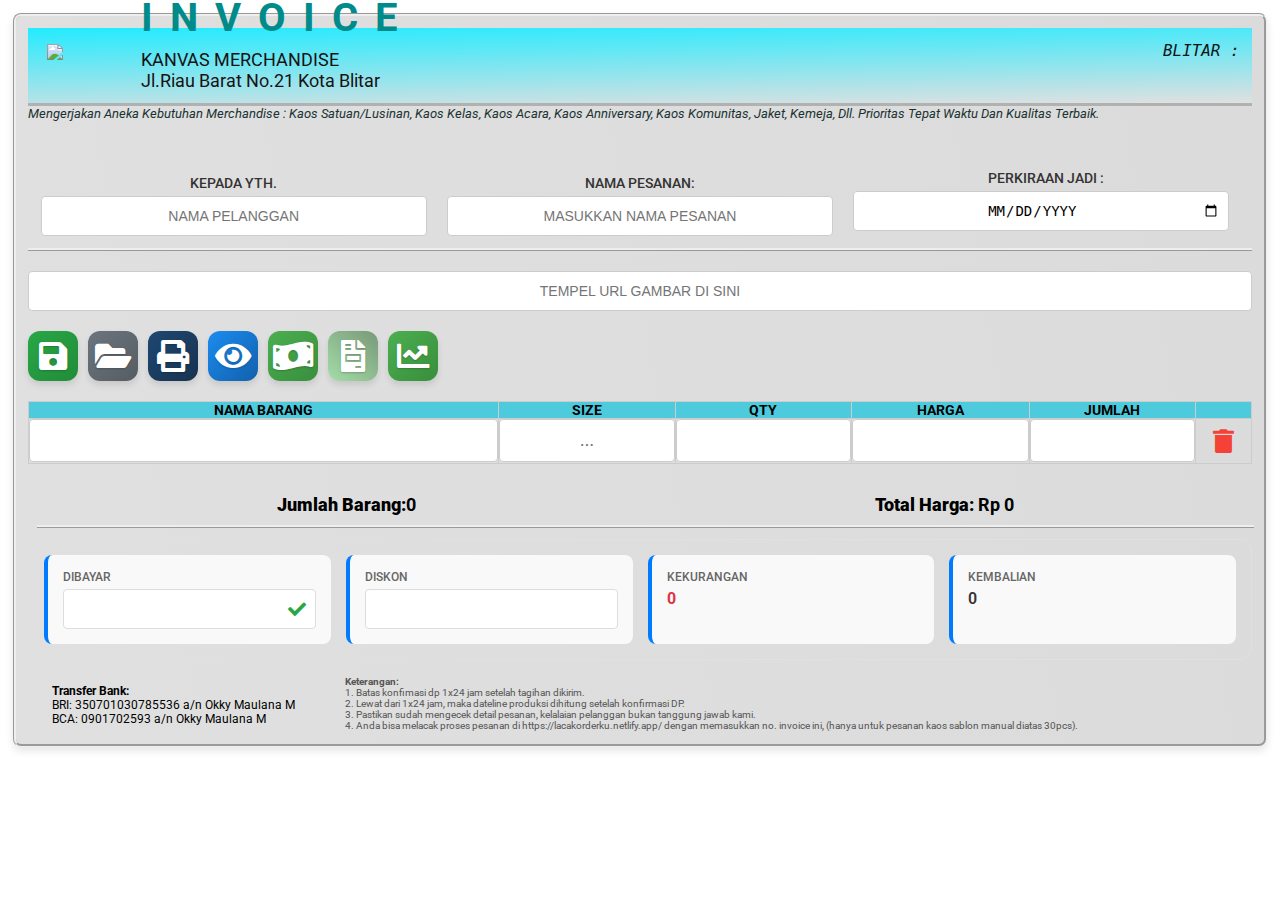
==== index.html @ 2739efda "Update index.html" ====
<!DOCTYPE html>
<html lang="id">
<head>
<meta charset="UTF-8">
<meta name="viewport" content="width=device-width, initial-scale=1.0, maximum-scale=1.0, user-scalable=no">
<title>Nota Pembayaran - KANVAS MERCHANDISE</title>
<link href="https://fonts.googleapis.com/css2?family=Roboto:wght@400;500&display=swap" rel="stylesheet">
<link rel="stylesheet" href="https://cdnjs.cloudflare.com/ajax/libs/font-awesome/4.7.0/css/font-awesome.min.css">
<script src="https://html2canvas.hertzen.com/dist/html2canvas.min.js"></script>
<script src="https://cdnjs.cloudflare.com/ajax/libs/xlsx/0.16.9/xlsx.full.min.js"></script>
<script src="https://cdn.jsdelivr.net/npm/chart.js"></script>
<style>
body {
    font-family: 'Roboto', sans-serif;
    margin: 1%;
    text-transform: uppercase;
    display: block;
}
.invoice {
    width: 100%;
    max-width: -webkit-fill-available;
    margin: 0 auto;
    padding: 1%;
    box-sizing: border-box;
    border: groove;
    background: linear-gradient(260deg, #dbdbdb, #e0e0e0);
    box-shadow: 0 4px 8px rgba(0, 0, 0, 0.1);
    border-radius: 8px;
}
.header {
    display: flex;
    background: linear-gradient(359deg, #E0E0E0, #23ebff);
    color: #b1b1b1;
    PADDING: 1%;
    border-bottom: solid;
}

.logo img {
    width: 111%;
    height: auto;
    margin-top: 4%;
    MARGIN-LEFT: 8%;
}

.company-info {
    flex: 1;
    margin-left: 20px;
}

.company-info .company-name {
    font-size: 18px;
    font-weight: 500;
    margin-top: 8px;
}

.invoice-details {
    text-align: right;
    background: rgba(255, 255, 255, 0.1);
    padding: 12px;
    border-radius: 8px;
    backdrop-filter: blur(5px);
}

.invoice-number {
    color: #4b8dad;
    justify-self: right;
    text-align: right;
    font-family: monospace;
    font-size: 186%;
}

.invoice-note {
    font-size: 12px;
    opacity: 0.8;
    margin-top: 4px;
}

.invoice-date {
    font-size: 122%;
    font-weight: 400;
    opacity: 0.9;
    color: #000000;
    justify-self: right;
    font-style: italic;
    font-family: monospace;
}

.promote-note {
    font-size: 90%;
    color: #1a3332;
    text-align: left;
    font-style: italic;
    margin-bottom: 0%;
    text-transform: capitalize;
}
        

        .order-name-section {
    margin: -19px 0 0px;
    display: flex;
    align-items: center;
    gap: 10px;
    display: inline-block;
    padding-left: 11px;
    position: static;
}
    .order-name-section label {
        font-weight: 500;
        min-width: 120px;
    }
    .order-name-section input {
        flex: 1;
        padding: 8px;
        border: 1px solid #ccc;
        border-radius: 4px;
        font-size: 14px;
        text-transform: uppercase;
    }
    table {
        width: 95%;
        border-collapse: collapse;
        margin-bottom: 20px;
    }
    table, th, td {
    border: 1px solid #ccc;
    table-layout: auto;
    width: fit-content;
}
    th, td {
    padding: 0px;
    text-align: left;
    font-size: 14px;
    text-transform: uppercase;
}
th {
    background-color: #4dcbdd;
    position: relative;
}

    th:first-child span {
        display: none;
    }
    td:first-child, th:first-child {
        width: 40%;
    }
    td:nth-child(2), th:nth-child(2) {
        width: 15%;
    }
    td:nth-child(3), th:nth-child(3) {
        width: 15%;
    }
    td:nth-child(4), th:nth-child(4) {
        width: 15%;
    }
    td:nth-child(5), th:nth-child(5) {
        width: 5%;
    }
    input, select {
        width: 100%;
        padding: 5px;
        box-sizing: border-box;
        border: 1px solid #ccc;
        border-radius: 4px;
        text-transform: uppercase;
    }
    .total {
    text-align: center;
    font-weight: bold;
    margin-bottom: 11px;
    COLUMN-COUNT: 2;
    COLUMN-GAP: 0;
    margin-left: 9px;
    margin-right: -2px;
    border-bottom-style: ridge;
}


    .print-thermal-btn {
        background-color: #1f4772;
        color: white;
    }
    .delete-btn {
    background-color: DodgerBlue;
    border: none;
    color: white;
    padding: 10px 12px;
    font-size: 14px;
    cursor: pointer;
    border-radius: 10px;
}
.delete-btn:hover {
  background-color: RoyalBlue;
}
    .new-btn {
        background-color: #17a2b8;
        color: white;
    }
    .save-btn {
        background-color: #28a745;
        color: white;
    }
    .load-btn {
        background-color: #6c757d;
        color: white;
    }
    .preview-btn {
        background-color: #1b8cf0;
        color: white;
    }
    #lunasText {
    position: fixed;
    top: 200%;
    left: 50%;
    transform: translate(-50%, -50%) rotate(-15deg);
    font-size: 250px;
    color: #050505;
    text-shadow: 3px 3px 5px rgba(59, 59, 59, 0.2);
    opacity: 0.06;
    pointer-events: none;
    display: none;
    animation: lunasPop 1s ease;
    
}


@keyframes lunasPop {
    0% { transform: translate(-50%, -50%) scale(0) rotate(-30deg); }
    50% { transform: translate(-50%, -50%) scale(1.2) rotate(10deg); }
    100% { transform: translate(-50%, -50%) scale(1) rotate(-15deg); }
}
.modal {
            display: none;
            position: fixed;
            z-index: 1000;
            left: 0;
            top: 0;
            width: 100%;
            height: 100%;
            overflow: auto;
            background-color: rgba(0, 0, 0, 0.4);
        }

        .modal-content {
            background-color: #fff;
            margin: 5% auto;
            padding: 20px;
            border: 1px solid #888;
            width: 90%;
            max-width: 800px;
            border-radius: 12px;

        }

        .close {
            color: #aaa;
            float: right;
            font-size: 28px;
            font-weight: bold;
            cursor: pointer;
            transition: color 0.3s ease;
        }

        .close:hover {
            color: #555;
        }
    #savedInvoicesList {
        list-style-type: none;
        padding: 0;
    }
    #savedInvoicesList li {
        padding: 10px;
        border-bottom: 1px solid #ddd;
        display: flex;
        justify-content: space-between;
        align-items: center;
        transition: background-color 0.3s ease;
    }
    #savedInvoicesList li:hover {
    background-color: #f1f1f1;
}
    .invoice-actions button {
        margin-left: 10px;
        padding: 5px 10px;
        min-inline-size: min-content;
    }
    .payment-info {
    column-count: 4;
    text-align-last: left;
    border-bottom-style: double;
    border-top-style: double;
    padding: 5px;
    column-gap: 7%;
    font-size: 100%;
    background-color: #bffb84;
    text-transform:none
}

p {
    line-height: normal;
}
p {
    margin: auto;
    text-transform: none;
}
    .unpaid {
        color: red;
    }
    .paid {
        color: green;
    }
    .bank-info {
    font-size: 12px;
    margin-inline: 2em;
    margin-top: 2em;
    line-height: 1px;
}
.additional-info {
    font-size: 10px;
    margin-top: -50px;
    color: #555;
    margin-left: 317px;
}
.save-jpg-btn {
            background: #2196F3;
            color: white;
            border: none;
            padding: 10px 20px;
            border-radius: 4px;
            cursor: pointer;
            margin: 10px 0;
        }
        .share-buttons {
    text-align: center;
    margin: 14px 0;
    max-width: 98%;
    margin-left: 0%;
}
        .share-btn {
            background: #25D366;
            color: white;
            border: none;
            padding: 12px 25px;
            border-radius: 25px;
            cursor: pointer;
            margin: 0 10px;
            font-weight: 500;
            transition: 0.3s;
            transition: all 0.3s ease;
        }
        .share-btn:hover {
            opacity: 0.9;
            transform: translateY(-3px);
            box-shadow: 0 4px 8px rgba(0, 0, 0, 0.2);
        }
        .share-btn.whatsapp {
            background: #25D366;
        }
        .share-btn.download {
            background: #2196F3;
        }
        body::-webkit-scrollbar {
    width: 10px;
}
body::-webkit-scrollbar-track {
    background: #f1f1f1;
}
body::-webkit-scrollbar-thumb {
    background: #888;
    border-radius: 5px;
}
body::-webkit-scrollbar-thumb:hover {
    background: #555;
}
input:focus, select:focus {
    border-color: #007bff;
    box-shadow: 0 0 5px rgba(0, 123, 255, 0.5);
    transition: all 0.3s ease;
}
/* Style untuk modal preview */
#previewModal .modal-content {
    max-width: 90%;
    background: #fff;
    border-radius: 15px;
    overflow: hidden;
}
#previewContent {
    transform: scale(0.98);
    transition: transform 0.3s;
    display: inline-block;
    margin-left: 8%;
    margin-right: 8%;
}
#previewContent:hover {
    transform: scale(1);
}
#previewContent input,
#previewContent select,
#previewContent button {
    display: none; /* Sembunyikan input dan tombol */
}
/* Sederhanakan tampilan tabel */
#previewContent table {
    width: 100%;
    border-collapse: collapse;
    margin-bottom: 20px;
    border: none; /* Hilangkan border tabel */
}
#previewContent table th,
#previewContent table td {
    border-left: none;
    border-right: none;
    border-top: none;
    border-bottom: 1px solid #000;
    padding: 5px;
    text-align: left;
    font-size: 14px;
    text-align-last: center;
    width: auto;
}
#previewContent table thead tr {
    border-bottom: 2px solid #000; /* Garis header lebih tebal */
}
#previewContent table tbody tr:last-child td {
    border-bottom: none; /* Hilangkan garis bawah di row terakhir */
}

/* Modal Preview */
#previewModal .modal-content {
    max-width: 66% !important;
    margin: 30px auto;
}

.preview-image-container {
    margin: 15px 0;
    text-align: center;
    border: 1px solid #eee;
    padding: 10px;
    border-radius: 8px;
}

.preview-image {
    max-width: 100%;
    height: auto;
    max-height: 400px;
    object-fit: contain;
}

@media (max-width: 600px) {
    #previewModal .modal-content {
        width: 95% !important;
    }
    
    .preview-image {
        max-height: 300px;
    }
}


@media print {
    .thermal-invoice {
        width: 62mm;
        font-family: 'Trebuchet MS', 'Lucida Sans Unicode', 'Lucida Grande', 'Lucida Sans', Arial, sans-serif;
        font-size: 14px;
        text-transform: uppercase;
        margin left: -20px;
        padding: 0;
        line-height: 16px;
    }
    .thermal-invoice .logo img {
        width: 100%;
margin-left: 50px;
    }
    .thermal-invoice .header, .thermal-invoice .footer {
        text-align: center;
        font-size: 12px;
    }
    .thermal-invoice .item-details {
        margin-left: 2px;
    }
    .thermal-invoice .total-section {
        text-align: right;
    }
}
.thermal-invoice .item-details {
    text-align: left;
    margin-left: 10px;
    line-height: 1.4;
}
.thermal-invoice .item-details br {
    display: block;
    content: "";
    margin: 4px 0;
    text-align: center;
}
@media screen and (max-width: 600px) {
    body {
        margin: 10px;
        font-size: 16px;
    }
    .header {
        flex-direction: column;
        align-items: center;
        text-align: center;
    }
    .invoice-date {
        text-align: center;
        margin-top: 10px;
        font-size: 16px;
    }
    

    .order-name-section label {
        margin-bottom: 5px;
    }
    .order-name-section input {
        width: 100%;
    }
    table {
        display: block;
        overflow-x: auto;
        white-space: nowrap;
        -webkit-overflow-scrolling: touch;
    }
    th, td {
        padding: 10px;
        font-size: 14px;
    }
    
    .total {
        column-count: 1;
        text-align: left;
    }
    .payment-info {
        column-count: 1;
    }
    .bank-info {
        margin-inline: 0;
        margin-top: 1em;
        line-height: 1.5;
    }
    .additional-info {
        margin-left: 0;
    text-align: center;
    line-height: 18%;
    display: table-column;
    }
    .modal-content {
        width: 90%;
        margin: 10% auto;
    }
    #previewModal .modal-content {
        width: 90%;
        max-width: none;
    }
}
/* Ensure inputs and buttons are touch-friendly */
input, select, button {
    min-height: 40px;
    padding: 10px;
    font-size: 16px;
    text-align-last: center;
}
/* Disable zoom on input focus */
input, select, textarea {
    font-size: 125%;
}
/* Ensure buttons are easily tappable */
button {
    background: linear-gradient(222deg, #647863 0%, #a4dda7 100%);
    border: hidden;
    text-transform: uppercase;
    BORDER-RADIUS: 20%;
}
/* Adjust logo size for mobile */
.logo {
    width: 80px;
    margin-bottom: 15px;
}
/* Adjust company info for mobile */
.company-info h2 {
    font-size: 250%;
    MARGIN-BOTTOM: 8PX;
    letter-spacing: 17px;
    MARGIN-TOP: -6%;
    COLOR: darkcyan;
}
.company-info p {
    font-size: 112%;
    COLOR: #181212;
}
/* Ensure table headers are readable */
th {
    font-size: 14px;
    text-align-last: center;
}
/* Adjust total section for mobile */
.total {
    font-size: 18px;
    padding: 10px;
}
/* Ensure modal is centered and readable */
.modal-content {
    padding: 15px;
}
/* Ensure preview modal is readable */
#previewModal .modal-content {
    padding: 15px;
}
/* Ensure share buttons are easily tappable */
.share-btn {
    padding: 12px 25px;
    font-size: 16px;
}
/* Ensure save JPG button is easily tappable */
.save-jpg-btn {
    padding: 12px 25px;
    font-size: 16px;
}
/* Tambahan CSS untuk modal yang ditingkatkan */
#invoiceModal .modal-content {
    max-width: 800px;
    background: #fff;
    border-radius: 15px;
    overflow: hidden;

}
#invoiceModal .modal-header {
    background: #1f4772;
    color: white;
    padding: 15px;
    text-align: center;
    font-size: 18px;
    font-weight: bold;
}
#invoiceModal .modal-body {
    padding: 20px;
}
#invoiceModal .search-bar {
    margin-bottom: 20px;
    display: flex;
    gap: 10px;
}
#invoiceModal .search-bar input {
    flex: 1;
    padding: 10px;
    border: 1px solid #ccc;
    border-radius: 4px;
    font-size: 14px;
}
#invoiceModal .search-bar button {
    padding: 10px 20px;
    border: none;
    border-radius: 4px;
    background: #28a745;
    color: white;
    cursor: pointer;
}
#invoiceModal .invoice-list {
    max-height: 400px;
    overflow-y: auto;
}
#invoiceModal .invoice-group {
    margin-bottom: 20px;
}
#invoiceModal .invoice-group h3 {
    margin: 0 0 10px;
    font-size: 16px;
    color: #333;
    border-bottom: 1px solid #ccc;
    padding-bottom: 5px;
}
#invoiceModal .invoice-item {
    display: flex;
    justify-content: space-between;
    align-items: center;
    padding: 1px;
    border-bottom: 1px solid #eee;
    cursor: pointer;
    transition: background 0.3s ease;
}
#invoiceModal .invoice-item:hover {
    background: #f9f9f9;
}
#invoiceModal .invoice-item .invoice-info {
    flex: 1;
}
#invoiceModal .invoice-item .invoice-info .invoice-number {
    font-weight: bold;
    color: #b7c6d7;
    font-size: 12px;
    position: relative;
    text-align: -webkit-left;
}
#invoiceModal .invoice-item .invoice-info .customer-name {
    padding: 1%;
    font-size: 21px;
    color: #1d7ab3;
    font-weight: bold;
    border: solid;
    background-color: rgb(208 230 243);
    width: 124%;
    text-align-last: center;
    font-style: oblique;
}

#invoiceModal .invoice-item .invoice-status {
    font-size: 14px;
    font-weight: bold;
}
#invoiceModal .invoice-item .invoice-status.paid {
    color: #28a745;
}
#invoiceModal .invoice-item .invoice-status.unpaid {
    color: #dc3545;
}
#invoiceModal .invoice-item .invoice-actions {
    display: flex;
    gap: 10px;
}
#invoiceModal .invoice-item .invoice-actions button {
    background: none;
    border: none;
    cursor: pointer;
    color: #1f4772;
    font-size: 16px;
}
@keyframes slideIn {
    from {
        transform: translateY(-50px);
        opacity: 0;
    }
    to {
        transform: translateY(0);
        opacity: 1;
    }
}
/* Tambahan CSS untuk tombol filter unpaid */
#invoiceModal .filter-buttons {
    display: flex;
    gap: 10px;
    margin-bottom: 15px;
    align-content: flex-end;
    flex-direction: column;
}
#invoiceModal .filter-buttons button {
    padding: 10px 20px;
    border: none;
    border-radius: 4px;
    cursor: pointer;
    font-size: 14px;
    transition: background 0.3s ease;
}
#invoiceModal .filter-buttons button.active {
    background: #1f4772;
    color: white;
}
#invoiceModal .filter-buttons button:hover {
    opacity: 0.9;
}
/* Modal Fixed */
#invoiceModal {
    display: none;
    position: fixed;
    z-index: 1000;
    left: 0;
    top: 0;
    width: 100%;
    height: 100%;
    overflow: auto;
    background-color: rgba(0, 0, 0, 0.5);
}
#invoiceModal .modal-content {
    position: fixed;
    top: 42%;
    left: 50%;
    transform: translate(-50%, -50%);
    width: 100%;
    max-width: 630px;
    max-height: 100vh;
    background: #fff;
    border-radius: 15px;
    overflow: hidden;
    display: flex;
    flex-direction: column;
}
#invoiceModal .modal-header {
    background: #1f4772;
    color: white;
    padding: 15px;
    text-align: center;
    font-size: 18px;
    font-weight: bold;
    flex-shrink: 0;
    font-size: 183%;
}
#invoiceModal .modal-body {
    padding: 20px;
    overflow-y: auto;
    flex-grow: 1;
}
/* Scrollbar untuk modal-body */
#invoiceModal .modal-body::-webkit-scrollbar {
    width: 8px;
}
#invoiceModal .modal-body::-webkit-scrollbar-track {
    background: #f1f1f1;
}
#invoiceModal .modal-body::-webkit-scrollbar-thumb {
    background: #888;
    border-radius: 4px;
}
#invoiceModal .modal-body::-webkit-scrollbar-thumb:hover {
    background: #555;
}
/* Tombol Laporan */

.report-btn:hover {
  background-color: #45a049;
  transform: translateY(-2px);
  box-shadow: 0 4px 8px rgba(0,0,0,0.2);
}
.report-btn:active {
  transform: translateY(0);
}
/* Modal Laporan */
#reportModal {
    display: none;
    position: fixed;
    top: 0;
    left: 0;
    width: 100%;
    height: 100%;
    background-color: rgba(0, 0, 0, 0.5);
    z-index: 1000; /* Z-index untuk modal laporan keuangan */
}
/* Modal Edit Pengeluaran */
#expensesModal {
    display: none;
    position: fixed;
    top: 0;
    left: 0;
    width: 100%;
    height: 100%;
    background-color: rgba(0, 0, 0, 0.5);
    z-index: 1001; /* Z-index lebih tinggi dari modal laporan keuangan */
}
@keyframes fadeIn {
  from { opacity: 0; }
  to { opacity: 1; }
}
#reportModal .modal-content {
    background-color: #fff;
    margin: 5% auto;
    padding: 30px;
    max-width: 90%;
    border-radius: 12px;
    box-shadow: 0 10px 30px rgba(0,0,0,0.2);
    transform: translateY(-50px);
    animation: slideDown 0.3s ease-out forwards;
}
@keyframes slideDown {
  to {
    transform: translateY(0);
    opacity: 1;
  }
}
/* Kontainer Filter */
.filter-container {
  display: grid;
  grid-template-columns: repeat(auto-fit, minmax(150px, 1fr));
  gap: 15px;
  margin: 25px 0;
  background: #f8f9fa;
  padding: 20px;
  border-radius: 8px;
}
.filter-container select {
  padding: 10px;
  border: 1px solid #ddd;
  border-radius: 6px;
  font-size: 14px;
  background: white;
  transition: border-color 0.3s ease;
}
.filter-container select:focus {
  border-color: #4CAF50;
  outline: none;
}
/* Ringkasan Laporan */
.report-summary {
  display: grid;
  grid-template-columns: repeat(auto-fit, minmax(250px, 1fr));
  gap: 20px;
  margin: 25px 0;
}
.report-summary h3 {
  background: #fff;
  padding: 20px;
  border-radius: 8px;
  box-shadow: 0 3px 10px rgba(0,0,0,0.1);
  border-left: 4px solid #4CAF50;
}
/* Daftar Piutang */
.debt-list {
  background: #fff;
  border-radius: 8px;
  padding: 20px;
  box-shadow: 0 3px 10px rgba(0,0,0,0.1);
}
.debt-item {
  display: flex;
  justify-content: space-between;
  padding: 15px;
  margin: 10px 0;
  background: #f8f9fa;
  border-radius: 6px;
  transition: transform 0.2s ease;
}
.debt-item:hover {
  transform: translateX(10px);
  background: #fff;
  box-shadow: 0 2px 6px rgba(0,0,0,0.1);
}
.report-summary h3 {
    background-color: #f8f9fa;
    padding: 15px;
    border-radius: 8px;
    margin: 10px 0;
    box-shadow: 0 2px 4px rgba(0, 0, 0, 0.1);
}
#totalIncome {
    color: #28a745; /* Hijau untuk pemasukan */
}
#totalexpenses {
    color: #dc3545; /* Merah untuk pengeluaran */
}
#totalProfit {
    color: #17a2b8; /* Biru untuk SALDO */
}
#totalReceivable {
    color: #ffc107; /* Kuning untuk piutang */
}
.debt-list {
    margin-top: 20px;
}
.table-container {
    overflow-x: auto;
}
#transactionDetails, #receivableDetails {
    width: 100%;
    border-collapse: collapse;
    margin: 20px 0;
}
#transactionDetails th, #transactionDetails td,
#receivableDetails th, #receivableDetails td {
    padding: 12px;
    border: 1px solid #ddd;
    text-align: left;
}
#transactionDetails th {
    background-color: #4dcbdd; /* Warna header tabel transaksi */
    color: #333;
}
#receivableDetails th {
    background-color: #f8d7da; /* Warna header tabel piutang */
    color: #721c24;
}
/* Tombol Aksi Laporan */
.report-actions {
  display: flex;
  gap: 15px;
  margin-top: 25px;
  justify-content: flex-end;
}
.report-actions button {
  padding: 12px 24px;
  border: none;
  border-radius: 6px;
  cursor: pointer;
  font-size: 14px;
  transition: all 0.3s ease;
  display: flex;
  align-items: center;
  gap: 8px;
}
.report-actions button:first-child {
  background-color: #2196F3;
  color: white;
}
.report-actions button:last-child {
  background-color: #4CAF50;
  color: white;
}
.report-actions button:hover {
  opacity: 0.9;
  transform: translateY(-2px);
}


/* Responsive Styles */
@media (max-width: 768px) {
    .invoice {
        width: 95%;
        padding: 10px;
    }

    .header {
        flex-direction: column;
        align-items: center;
        text-align: center;
    }

    .company-info h2 {
        font-size: 36px;
        letter-spacing: 5px;
        margin-left: 0;
    }

    .company-info p {
        font-size: 12px;
        margin-left: 0;
    }

    .invoice-number {
        font-size: 24px;
        margin-top: 0;
        text-align: center;
    }

    .invoice-date {
        font-size: 16px;
        text-align: center;
    }

    .form-group-container {
        flex-direction: column;
        gap: 10px;
    }

    .form-group {
        width: 100%;
    }

    .action-buttons {
        flex-direction: column;
        gap: 10px;
    }

    .action-buttons button {
        width: 100%;
    }

    table {
    font-size: 12px;
    width: auto;
}

    th, td {
        padding: 5px;
    }

    .payment-info-group {
        grid-template-columns: 1fr;
    }

    .bank-info, .additional-info {
        font-size: 12px;
    }
}

@media (max-width: 480px) {
    .company-info h2 {
        font-size: 24px;
        letter-spacing: 3px;
    }

    .invoice-number {
        font-size: 20px;
    }

    .invoice-date {
        font-size: 14px;
    }

    .promote-note {
        font-size: 12px;
    }

    .total {
        column-count: 1;
    }

    .payment-info-item {
        padding: 10px;
    }

    .payment-info-item span {
        font-size: 16px;
    }

    .bank-info, .additional-info {
        font-size: 10px;
    }
}
/* Modal Pengeluaran */
#expensesModal .modal-content {
    max-width: 600px;
    background: #fff;
    border-radius: 15px;
    padding: 20px;
}
#expensesModal .form-group {
    margin-bottom: 15px;
}
#expensesModal label {
    display: block;
    margin-bottom: 5px;
    font-weight: bold;
}
#expensesModal input {
    width: 100%;
    padding: 8px;
    border: 1px solid #ccc;
    border-radius: 4px;
    font-size: 14px;
}
/* Tabel Pengeluaran */
#expensesTable {
    width: 100%;
    border-collapse: collapse;
    margin-top: 20px;
}
#expensesTable th,
#expensesTable td {
    padding: 0px;
    border: 1px solid #ddd;
    text-align: center;
    width: -webkit-fill-available;
}
#expensesTable th {
    background-color: #4dcbdd;
    color: #333;
    font-weight: bold;
    text-transform: uppercase;
}
#expensesTable tbody tr:nth-child(even) {
    background-color: #f9f9f9;
}
#expensesTable tbody tr:hover {
    background-color: #f1f1f1;
}
#saveExpensesButton:disabled {
    background-color: #cccccc;
    cursor: not-allowed;
}
/* Tabel Compact */
.compact-table {
    font-size: 12px;
}
.compact-table th, 
.compact-table td {
    padding: 8px 10px;
}
.compact-table .action-btn {
    padding: 0;
    margin: 0px;
    font-size: 25px;
    display: ruby-text;
    min-width: -webkit-fill-available;
}
/* Tombol Ikon */
.fa-trash {
    color: #f44336;
    font-size: x-large;
}
.fa-trash { color: #f44336; }
#expensesItemsTable {
    width: 100%;
    margin: 10px 0;
    border-collapse: collapse;
}
#expensesItemsTable th, #expensesItemsTable td {
    padding: 8px;
    border: 1px solid #ddd;
}
#expensesItemsTable input {
    width: 100%;
    box-sizing: border-box;
}
.add-item-btn {
    margin: 10px 0;
    padding: 5px 10px;
    background-color: #28a745;
    color: white;
    border: none;
    cursor: pointer;
}
.add-item-btn:hover {
    background-color: #218838;
}

#receivableDetails {
    width: 100%;
    border-collapse: collapse;
    margin: 20px 0;
    font-size: 14px;
}
#receivableDetails th, 
#receivableDetails td {
    padding: 12px;
    border: 1px solid #ddd;
    text-align: left;
}
#receivableDetails th {
    background-color: #f8d7da;
    color: #721c24;
}
details {
    margin-bottom: 10px;
    border: 1px solid #ccc;
    border-radius: 4px;
    padding: 10px;
}
summary {
    font-weight: bold;
    cursor: pointer;
    padding: 5px;
    background-color: #f9f9f9;
    border-radius: 4px;
}
details[open] summary {
    margin-bottom: 10px;
}

/* Style khusus untuk payment info */
.payment-info p {
    font-size: 100%; /* Perbesar font */
    color: #333; /* Warna default */
}

.payment-info p .amountDue,
.payment-info p .changeAmount,
.payment-info p .amountPaid,
.payment-info p .discount {
    font-size: 20px; /* Perbesar font untuk nilai */
    font-weight: bold; /* Tebalkan font */
}

/* Warna merah untuk nilai yang ada */
.payment-info p .amountDue:not(:empty),
.payment-info p .changeAmount:not(:empty),
.payment-info p .amountPaid:not(:empty),
.payment-info p .discount:not(:empty) {
    color: red;
}

/* Warna abu-abu untuk nilai 0 */
.payment-info p .amountDue:empty,
.payment-info p .changeAmount:empty,
.payment-info p .amountPaid:empty,
.payment-info p .discount:empty {
    color: #999; /* Warna abu-abu */
}
/* Container untuk input dan tombol centang */
.input-with-checkmark {
    position: relative;
    display: inline-block;
    width: 100%;
}

/* Input field */
.input-with-checkmark input {
    width: 100%;
    padding-right: 40px; /* Beri ruang untuk tombol centang */
    box-sizing: border-box; /* Pastikan padding tidak melebihi lebar */
    border: 1px solid #ccc;
    border-radius: 4px;
    font-size: 14px;
    height: 40px; /* Tinggi input */
    padding-left: 10px; /* Padding kiri untuk teks */
}

/* Tombol centang */
.checkmark-btn {
    position: absolute;
    right: 5px; /* Jarak dari kanan */
    top: 50%; /* Posisikan di tengah vertikal */
    transform: translateY(-50%); /* Geser ke atas setengah tinggi */
    background: none;
    border: none;
    color: #28a745; /* Warna hijau */
    cursor: pointer;
    font-size: 18px; /* Ukuran ikon */
    padding: 5px; /* Padding untuk area klik */
    transition: color 0.3s ease; /* Animasi perubahan warna */
}

.checkmark-btn:hover {
    color: #218838; /* Warna hijau lebih gelap saat hover */
}

.checkmark-btn:active {
    transform: translateY(-50%) scale(0.9); /* Efek tekan saat diklik */
}

.fa, .fas {
    font-weight: 900;
    float: right;
}

.image-upload-section {
    margin-top: 10px;
}

.preview-image {
    max-width: 200px;
    margin: 10px 0;
    border: 1px solid #ddd;
    padding: 5px;
}

.image-upload-section small {
    color: #666;
    font-size: 0.8em;
}

.preview-image {
    max-width: 200px;
    margin: 10px 0;
    border: 1px solid #ddd;
    padding: 5px;
}

/* Preview Modal */
#previewModal .modal-content {
    padding: 5px;
    display: contents;
    margin-left: 14%;
    align-content: space-between;
}

/* Tambahkan ini di bagian CSS */
.preview-image-container {
    margin: 15px 0;
    text-align: center;
    max-width: 300px;
    margin-left: auto;
    margin-right: auto;
}

.preview-image {
    border: 2px solid;
    border-radius: 8px;
    padding: 1px;
    background: #000000;
    box-shadow: 0 2px 6px rgba(0,0,0,0.1);
    margin-left: -123%;
    position: relative;
    margin-top: -5%;
    max-width: 175%;
}

/* Error handling untuk gambar yang gagal load */
.preview-image:error {
    display: none;
}

/* Nama Pelanggan dan Pesanan */
.preview-text {
    display: block;
    font-weight: bold;
    margin: 5px 0;
    padding: 8px;
    border-bottom: 1px solid #eee;
}

/* Section Gambar */
.image-preview-section {
    margin: 15px 0;
    text-align: center;
    border: 1px solid #eee;
    padding: 10px;
    border-radius: 8px;
}

.mockup-image {
    max-width: 100%;
    height: auto;
    max-height: 400px;
    object-fit: contain;
}

/* Nama Pesanan dan Pelanggan */
.preview-order-info {
    border-bottom: 2px solid #eee;
    color: #000000;
    border: solid;
    padding-block: 9px;
    font-size: medium;
    PADDING-LEFT: 1%;
}

/* Mockup Image */
.preview-mockup-section {
    margin: 20px 0;
    padding: 15px;
    background: #f8f9fa;
    border-radius: 12px;
    text-align: center;
}

.preview-mockup-image {
    max-width: 100%;
    height: auto;
    max-height: 500px;
    object-fit: contain;
    border: 1px solid #ddd;
    border-radius: 8px;
    padding: 5px;
    box-shadow: 0 2px 8px rgba(0,0,0,0.1);
}

/* Tabel Items */
#previewContent #itemsTable {
    width: 100%;
    margin: 15px 0;
    border-collapse: collapse;
}

#previewContent #itemsTable th {
    background: #f5f5f5;
    padding: 12px;
    border-bottom: 2px solid #ddd;
}

#previewContent #itemsTable td {
    padding: 10px;
    border-bottom: 1px solid #eee;
}

.preview-number {
    font-family: 'Courier New', monospace;
    font-weight: bold;
    color: #2c3e50;
}
.invoice-info {
    flex-grow: 1;
    min-width: 200px;
    padding: 1%;
    max-width: max-content;
}

.customer-name {
    font-weight: 500;
    color: #333;
    font-size: 15px;
}

.invoice-status {
    width: 120px; /* Sesuaikan lebar status */
    text-align: center;
}

.invoice-actions {
    width: 60px; /* Sesuaikan lebar tombol aksi */
}



.dateline-section {
    margin: 0px 0;
    DISPLAY: inline-block;
}

.dateline-section label {
    font-weight: 500;
    min-width: 120px;
}

.dateline-section input {
    flex: 1;
    padding: 8px;
    border: 1px solid #ccc;
    border-radius: 4px;
    font-size: 14px;
    text-transform: uppercase;
}



.preview-image-container {
    margin: 15px 0;
    text-align: center;
    border: 1px solid #eee;
    padding: 10px;
    border-radius: 8px;
}

.preview-image {
    max-width: 100%;
    height: auto;
    max-height: 400px;
    object-fit: contain;
}

/* Container untuk form-group */
.form-group-container {
    display: flex;
    gap: 20px;
    margin-bottom: 19px;
    align-items: flex-end;
    PADDING: 1%;
    TEXT-ALIGN-LAST: CENTER;
    margin-top: 3%;
    border-bottom: ridge;
}

/* Style untuk setiap form-group */
.form-group {
    flex: 1; /* Membagi ruang secara merata */
    display: flex;
    flex-direction: column;
    gap: 5px; /* Jarak antara label dan input */
}

.form-group label {
    font-weight: 500;
    font-size: 14px;
    color: #333;
}

.form-group input {
    padding: 8px;
    border: 1px solid #ccc;
    border-radius: 4px;
    font-size: 14px;
    text-transform: uppercase;
    min-width: -webkit-fill-available;
}

/* Style untuk input gambar */
.image-input-section {
    margin-top: 20px; /* Jarak dari form di atas */
}

.image-input-section input {
    width: 100%;
    padding: 8px;
    border: 1px solid #ccc;
    border-radius: 4px;
    font-size: 14px;
}
.formatted-date {
    display: inline-block;
    margin-left: 10px;
    min-width: 200px; /* Mencegah layout bergeser saat kosong */
}
#dateline {
    width: 180px;
    margin-right: 10px;
}

/* Payment Info Section */
/* Payment Info Group Container */
.payment-info-group {
    display: grid;
    grid-template-columns: repeat(auto-fit, minmax(150px, 1fr));
    gap: 15px;
    padding: 15px;
    border-radius: 12px;
    border: 1px solid #e0e0e0;
    transition: all 0.3s ease;
}

.payment-info-group:hover {
    box-shadow: 0 6px 16px rgba(0, 0, 0, 0.15);
    transform: translateY(-2px);
}

/* Payment Info Item */
.payment-info-item {
    padding: 15px;
    background: #f9f9f9;
    border-radius: 8px;
    border-left: 4px solid #007bff;
    transition: all 0.3s ease;
}

.payment-info-item:hover {
    background: #f1f1f1;
    transform: translateY(-3px);
}

/* Label Style */
.payment-info-item label {
    display: block;
    font-size: 12px;
    color: #666;
    margin-bottom: 5px;
    font-weight: 500;
    text-transform: uppercase;
}

/* Input Style */
.payment-info-item input {
    width: 100%;
    padding: 8px;
    border: 1px solid #ddd;
    border-radius: 4px;
    font-size: 14px;
    font-weight: 500;
    color: #333;
    background: #fff;
    transition: all 0.3s ease;
}

.payment-info-item input:focus {
    border-color: #007bff;
    box-shadow: 0 0 5px rgba(0, 123, 255, 0.3);
}

/* Amount Display Style */
.payment-info-item span {
    display: block;
    font-size: 16px;
    font-weight: 600;
    color: #333;
    margin-top: 5px;
}

/* Khusus untuk Kekurangan (Amount Due) */
#amountDue {
    color: #dc3545;
    font-weight: 700;
    animation: pulseWarning 1.5s infinite;
}

@keyframes pulseWarning {
    0% { opacity: 1; }
    50% { opacity: 0.7; }
    100% { opacity: 1; }
}

/* Responsive Design */
@media (max-width: 768px) {
    .payment-info-group {
        grid-template-columns: 1fr;
        padding: 10px;
    }

    .payment-info-item {
        padding: 10px;
    }

    .payment-info-item span {
        font-size: 14px;
    }
}

/* Responsive Design */
@media (max-width: 768px) {
    .action-buttons {
        justify-content: center;
    }

    .action-buttons button {
        width: 40px;
        height: 40px;
        font-size: 14px;
    }

    .action-buttons button::after {
        font-size: 10px;
        bottom: -25px;
    }
}

/* Variabel untuk Customisasi Mudah */
:root {
    --payment-primary-color: #007bff;
    --payment-warning-color: #dc3545;
    --payment-success-color: #28a745;
    --payment-bg-color: #f8f9fa;
}

/* Action Buttons Container */
.action-buttons {
    display: flex;
    justify-content: flex-start;
    gap: 10px;
    margin: 20px 0;
    flex-wrap: wrap;
    flex-direction: row;
}
/* Base Button Style */
.action-buttons button {
    position: relative;
    padding: 15px;
    border: none;
    border-radius: 12px;
    cursor: pointer;
    font-weight: 600;
    font-size: 16px;
    transition: all 0.3s ease;
    overflow: hidden;
    background-size: 200% auto;
    color: white;
    text-shadow: 0 1px 2px rgba(0,0,0,0.2);
    box-shadow: 0 4px 6px rgba(0,0,0,0.1);
    display: flex;
    align-items: center;
    justify-content: center;
    width: 50px; /* Ukuran tetap untuk tombol */
    height: 50px; /* Ukuran tetap untuk tombol */
}

/* Hover Effects */
.action-buttons button:hover {
    transform: translateY(-3px);
    box-shadow: 0 6px 12px rgba(0,0,0,0.2);
    background-position: right center;
}

/* Active State */
.action-buttons button:active {
    transform: translateY(1px);
    box-shadow: 0 2px 4px rgba(0,0,0,0.2);
}

/* Button Shine Effect */
.action-buttons button::after {
    content: attr(data-tooltip);
    position: absolute;
    bottom: -30px;
    left: 50%;
    transform: translateX(-50%);
    background-color: #333;
    color: #fff;
    padding: 5px 10px;
    border-radius: 4px;
    font-size: 12px;
    opacity: 0;
    transition: opacity 0.3s ease;
    white-space: nowrap;
}


.action-buttons button:hover::after {
    opacity: 1;
}

@keyframes shine {
    0% { left: -50%; }
    100% { left: 150%; }
}

/* Individual Button Colors */
.save-btn {
    background: linear-gradient(135deg, #28a745 0%, #1e7e34 100%);
}

.load-btn {
    background: linear-gradient(135deg, #6c757d 0%, #495057 100%);
}

.print-thermal-btn {
    background: linear-gradient(135deg, #1f4772 0%, #12283d 100%);
}

.preview-btn {
    background: linear-gradient(135deg, #1b8cf0 0%, #0d4a8a 100%);
}

.report-btn {
    background: linear-gradient(135deg, #4CAF50 0%, #2E7D32 100%);
}

/* Button Icons */
.action-buttons button i {
    margin-right: 0;
    transition: transform 0.3s ease;
    font-size: 202%;
}

.action-buttons button:hover i {
    transform: scale(1.2);
}


.duplicate-item {
    background-color: #fff3cd !important;
    border-color: #ffdf7e !important;
    color: #b58105 !important;
}

// Tambahkan CSS untuk tooltip
.tooltip {
    position: relative;
    display: inline-block;
}

.tooltip .tooltiptext {
    visibility: hidden;
    width: 120px;
    background-color: #555;
    color: #fff;
    text-align: center;
    border-radius: 6px;
    padding: 5px;
    position: absolute;
    z-index: 1;
    bottom: 125%;
    left: 50%;
    margin-left: -60px;
    opacity: 0;
    transition: opacity 0.3s;
}

.tooltip:hover .tooltiptext {
    visibility: visible;
    opacity: 1;
}

/* Modal Nota Keluar */
#notaKeluarModal .modal-content {
    max-width: 800px;
    background: #fff;
    border-radius: 12px;
    padding: 20px;
    animation: slideIn 0.3s ease;
}

#notaKeluarModal h2 {
    text-align: center;
    margin-bottom: 20px;
    color: #1f4772;
}

#notaKeluarTableContainer {
    max-height: 500px;
    overflow-y: auto;
}

#notaKeluarTableContainer table {
    width: 100%;
    border-collapse: collapse;
    margin-top: 10px;
}

#notaKeluarTableContainer th,
#notaKeluarTableContainer td {
    padding: 10px;
    border: 1px solid #ddd;
    text-align: center;
}

#notaKeluarTableContainer th {
    background-color: #4dcbdd;
    color: #333;
    font-weight: bold;
}

#notaKeluarTableContainer tr:hover {
    background-color: #f1f1f1;
}

button.nota-keluar-btn {
    background: linear-gradient(135deg, #184368 0%, #2E7D32 100%);
}

.error {
            color: #dc3545;
            background: #ffe6e6;
            padding: 10px;
            border-radius: 4px;
            border: 1px solid #ffcccc;
            margin: 10px 0;
        }

        .disabled-form {
    opacity: 0.5;
    pointer-events: none;
}
/* Animasi Modal */
@keyframes slideIn {
    from {
        transform: translateY(-20px);
        opacity: 0;
    }
    to {
        transform: translateY(0);
        opacity: 1;
    }
}
#expenseCategory {
    width: 100%;
    padding: 8px;
    border: 1px solid #ccc;
    border-radius: 4px;
    font-size: 14px;
    margin-bottom: 10px;
}

#customExpenseCategory {
    width: 100%;
    padding: 8px;
    border: 1px solid #ccc;
    border-radius: 4px;
    font-size: 14px;
    margin-top: 10px;
}
#transactionDetails table {
    width: 100%;
    border-collapse: collapse;
    margin-top: 10px;
}

#transactionDetails th, #transactionDetails td {
    padding: 1px;
    border: 1px solid #000000;
    text-align: center;
    width: auto;
}

#transactionDetails th {
    background-color: #10535d;
    color: #ffffff;
    font-weight: 200;
}



.edit-btn, .delete-btn {
    background: none;
    border: none;
    cursor: pointer;
    font-size: 16px;
    margin: 0 5px;
}

.edit-btn {
    color: #1f4772;
}

.delete-btn {
    color: #dc3545;
}


/* Container Tabel */
.table-container {
    width: 100%;
    overflow-x: auto;
}

/* Tabel Utama */
.transaction-table {
    width: 100%;
    border-collapse: collapse;
    font-size: 14px;
}

/* Header Tabel */
.transaction-table th {
    background-color: #4dcbdd; /* Warna header */
    color: #333;
    font-weight: bold;
    padding: 10px;
    text-align: center;
}

/* Baris Tabel */
.transaction-table td {
    padding: 10px;
    text-align: center;
    border-bottom: 1px solid #ddd;
}

/* Warna Pembeda untuk Pemasukan dan Pengeluaran */
.transaction-table .pemasukan {
    background-color: #81e689; /* Hijau muda untuk pemasukan */
}

.transaction-table .pengeluaran {
    background-color: #e49999; /* Merah muda untuk pengeluaran */
}

/* Atur lebar kolom menggunakan class + element selector */
td:first-child, th.col-tanggal {
    width: 5%;
}
td:first-child, th.col-no-nota {
    width: 15%;
}
td:first-child, th.col-deskripsi {
    width: 55%;
}
td:first-child, th.col-masuk {
    width: 10%;
}
td:first-child, th.col-keluar {
    width: 10%;
}
td:first-child, th.col-oleh {
    width: 10%;
}
td:first-child, th.col-aksi {
    width: 10%;
}
/* Chart Container */
.chart-container {
    display: grid;
    grid-template-columns: repeat(auto-fit, minmax(300px, 1fr));
    gap: 2rem;
    margin: 2rem 0;
    padding: 1rem;
    background: #f8f9fa;
    border-radius: 12px;
    box-shadow: 0 2px 15px rgba(0, 0, 0, 0.1);
}

/* Chart Wrapper */
.chart-wrapper {
    position: relative;
    padding: 1.5rem;
    background: white;
    border-radius: 8px;
    box-shadow: 0 2px 8px rgba(0, 0, 0, 0.05);
    transition: transform 0.3s ease;
}

.chart-wrapper:hover {
    transform: translateY(-5px);
}

/* Chart Title */
.chart-title {
    text-align: center;
    margin: 0 0 1.5rem 0;
    color: #2c3e50;
    font-size: 1.2rem;
    font-weight: 600;
    text-transform: uppercase;
    letter-spacing: 0.5px;
}

/* Canvas Styling */
.chart-canvas {
    width: 90% !important;
    height: 300px !important;
    margin: 0 auto;
}

/* No Data Text */
.no-data {
    text-align: center;
    font-style: italic;
    color: #95a5a6;
    font-size: 0.9rem;
    margin-top: 2rem;
}

/* Legend Styling */
.chart-legend {
    list-style: none;
    padding: 0;
    margin: 1rem 0;
    display: flex;
    flex-wrap: wrap;
    gap: 0.5rem;
    justify-content: center;
}

.chart-legend li {
    display: flex;
    align-items: center;
    font-size: 0.8rem;
    padding: 0.25rem 0.5rem;
    border-radius: 4px;
    background: rgba(255, 255, 255, 0.8);
    box-shadow: 0 1px 3px rgba(0, 0, 0, 0.1);
}

.chart-legend li span {
    display: inline-block;
    width: 12px;
    height: 12px;
    margin-right: 0.5rem;
    border-radius: 50%;
}

/* Tooltip Styling */
.chart-tooltip {
    background: rgba(255, 255, 255, 0.95) !important;
    border: 1px solid #eee !important;
    border-radius: 6px !important;
    box-shadow: 0 3px 10px rgba(0, 0, 0, 0.1) !important;
    padding: 0.75rem 1rem !important;
    font-family: 'Roboto', sans-serif !important;
}

.chart-tooltip .tooltip-title {
    color: #2c3e50;
    font-weight: 600;
    margin-bottom: 0.25rem;
    font-size: 0.85rem;
}

.chart-tooltip .tooltip-value {
    color: #3498db;
    font-weight: 500;
    font-size: 0.9rem;
}

/* Responsive Design */
@media (max-width: 768px) {
    .chart-container {
        grid-template-columns: 1fr;
        padding: 0.5rem;
    }
    
    .chart-wrapper {
        padding: 1rem;
    }
    
    .chart-canvas {
        height: 250px !important;
    }
    
    .chart-title {
        font-size: 1rem;
    }
}

/* Color Scheme */
:root {
    --income-color: #3498db;
    --expense-color: #e74c3c;
    --profit-color: #2ecc71;
    --legend-bg: rgba(255, 255, 255, 0.9);
}

.search-container {
    margin: 15px 0;
    display: flex;
    gap: 10px;
}

.search-container input {
    flex: 1;
    padding: 8px;
    border: 1px solid #ddd;
    border-radius: 4px;
}

.search-container button {
    padding: 8px 12px;
    background-color: #4CAF50;
    color: white;
    border: none;
    border-radius: 4px;
    cursor: pointer;
}

.search-container button:hover {
    background-color: #45a049;
}

#transactionDetailsBody td:last-child,
#receivableDetails td:last-child {
    white-space: nowrap;
    text-align: center;
}

.highlight {
    background-color: #FFEB3B;
    color: #000;
    padding: 2px 0;
    border-radius: 3px;
}
</style>
<style>
        .disabled-form input:disabled,
        .disabled-form button:disabled {
            background-color: #f0f0f0;
            cursor: not-allowed;
            opacity: 0.7;
        }


</style>
<!-- Add Firebase SDK -->
<script src="https://www.gstatic.com/firebasejs/10.7.1/firebase-app-compat.js"></script>
<script src="https://www.gstatic.com/firebasejs/10.7.1/firebase-database-compat.js"></script>
</head>
<body>
<datalist id="itemNamesList"></datalist>
<datalist id="sizesList"></datalist>
<datalist id="pricesList"></datalist>
<div class="invoice">
	<div class="header">
		<div class="logo">
			<img src="https://i.imgur.com/75tlt7m.png"/>
		</div>
		<div class="company-info">
            <div class="invoice-number">
                <span id="invoiceNumberDisplay"></span>
</div>

           <div class="invoice-date">
                Blitar : <span id="invoiceDateDisplay"></span>
           </div>
			<h2>INVOICE</h2>
			<p>
				 KANVAS MERCHANDISE
			</p>
			<p>
				 Jl.Riau Barat No.21 Kota Blitar
			</p>
			
		</div>
	</div>

    <div class="promote-note">
        <span id="promotenoteDisplay"></span>
<div class="promote-note">mengerjakan aneka kebutuhan merchandise : kaos satuan/lusinan, kaos kelas, kaos acara, kaos anniversary, kaos komunitas, jaket, kemeja, dll. Prioritas tepat waktu dan kualitas terbaik.</div>
</div>

	<div class="form-group-container">
        <div class="form-group">
            <label>Kepada Yth.</label>
            <input type="text" id="customerName" placeholder="Nama Pelanggan">
        </div>
        <div class="form-group">
            <label for="orderName">Nama Pesanan:</label>
            <input type="text" id="orderName" placeholder="Masukkan nama pesanan">
        </div>
        <div class="form-group">
            <label for="dateline">PERKIRAAN JADI :</label>
            <input type="date" id="dateline">
            <span id="datelineDisplay" class="formatted-date"></span> <!-- Pastikan ini ada -->
        </div>
    </div>
    <div class="image-input-section">
        <input type="url" id="imageUrl" placeholder="Tempel URL gambar di sini">
    </div>


	<div class="action-buttons">
        <!-- Tombol yang sudah ada -->
        <button class="save-btn" onclick="saveInvoice()">
            <i class="fas fa-save"></i>
        </button>
        <button class="load-btn" onclick="showSavedInvoices()">
            <i class="fas fa-folder-open"></i>
        </button>
        <button class="print-thermal-btn" onclick="printThermalInvoice()">
            <i class="fas fa-print"></i>
        </button>
        <button class="preview-btn" onclick="showPreview()">
            <i class="fas fa-eye"></i>
        </button>
        <button class="report-btn" onclick="openexpensesModal()">
            <i class="fas fa-money-bill-wave"></i>
        </button>
        <button onclick="showNotaKeluar()">
            <i class="fa fa-file-invoice"></i>
        </button>
        <button class="report-btn" onclick="showFinancialReport()">
            <i class="fas fa-chart-line"></i>
        </button>
    </div>
    

    <!-- Modal Nota Keluar -->

<div id="notaKeluarModal" class="modal">
    <div class="modal-content">
        <span class="close" onclick="closeNotaKeluarModal()">&times;</span>
        <h2>📅 Nota Pengeluaran Tersimpan</h2>
        <div id="notaKeluarTableContainer"></div>
    </div>
</div>


	<table id="itemsTable">
	<thead>
	<tr>
		<th>Nama Barang</th>
		<th>Size</th>
		<th>Qty</th>
		<th>Harga</th>
		<th style=" width: 14%; ">Jumlah</th>
		<th class="delete-btn-cell" style=" width: 3%;"></th>
	</tr>
	</thead>
	<tbody>
	<tr>
		<td>
			<input type="text" class="itemName"></td>
		<td>
			<input type="text" class="itemSize" placeholder="..."></td>
		<td>
			<input type="number" class="itemQty"></td>
		<td>
			<input type="text" class="itemPrice"></td>
		<td>
			<input type="text" class="itemTotal" readonly></td>
		<td class="delete-btn-cell">
			<button class="delete-btn" onclick="deleteRow(this)"><i class="fa fa-trash"></i></button>
		</td>
	</tr>
	</tbody>
	</table>
	<div class="total">
		<p>
			<strong>Jumlah Barang:</strong><span id="totalQty">0</span>
		</p>
		<p>
			<strong>Total Harga:</strong> Rp <span id="totalPrice">0</span>
		</p>
	</div>
    <div class="payment-info-group">
        <div class="payment-info-item">
            <label>Dibayar</label>
            <div class="input-with-checkmark">
                <input type="text" id="amountPaid">
                <button class="checkmark-btn" onclick="markAsPaid()">
                    <i class="fas fa-check"></i>
                </button>
            </div>
        </div>
    
        <div class="payment-info-item">
            <label>Diskon</label>
            <input type="text" id="discount">
        </div>
    
        <div class="payment-info-item">
            <label>Kekurangan</label>
            <span id="amountDue">0</span>
        </div>
    
        <div class="payment-info-item">
            <label>Kembalian</label>
            <span id="changeAmount">0</span>
        </div>
<p id="lunasText">LUNAS</p>
    </div>
        
	<div class="bank-info">
		<p>
			<strong>Transfer Bank:</strong>
		</p>
		<p>
			 BRI: 350701030785536 a/n Okky Maulana M
		</p>
		<p>
			 BCA: 0901702593 a/n Okky Maulana M
		</p>
	</div>
	<div class="additional-info">
		<p>
			<strong>Keterangan:</strong>
		</p>
		<p>
			 1. Batas konfimasi dp 1x24 jam setelah tagihan dikirim.
		</p>
		<p>
			 2. Lewat dari 1x24 jam, maka dateline produksi dihitung setelah konfirmasi DP.
		</p>
		<p>
			 3. Pastikan sudah mengecek detail pesanan, kelalaian pelanggan bukan tanggung jawab kami.
		</p>
        <p>
             4. Anda bisa melacak proses pesanan di https://lacakorderku.netlify.app/ dengan memasukkan no. invoice ini, (hanya untuk pesanan kaos sablon manual diatas 30pcs).
       </p>
	</div>
</div>
<div id="expensesModal" class="modal">
	<div class="modal-content">
        <span class="close" onclick="closeexpensesModal()">&times;</span>
        <h2 id="expensesModalTitle">Tambah Pengeluaran</h2>
		<form id="expensesForm">
			<div class="form-group">
				<label>No. Nota Pengeluaran:</label>
				<input type="text" id="expensesNumber" readonly></div>
			<div class="form-group">
				<label>Nama Supplier:</label>
				<input type="text" id="expensesupplier" required></div>
                <div class="form-group">
                    <label>Nama Pengeluaran:</label>
                    <select id="expenseCategory" onchange="handleExpenseCategoryChange()">
                        <option value="">Pilih Kategori</option>
                        <option value="Iuran Wajib">Iuran Wajib</option>
                        <option value="Bayar Gaji">Bayar Gaji</option>
                        <option value="Belanja Bahan Kain">Belanja Bahan Kain</option>
                        <option value="Belanja Kaos Polos">Belanja Kaos Polos</option>
                        <option value="Belanja Bahan Sablon">Belanja Bahan Sablon</option>
                        <option value="Bayar Ongkir">Bayar Ongkir</option>
                        <option value="Bayar Jahit">Bayar Jahit</option>
                        <option value="Bayar Cetak DTF">Bayar Cetak DTF</option>
                        <option value="Lain-lain">Lain-lain (Custom)</option>
                    </select>
                    <input type="text" id="customExpenseCategory" style="display: none;" placeholder="Masukkan Nama Pengeluaran">
                </div>
			<div class="form-group">
				<label>Tanggal:</label>
				<input type="date" id="expensesDate" required></div>
			<!-- Tabel untuk input barang -->
			<table id="expensesItemsTable">
			<thead>
			<tr>
				<th>Nama Barang</th>
				<th>Qty</th>
				<th>Harga Satuan</th>
				<th>Total</th>
				<th>Aksi</th>
			</tr>
			</thead>
			<tbody>
			<!-- Baris pertama akan diisi oleh JavaScript --></tbody>
			</table>
			<button type="button" onclick="addexpensesItemRow()" class="add-item-btn">
			<i class="fas fa-plus"></i> Tambah Barang </button>
			<div class="form-group">
				<label>Keterangan:</label>
				<input type="text" id="expensesDescription"></div>
			<div class="total-section">
				<strong>Total Pengeluaran:</strong> Rp <span id="expensesGrandTotal">0</span>
			</div>
			<button type="button" onclick="saveexpenses()" class="save-btn">Simpan Pengeluaran</button>
			<button type="button" onclick="clearexpensesForm()" class="reset-btn">Reset</button>
		</form>
	</div>
</div>

<div id="reportModal" class="modal">
	<div class="modal-content">
		<span class="close" onclick="closeReportModal()">&times;</span>
		<h2>Laporan Keuangan</h2>
		<!-- Filter Bulan dan Tahun -->
		<div class="filter-container">
			<select id="reportMonth" onchange="generateFinancialReport()">
				<!-- Options bulan akan diisi oleh JavaScript --></select>
			<select id="reportYear" onchange="generateFinancialReport()">
				<!-- Options tahun akan diisi oleh JavaScript --></select>
		</div>
		<!-- Ringkasan Laporan -->
		<div class="report-summary">
			<h3>Total Pemasukan: <span id="totalIncome">Rp 0</span></h3>
			<h3>Total Pengeluaran: <span id="totalexpenses">Rp 0</span></h3>
			<h3>SALDO : <span id="totalProfit">Rp 0</span></h3>
			<h3>Total Piutang: <span id="totalReceivable">Rp 0</span></h3>
		</div>
        <div class="chart-container">
            <div class="chart-wrapper">
                <h3 class="chart-title">Pemasukan</h3>
                <canvas class="chart-canvas" id="incomeChart"></canvas>
                <div class="no-data" id="incomeNoData" style="display: none;">Tidak ada data pemasukan</div>
            </div>
            
            <div class="chart-wrapper">
                <h3 class="chart-title">Pengeluaran</h3>
                <canvas class="chart-canvas" id="expenseChart"></canvas>
                <div class="no-data" id="expenseNoData" style="display: none;">Tidak ada data pengeluaran</div>
            </div>
        </div>
        <div class="search-container">
            <input type="text" id="reportSearchInput" placeholder="Cari (pelanggan/supplier/pesanan/pengeluaran)...">
            <button onclick="searchFinancialReport()"><i class="fa fa-search"></i></button>
            <button onclick="clearFinancialReportSearch()"><i class="fa fa-times"></i> Reset</button>
        </div>
		<!-- Tombol Lihat Detail -->
		<div class="detail-buttons">
			<button onclick="toggleDetail('transactionDetails')" class="detail-btn">
			<i class="fas fa-list"></i> Lihat Detail Transaksi </button>
			<button onclick="toggleDetail('receivableDetails')" class="detail-btn">
			<i class="fas fa-file-invoice-dollar"></i> Lihat Detail Piutang </button>
		</div>
		<!-- Tabel Detail Transaksi (Awalnya Disembunyikan) -->
		<div id="transactionDetails" class="detail-table" style="display: none;">
            <h3>Detail Transaksi</h3>
            <div class="table-container">
                <table class="transaction-table">
                    <thead>
                        <tr>
                            <th class="col-tanggal">Tanggal</th>
                            <th class="col-no-nota">No Nota</th>
                            <th class="col-deskripsi">Deskripsi</th>
                            <th class="col-masuk">Masuk</th>
                            <th class="col-keluar">Keluar</th>
                            <th class="col-oleh">Oleh</th>
                            <th class="col-aksi">Aksi</th>
                        </tr>
                    </thead>
                    <tbody id="transactionDetailsBody">
                        <!-- Data akan diisi oleh JavaScript -->
                    </tbody>
                </table>
            </div>
        </div>
		<!-- Tabel Detail Piutang (Awalnya Disembunyikan) -->
		<div id="receivableDetails" class="detail-table" style="display: none;">
			<h3>Detail Piutang</h3>
			<div class="table-container">
				<table>
				<thead>
				<tr>
					<th>Nama Pelanggan</th>
					<th>No. Invoice</th>
					<th>Tanggal</th>
					<th>Jumlah Piutang</th>
				</tr>
				</thead>
				<tbody>
				<!-- Data piutang akan diisi oleh JavaScript --></tbody>
				</table>
			</div>
		</div>
	</div>
</div>
<!-- Bagian tabel dan tombol aksi lainnya -->
<!-- ... --></div>
<!-- Modal untuk Preview -->
<div id="previewModal" class="modal">
<div class="modal-content">
	<span class="close" onclick="closePreviewModal()">&times;</span>
	<div class="share-buttons">
		<button class="share-btn whatsapp" onclick="shareToWhatsApp()">
		<i class="fab fa-whatsapp"></i> Share ke WA </button>
		<button class="share-btn download" onclick="downloadJPG()">
		<i class="fas fa-download"></i> Download </button>
	</div>
	<div id="previewContent"></div>
</div>
</div>
<script>
    let incomeChart = null;
    let expenseChart = null;
        let currentCanvas = null;
        async function capturePreview() {
    const previewContent = document.getElementById('previewContent');
    const options = {
        scale: 2,
        logging: true,
        useCORS: true, // Aktifkan CORS
        allowTaint: false,
        backgroundColor: '#ffffff',
        imageTimeout: 15000, // Timeout 15 detik untuk gambar
        onclone: (clonedDoc) => {
            // Handle gambar yang diblokir CORS
            clonedDoc.querySelectorAll('img').forEach(img => {
                if(!img.complete || img.naturalWidth === 0) {
                    img.style.display = 'none';
                }
            });
        }
    };

    try {
        // Tambahkan proxy untuk gambar yang bermasalah
        if(html2canvas.proxy) {
            options.proxy = html2canvas.proxy;
        }

        const canvas = await html2canvas(previewContent, options);
        return canvas;
    } catch (error) {
        console.error('Gagal membuat preview:', error);
        alert('Gagal membuat gambar, pastikan URL gambar valid dan bisa diakses!');
        throw error;
    }
}

async function downloadJPG() {
    try {
        // Ambil elemen previewContent
        const previewContent = document.getElementById('previewContent');
        
        // Gunakan html2canvas untuk mengambil gambar dari previewContent
        const canvas = await html2canvas(previewContent, {
            scale: 2, // Tingkatkan skala untuk kualitas gambar yang lebih baik
            useCORS: true, // Izinkan gambar dari sumber eksternal (jika ada)
            logging: true, // Aktifkan logging untuk debugging
            allowTaint: true, // Izinkan gambar yang "tainted" (jika diperlukan)
            backgroundColor: null // Hapus latar belakang putih
        });

        // Handle gambar yang gagal dimuat
        const images = previewContent.querySelectorAll('img');
        images.forEach(img => {
            if (img.naturalWidth === 0) {
                console.warn('Gambar gagal dimuat:', img.src);
            }
        });

        // Buat link untuk mengunduh gambar
        const link = document.createElement('a');
        link.download = `INVOICE-${document.getElementById('invoiceNumberDisplay').textContent}.jpg`;
        link.href = canvas.toDataURL('image/jpeg', 0.9); // Format JPEG dengan kualitas 90%
        link.click();
    } catch (error) {
        console.error('Download gagal:', error);
    }
}

async function shareToWhatsApp() {
    const canvas = await capturePreview();
    canvas.toBlob(blob => {
        const file = new File([blob], 'invoice.jpg', { type: 'image/jpeg' });
        
        if(navigator.share) {
            navigator.share({
                files: [file],
                title: 'Invoice Pembayaran',
                text: `Pelanggan: ${document.getElementById('customerName').value}\nTotal: Rp ${document.getElementById('totalPrice').textContent}`
            });
        } else {
            const url = URL.createObjectURL(blob);
            window.open(`https://web.whatsapp.com/send?text=${encodeURIComponent('Invoice Pembayaran: ' + url)}`, '_blank');
        }
    }, 'image/jpeg');
}
    </script>
<!-- Tambahkan Font Awesome untuk ikon -->
<link rel="stylesheet" href="https://cdnjs.cloudflare.com/ajax/libs/font-awesome/5.15.4/css/all.min.css">
<!-- Modal untuk menampilkan nota tersimpan -->
<div id="invoiceModal" class="modal">
<div class="modal-content">
	<div class="modal-header">
		<span class="close" onclick="closeModal()">&times;</span>
		<h3>Nota Tersimpan</h3>
	</div>
	<div class="modal-body">
		<div class="search-bar">
			<input type="text" id="searchCustomerName" oninput="searchInvoices()" placeholder="Cari berdasarkan nama pelanggan...">
			<button onclick="searchInvoices()"><i class="fa fa-search"></i> Cari</button>
		</div>
		<div class="filter-buttons">
			<button onclick="showAllInvoices()">Semua Nota</button>
			<button onclick="showUnpaidInvoices()">Nota Belum Lunas</button>
		</div>
		<div class="invoice-list" id="savedInvoicesList"></div>
	</div>
</div>
</div>
<script>
        // Firebase configuration and initialization
        const firebaseConfig = {
            apiKey: "AIzaSyDkUgsmEytdSix4d5lvT7bUrhr9sVQlqyY",
            authDomain: "invoices-kanvasmerch.firebaseapp.com",
            databaseURL: "https://invoices-kanvasmerch-default-rtdb.asia-southeast1.firebasedatabase.app",
            projectId: "invoices-kanvasmerch",
            storageBucket: "invoices-kanvasmerch.firebasestorage.app",
            messagingSenderId: "439292206643",
            appId: "1:439292206643:web:8458a829217583c546cd46"
        };
        const app = firebase.initializeApp(firebaseConfig);
        const database = firebase.database();
        function generateInvoiceNumber() {
    const now = new Date();
    const datePart = `${now.getFullYear()}${String(now.getMonth()+1).padStart(2,'0')}${String(now.getDate()).padStart(2,'0')}`;
    // Cari nomor terakhir dari database
    database.ref('invoices').orderByKey().limitToLast(1).once('value', (snapshot) => {
        let lastNumber = 0;
        snapshot.forEach((childSnapshot) => {
            const lastInvoiceNumber = childSnapshot.key;
            const lastNumberPart = lastInvoiceNumber.split('-')[2];
            lastNumber = parseInt(lastNumberPart);
        });
        // Jika tidak ada invoice sebelumnya, mulai dari 1
        if (lastNumber === 0) {
            lastNumber = 1;
        } else {
            lastNumber += 1;
        }
        const newNumber = `INV-${datePart}-${String(lastNumber).padStart(3,'0')}`;
        document.getElementById('invoiceNumberDisplay').textContent = newNumber;
    });
}

function toggleForm(isEnabled) {
    const formElements = document.querySelectorAll('.invoice input, .invoice select, .invoice button');
    formElements.forEach(element => {
        element.disabled = !isEnabled;
    });
}


function mergeDuplicateCells(table) {
    const rows = table.querySelectorAll('tbody tr');
    let previousValue = null;
    let startIndex = 0;
    rows.forEach((row, index) => {
        const currentCell = row.querySelector('td:first-child');
        const currentValue = currentCell.textContent.trim();
        if (currentValue === previousValue) {
            // Gabungkan sel jika nilai sama dengan sebelumnya
            rows[startIndex].querySelector('td:first-child').rowSpan = (index - startIndex + 1);
            currentCell.remove(); // Hapus sel yang digabungkan
        } else {
            // Mulai rentang baru
            previousValue = currentValue;
            startIndex = index;
        }
    });
}
function showPreview() {
    const originalInvoice = document.querySelector('.invoice');
    const previewClone = originalInvoice.cloneNode(true);

    // Handle dateline di preview
    const rawDateline = document.getElementById('dateline').value;
    const datelineInput = previewClone.querySelector('#dateline');
    const datelineDisplay = previewClone.querySelector('#datelineDisplay');
    
    if(rawDateline) {
        datelineDisplay.textContent = formatDateline(rawDateline);
        datelineInput.style.display = 'none';
        datelineDisplay.style.display = 'inline';
    } else {
        datelineInput.style.display = 'none';
        datelineDisplay.style.display = 'none';
    }

    // Konversi input ke text
    const convertToText = (selector) => {
        previewClone.querySelectorAll(selector).forEach(input => {
            const span = document.createElement('span');
            span.textContent = input.value || '-';
            span.className = input.className.replace('input', 'preview-text');
            input.replaceWith(span);
        });
    };

    convertToText('#customerName');
    convertToText('#orderName');
    convertToText('#amountPaid');
    convertToText('#discount');

    // Proses items dan gambar
    const items = {};
    previewClone.querySelectorAll('#itemsTable tbody tr').forEach(row => {
        const name = row.querySelector('.itemName').value;
        if (!items[name]) items[name] = [];
        items[name].push({
            size: row.querySelector('.itemSize').value,
            qty: row.querySelector('.itemQty').value,
            price: row.querySelector('.itemPrice').value,
            total: row.querySelector('.itemTotal').value
        });
    });

    const tbody = previewClone.querySelector('#itemsTable tbody');
    tbody.innerHTML = '';
    
    Object.entries(items).forEach(([name, entries]) => {
        const firstRow = document.createElement('tr');
        
        const nameCell = document.createElement('td');
        nameCell.rowSpan = entries.length;
        nameCell.textContent = name;
        nameCell.className = 'merged-cell';
        firstRow.appendChild(nameCell);

        const firstEntry = entries[0];
        firstRow.innerHTML += `
            <td>${firstEntry.size}</td>
            <td>${firstEntry.qty}</td>
            <td>${formatRupiah(firstEntry.price.replace(/\./g, ''))}</td>
            <td>${formatRupiah(firstEntry.total.replace(/\./g, ''))}</td>
        `;
        tbody.appendChild(firstRow);

        for (let i = 1; i < entries.length; i++) {
            const entry = entries[i];
            const row = document.createElement('tr');
            row.innerHTML = `
                <td>${entry.size}</td>
                <td>${entry.qty}</td>
                <td>${formatRupiah(entry.price.replace(/\./g, ''))}</td>
                <td>${formatRupiah(entry.total.replace(/\./g, ''))}</td>
            `;
            tbody.appendChild(row);
        }
    });

    // Hapus elemen yang tidak diperlukan
    previewClone.querySelector('.action-buttons').remove();
    previewClone.querySelector('#imageUrl').remove();

    // Tambahkan gambar mockup
    const imageUrl = document.getElementById('imageUrl').value;
    if(imageUrl) {
        const imgContainer = document.createElement('div');
        imgContainer.className = 'image-preview-section';
        imgContainer.innerHTML = `
            <img src="${imageUrl}" 
                 class="mockup-image"
                 onerror="this.remove()"
                 alt="Mockup Pesanan">
        `;
        previewClone.querySelector('.form-group-container').after(imgContainer);
    }

    // Tampilkan preview
    const previewContent = document.getElementById('previewContent');
    previewContent.innerHTML = '';
    previewContent.appendChild(previewClone);

    // Tambahkan CSS khusus untuk preview
    const style = document.createElement('style');
    style.innerHTML = `
        #previewContent .form-group-container {
            display: flex;
            gap: 20px;
            margin-bottom: 20px;
            align-items: flex-end;
        }
        #previewContent .form-group {
            flex: 1;
            display: flex;
            flex-direction: column;
            gap: 5px;
        }
        #previewContent .form-group label {
            font-weight: 500;
            font-size: 14px;
            color: #333;
        }
        #previewContent .form-group span {
            font-size: 14px;
            color: #c90b0b;
            font-weight: 500;
            border-style: groove;
        }
        #previewContent .image-preview-section {
            margin-top: 20px;
            text-align: center;
        }
        #previewContent .mockup-image {
            max-width: 100%;
            height: auto;
            max-height: 471px;
            object-fit: contain;
        }
        #previewContent #datelineDisplay {
            display: inline!important;
            font-weight: bold;
            margin-left: 10px;
        }
        #previewContent #itemsTable {
            width: 100%;
            border-collapse: collapse;
            margin-bottom: 20px;
        }
        #previewContent #itemsTable th,
        #previewContent #itemsTable td {
            border: 1px solid #ccc;
            padding: 8px;
            text-align: left;
        }
        #previewContent #itemsTable th {
            background-color: #4dcbdd;
            color: #333;
            font-weight: bold;
        }
        #previewContent #itemsTable .merged-cell {
            background-color: #f9f9f9;
            font-weight: bold;
        }
                #receivableDetails .edit-btn {
        background-color: #4CAF50;
        color: white;
        border: none;
        padding: 5px 10px;
        border-radius: 3px;
        cursor: pointer;
    }
    
    #receivableDetails .edit-btn:hover {
        background-color: #45a049;
    }
    
    #receivableDetails .edit-btn i {
        font-size: 14px;
    }
    `;
    previewContent.appendChild(style);

    document.getElementById('previewModal').style.display = 'block';
}
// Fungsi format dateline baru
function formatDateline(dateString) {
    if(!dateString) return '';
    
    const days = ['Minggu', 'Senin', 'Selasa', 'Rabu', 'Kamis', 'Jumat', 'Sabtu'];
    const months = ['Januari', 'Februari', 'Maret', 'April', 'Mei', 'Juni', 
                   'Juli', 'Agustus', 'September', 'Oktober', 'November', 'Desember'];
    
    try {
        const date = new Date(dateString);
        if(isNaN(date.getTime())) throw new Error('Invalid date');
        
        return `${days[date.getDay()]}, ${date.getDate()} - ${months[date.getMonth()]} - ${date.getFullYear()}`;
    } catch(e) {
        console.error('Error formatting date:', e);
        return 'Tanggal tidak valid';
    }
}
// Tambahkan event listener untuk validasi URL
document.getElementById('imageUrl').addEventListener('change', function(e) {
    try {
        new URL(this.value); // Validasi format URL
    } catch {
        alert('URL tidak valid! Pastikan menggunakan format http:// atau https://');
        this.value = '';
    }
});

function closePreviewModal() {
    document.getElementById('previewModal').style.display = 'none';
}

// Fungsi format Rupiah
function formatRupiah(angka) {
    return 'Rp ' + angka.toLocaleString('id-ID');
}
// Tutup modal jika klik di luar modal
window.onclick = function(event) {
    const modal = document.getElementById('previewModal');
    if (event.target == modal) {
        closePreviewModal();
    }
                // Tambahkan tombol save di dalam preview content
                const saveBtn = document.createElement('button');
            saveBtn.className = 'save-jpg-btn';
            saveBtn.textContent = 'Simpan sebagai JPG';
            saveBtn.onclick = saveAsJPG;
            // Sisipkan sebelum preview content
            previewClone.insertBefore(saveBtn, previewClone.firstChild);
        }
        function displayDate() {
            const now = new Date();
            const options = { day: 'numeric', month: 'long', year: 'numeric' };
            const formattedDate = now.toLocaleDateString('id-ID', options);
            document.getElementById('invoiceDateDisplay').textContent = formattedDate;
        }
        // Fungsi calculateTotal yang diperbarui
        function calculateTotal() {
            let totalQty = 0, totalPrice = 0;
    document.querySelectorAll('#itemsTable tbody tr').forEach(row => {
        const qty = Math.abs(parseFloat(row.querySelector('.itemQty').value)) || 0;
        const price = parseFloat(row.querySelector('.itemPrice').value.replace(/\./g, '')) || 0;
        const total = qty * price;
        row.querySelector('.itemTotal').value = formatRupiah(total);
        totalQty += qty;
        totalPrice += total;
    });

    document.getElementById('totalQty').textContent = totalQty;
    document.getElementById('totalPrice').textContent = formatRupiah(totalPrice);

    const paid = parseFloat(document.getElementById('amountPaid').value.replace(/\./g, '')) || 0;
    const discount = parseFloat(document.getElementById('discount').value.replace(/\./g, '')) || 0;
    
    // Hitung kekurangan dengan memperhitungkan DP sebagai bagian dari pembayaran
    const due = totalPrice - paid - discount;
    const change = Math.max(paid - (totalPrice - discount), 0);

    document.getElementById('amountDue').textContent = formatRupiah(due);
    document.getElementById('changeAmount').textContent = formatRupiah(change);
    document.getElementById('lunasText').style.display = due <= 0 ? 'block' : 'none';
}

        // Event listener untuk kolom harga
        document.querySelectorAll('#itemsTable tbody tr').forEach(row => {
            const priceInput = row.querySelector('.itemPrice');
            priceInput.addEventListener('input', function (e) {
                this.value = this.value.replace(/[^0-9-]/g, ''); // Hanya izinkan angka dan minus
                this.value = this.value.replace(/(?!^-)-/g, ''); // Hanya satu minus di awal
                this.value = formatRupiahInput(this.value); // Format nilai
                calculateTotal(); // Perbarui total
            });
        });
        function addItem() {
    const newRow = document.createElement('tr');
    newRow.innerHTML = ` 
        <td><input type="text" class="itemName" list="itemNamesList"></td>
        <td><input type="text" class="itemSize" list="sizesList" placeholder="..."></td>
        <td><input type="number" class="itemQty"></td>
        <td><input type="text" class="itemPrice" list="pricesList"></td>
        <td><input type="text" class="itemTotal" readonly></td>
        <td class="delete-btn-cell"><button class="delete-btn" onclick="deleteRow(this)"><i class="fa fa-trash"></i></button></td>
    `;
    
    // Tambahkan event listeners untuk row baru
    addEventListenersToRow(newRow);
    
    document.querySelector('#itemsTable tbody').appendChild(newRow);
    newRow.querySelector('.itemName').focus();
}
        function deleteRow(button) {
            button.closest('tr').remove();
            calculateTotal();
}
function removeEmptyRows() {
    const rows = document.querySelectorAll('#itemsTable tbody tr');
    rows.forEach(row => {
        const itemName = row.querySelector('.itemName').value.trim();
        if (!itemName) {
            row.remove(); // Hapus baris tanpa nama item
        }
    });
}
function saveInvoice() {
    const customerName = document.getElementById('customerName').value;
    if (!customerName) {
        alert('Harap isi nama pelanggan!');
        return;
    }

    const items = document.querySelectorAll('#itemsTable tbody tr');
    if (items.length === 0) {
        alert('Harap tambahkan minimal 1 item!');
        return;
    }

    const invoiceData = {
        customerName: customerName,
        invoiceNumber: document.getElementById('invoiceNumberDisplay').textContent,
        orderName: document.getElementById('orderName').value || '-',
        items: [],
        totalQty: document.getElementById('totalQty').textContent,
        totalPrice: document.getElementById('totalPrice').textContent,
        amountPaid: document.getElementById('amountPaid').value || '0',
        discount: document.getElementById('discount').value || '0',
        amountDue: document.getElementById('amountDue').textContent,
        lunas: document.getElementById('lunasText').style.display === 'block',
        date: document.getElementById('invoiceDateDisplay').textContent,
        imageUrl: document.getElementById('imageUrl').value || '',
        rawDateline: document.getElementById('dateline').value || '',
        dateline: formatDateline(document.getElementById('dateline').value) || ''
    };

    // Validasi dan simpan item
    document.querySelectorAll('#itemsTable tbody tr').forEach(row => {
        const itemNameInput = row.querySelector('.itemName');
        const itemSizeInput = row.querySelector('.itemSize');
        const itemQtyInput = row.querySelector('.itemQty');
        const itemPriceInput = row.querySelector('.itemPrice');
        const itemTotalInput = row.querySelector('.itemTotal');

        // Pastikan elemen input ada
        if (!itemNameInput || !itemSizeInput || !itemQtyInput || !itemPriceInput || !itemTotalInput) {
            console.error('Elemen input tidak ditemukan pada baris:', row);
            return; // Lewati baris ini
        }

        const itemName = itemNameInput.value.trim();
        const itemSize = itemSizeInput.value.trim();
        const itemQty = itemQtyInput.value.trim();
        const itemPrice = itemPriceInput.value.trim();
        const itemTotal = itemTotalInput.value.trim();

        // Skip baris tanpa nama item
        if (!itemName) return;

        // Pastikan semua nilai valid
        invoiceData.items.push({
            name: itemName || '-',
            size: itemSize || '-',
            qty: itemQty ? parseFloat(itemQty) : 0,
            price: itemPrice ? parseFloat(itemPrice.replace(/\./g, '')) : 0,
            total: itemTotal ? parseFloat(itemTotal.replace(/\./g, '')) : 0
        });
    });

    // Validasi setidaknya ada 1 item
    if (invoiceData.items.length === 0) {
        alert('Harap tambahkan minimal 1 item dengan nama yang valid!');
        return;
    }

    // Simpan ke Firebase
    database.ref('invoices/' + invoiceData.invoiceNumber).set(invoiceData)
        .then(() => {
            alert('Nota berhasil disimpan!');
            updateInvoiceList();
        })
        .catch((error) => {
            console.error('Error saving invoice: ', error);
            alert('Gagal menyimpan nota: ' + error.message);
        });
}
        function showSavedInvoices() {
            const modal = document.getElementById('invoiceModal');
            modal.style.display = 'block';
            updateInvoiceList();
        }
        function searchInvoices() {
    const searchQuery = document.getElementById('searchCustomerName').value.toLowerCase();
    const invoices = document.querySelectorAll('#savedInvoicesList .invoice-item');
    const invoiceGroups = document.querySelectorAll('.invoice-group');
    invoices.forEach(invoice => {
        const customerName = invoice.querySelector('.customer-name').textContent.toLowerCase();
        const shouldShow = customerName.includes(searchQuery);
        invoice.style.display = shouldShow ? 'flex' : 'none';
    });
    invoiceGroups.forEach(group => {
        const visibleInvoices = Array.from(group.querySelectorAll('.invoice-item'))
            .filter(invoice => invoice.style.display !== 'none');
        group.style.display = visibleInvoices.length > 0 ? 'block' : 'none';
    });
}
function showUnpaidInvoices() {
    const invoices = document.querySelectorAll('#savedInvoicesList .invoice-item');
    invoices.forEach(invoice => {
        const isLunas = invoice.getAttribute('data-lunas') === 'true';
        invoice.style.display = isLunas ? 'none' : 'flex';
    });
}
function showAllInvoices() {
    const invoiceGroups = document.querySelectorAll('#savedInvoicesList .invoice-group');
    invoiceGroups.forEach(group => {
        group.style.display = 'block';
        const invoices = group.querySelectorAll('.invoice-item');
        invoices.forEach(invoice => {
            invoice.style.display = 'flex';
        });
    });
}
function closeSavedInvoicesModal() {
    document.getElementById('savedInvoicesModal').style.display = 'none';
}
function openSavedInvoicesModal() {
    document.getElementById('savedInvoicesModal').style.display = 'block';
}
function updateInvoiceList() {
    const list = document.getElementById('savedInvoicesList');
    list.innerHTML = '';
    database.ref('invoices').once('value', (snapshot) => {
        const invoices = [];
        snapshot.forEach((childSnapshot) => {
            const invoice = childSnapshot.val();
            // Pastikan status lunas disimpan sebagai boolean
            if(typeof invoice.lunas === 'undefined') {
                invoice.lunas = false; // Default ke unpaid jika tidak ada data
            }
            invoices.push(invoice);
        });
        // Sort invoices by date
        invoices.sort((a, b) => new Date(b.date) - new Date(a.date));
        // Group invoices by date
        const groupedInvoices = {};
        invoices.forEach(invoice => {
            const date = invoice.date;
            if (!groupedInvoices[date]) {
                groupedInvoices[date] = [];
            }
            groupedInvoices[date].push(invoice);
        });
        // Display grouped invoices
        Object.keys(groupedInvoices).forEach(date => {
            const dateHeader = document.createElement('div');
            dateHeader.className = 'invoice-group';
            dateHeader.innerHTML = `<h3>${date}</h3>`;
            list.appendChild(dateHeader);
            groupedInvoices[date].forEach(invoice => {
        const li = document.createElement('div');
        li.className = 'invoice-item';
        li.innerHTML = `
            <div class="invoice-info">
                <!-- Hapus bagian ini -->
                <!-- <div class="invoice-number">${invoice.invoiceNumber}</div> -->
                <div class="customer-name">${invoice.customerName || 'Tanpa Nama'}</div>
            </div>
            <div class="invoice-status ${invoice.lunas ? 'paid' : 'unpaid'}">
                ${invoice.lunas ? 'LUNAS' : 'BELUM LUNAS'}
            </div>
            <div class="invoice-actions">
                <button onclick="deleteSavedInvoice('${invoice.invoiceNumber}')">
                    <i class="fa fa-trash"></i>
                </button>
            </div>
        `;
                // Tambahkan data attribute untuk status lunas
        li.setAttribute('data-lunas', invoice.lunas);
        // Tampilkan status dengan format yang konsisten
        const statusText = invoice.lunas ? 'LUNAS' : 'BELUM LUNAS';
        li.querySelector('.invoice-status').textContent = statusText;
                li.addEventListener('click', () => loadInvoice(invoice.invoiceNumber));
                list.appendChild(li);
            });
        });
    });
}
function loadInvoice(invoiceNumber) {
    database.ref('invoices/' + invoiceNumber).once('value', (snapshot) => {
        const invoiceData = snapshot.val();

        // Set default values jika data tidak ada
        const datelineDisplay = document.getElementById('datelineDisplay');
        if (datelineDisplay) {
            datelineDisplay.textContent = invoiceData.dateline || '';
        }

        document.getElementById('customerName').value = invoiceData.customerName || '';
        document.getElementById('invoiceNumberDisplay').textContent = invoiceData.invoiceNumber || '';
        document.getElementById('orderName').value = invoiceData.orderName || '';
        document.getElementById('amountPaid').value = invoiceData.amountPaid || '0';
        document.getElementById('discount').value = invoiceData.discount || '0';
        document.getElementById('invoiceDateDisplay').textContent = invoiceData.date || '';
        document.getElementById('imageUrl').value = invoiceData.imageUrl || '';
        document.getElementById('dateline').value = invoiceData.rawDateline || '';
        document.getElementById('datelineDisplay').textContent = invoiceData.dateline || '';

        // Load items
        const tbody = document.querySelector('#itemsTable tbody');
        tbody.innerHTML = '';
        invoiceData.items.forEach(item => {
            // Skip item tanpa nama
            if (!item.name) return;

            const row = document.createElement('tr');
            row.innerHTML = `
                <td><input type="text" class="itemName" value="${item.name || '-'}"></td>
                <td><input type="text" class="itemSize" value="${item.size || '-'}"></td>
                <td><input type="number" class="itemQty" value="${item.qty || 0}"></td>
                <td><input type="text" class="itemPrice" value="${formatRupiahInput(String(item.price || 0))}"></td>
                <td><input type="text" class="itemTotal" readonly value="${formatRupiahInput(String(item.total || 0))}"></td>
                <td class="delete-btn-cell"><button class="delete-btn" onclick="deleteRow(this)"><i class="fa fa-trash"></i></button></td>
            `;
            tbody.appendChild(row);
            addEventListenersToRow(row);
        });

        calculateTotal();
        closeModal();
    });
}
        function deleteSavedInvoice(invoiceNumber) {
            if (confirm(`Apakah Anda yakin ingin menghapus ${invoiceNumber}?`)) {
                database.ref('invoices/' + invoiceNumber).remove()
                    .then(() => {
                        updateInvoiceList();
                    })
                    .catch((error) => {
                        console.error('Error deleting invoice: ', error);
                    });
            }
        }
        function closeModal() {
            document.getElementById('invoiceModal').style.display = 'none';
        }
        function formatRupiah(angka) {
    const isNegative = angka < 0;
    const absoluteValue = Math.abs(angka);
    return (isNegative ? '-' : '') + absoluteValue.toLocaleString('id-ID');
    return 'Rp ' + angka.toLocaleString('id-ID');
}
function formatRupiahInput(value) {
    const stringValue = String(value || '');
    const isNegative = stringValue.includes('-');
    const num = stringValue.replace(/[^0-9-]/g, '');
    return num.replace(/\B(?=(\d{3})+(?!\d))/g, ".");
}
function addEventListenersToRow(row) {
    row.querySelector('.itemQty').addEventListener('input', calculateTotal);
    const priceInput = row.querySelector('.itemPrice');
    priceInput.addEventListener('input', function(e) {
        this.value = formatRupiahInput(this.value);
        calculateTotal();
    });
}
document.getElementById('amountPaid').addEventListener('input', function(e) {
    this.value = formatRupiahInput(this.value);
    calculateTotal(); // Panggil fungsi calculateTotal untuk memperbarui total
});
document.getElementById('discount').addEventListener('input', function(e) {
    this.value = formatRupiahInput(this.value);
    calculateTotal(); // Panggil fungsi calculateTotal untuk memperbarui total
});
document.querySelectorAll('#itemsTable tbody tr').forEach(row => addEventListenersToRow(row));
        document.getElementById('invoiceNumberDisplay').textContent = generateInvoiceNumber();
        displayDate();
        document.getElementById('amountPaid').addEventListener('input', calculateTotal);
        document.getElementById('discount').addEventListener('input', calculateTotal);
        document.querySelectorAll('#itemsTable tbody tr').forEach(row => addEventListenersToRow(row));
        document.querySelector('.print-thermal-btn').addEventListener('click', printThermalInvoice);
        window.onclick = function(event) {
            const modal = document.getElementById('invoiceModal');
            if (event.target == modal) {
                closeModal();
            }
        }



// Fungsi untuk cek item duplikat
function checkDuplicateItems(currentInput) {
    const currentValue = currentInput.value.trim().toLowerCase();
    const allItemInputs = document.querySelectorAll('.itemName');
    
    allItemInputs.forEach(input => {
        if (input !== currentInput) {
            const inputValue = input.value.trim().toLowerCase();
            if (inputValue === currentValue && currentValue !== '') {
                input.classList.add('duplicate-item');
                currentInput.classList.add('duplicate-item');
            } else {
                input.classList.remove('duplicate-item');
                currentInput.classList.remove('duplicate-item');
            }
        }
    });

if (currentInput.classList.contains('duplicate-item')) {
        currentInput.parentElement.classList.add('tooltip');
        currentInput.insertAdjacentHTML('afterend', 
            '<span class="tooltiptext">Item sudah ada di tabel!</span>');
    } else {
        currentInput.parentElement.classList.remove('tooltip');
        const tooltip = currentInput.nextElementSibling;
        if (tooltip && tooltip.classList.contains('tooltiptext')) {
            tooltip.remove();
        }
    }
}
// Panggil fungsi ini setiap kali ada perubahan pada tabel
document.addEventListener('input', function(e) {
    if (e.target.classList.contains('itemName')) {
        checkDuplicateItems(e.target);
    }
});

        window.onload = function() {
    document.getElementById('invoiceNumberDisplay').textContent = generateInvoiceNumber();
    displayDate();
};
        document.addEventListener('keydown', function(event) {
            if (event.key === 'Enter') {
                const activeElement = document.activeElement;
                const currentRow = activeElement.closest('tr');
                if(activeElement.classList.contains('itemPrice') || 
                  (currentRow && currentRow === document.querySelector('#itemsTable tbody tr:last-child'))) {
                    addItem();
                }
            }
        });
        document.addEventListener('focusin', function(event) {
    const target = event.target;
    if (target.classList.contains('itemName')) {
        updateDatalistForColumn('.itemName', 'itemNamesList', target);
    } else if (target.classList.contains('itemSize')) {
        updateDatalistForColumn('.itemSize', 'sizesList', target);
    } else if (target.classList.contains('itemPrice')) {
        updateDatalistForColumn('.itemPrice', 'pricesList', target);
    }
});
function updateDatalistForColumn(selector, datalistId, currentInput) {
    const inputs = Array.from(document.querySelectorAll(selector))
        .filter(input => input !== currentInput);
    const values = inputs.map(input => input.value.trim()).filter(v => v);
    const uniqueValues = [...new Set(values)];
    const datalist = document.getElementById(datalistId);
    datalist.innerHTML = uniqueValues.map(value => `<option value="${value}">`).join('');
}

function printThermalInvoice() {
    const invoiceElement = document.querySelector('.invoice');
    const printClone = invoiceElement.cloneNode(true);
    // Create thermal invoice content
    const thermalContent = document.createElement('div');
    thermalContent.className = 'thermal-invoice';
    // Add logo
    const logo = document.createElement('div');
    logo.className = 'logo';
    logo.innerHTML = '<img src="https://i.imgur.com/75tlt7m.png" />';
    thermalContent.appendChild(logo);
    // Add company info
    const companyInfo = document.createElement('div');
    companyInfo.className = 'header';
    companyInfo.innerHTML = `
        Jl. Riau Barat No.21 Kota Blitar<br>
        Telp/wa. 082257423324<br>
        -----------------------------------------------------<br>
    `;
    thermalContent.appendChild(companyInfo);
    // Format tanggal menjadi 10/2/2025
    const now = new Date();
    const formattedDate = `${now.getDate()}/${now.getMonth() + 1}/${now.getFullYear()}`;
    // Add invoice details
    const invoiceDetails = document.createElement('div');
    invoiceDetails.innerHTML = `
        ${formattedDate}  ${document.getElementById('invoiceNumberDisplay').textContent}<br>
        ---------------------------------------------<br>
        ${document.getElementById('customerName').value}<br>
        ${document.getElementById('orderName').value}<br>
        ---------------------------------------------<br>
    `;
    thermalContent.appendChild(invoiceDetails);
    // Group items by name
    const groupedItems = {};
    document.querySelectorAll('#itemsTable tbody tr').forEach(row => {
        const name = row.querySelector('.itemName').value;
        if (!groupedItems[name]) groupedItems[name] = [];
        groupedItems[name].push({
            size: row.querySelector('.itemSize').value,
            qty: row.querySelector('.itemQty').value,
            price: row.querySelector('.itemPrice').value,
            total: row.querySelector('.itemTotal').value
        });
    });
    // Add items dengan grouping
    const itemsList = document.createElement('div');
    itemsList.className = 'item-details';
    let itemCounter = 1;
    Object.entries(groupedItems).forEach(([name, items]) => {
        itemsList.innerHTML += `
            ${itemCounter}) ${name}<br>
        `;
        items.forEach(item => {
            itemsList.innerHTML += `
                &nbsp;&nbsp;${item.size} - ${item.qty} x ${item.price} = ${item.total}<br>
            `;
        });
        itemCounter++;
    });
    thermalContent.appendChild(itemsList);
    // Add total section
    const totalSection = document.createElement('div');
    totalSection.className = 'total-section';
    totalSection.innerHTML = `
        ---------------------------------------------<br>
        Total Qty       : ${document.getElementById('totalQty').textContent} Pcs<br>
        Total Harga   : ${document.getElementById('totalPrice').textContent}<br>
        Bayar            : ${document.getElementById('amountPaid').value}<br>
        Diskon          : ${document.getElementById('discount').value}<br>
        Kurang         : ${document.getElementById('amountDue').textContent}<br>
        Kembali        : ${document.getElementById('changeAmount').textContent}<br>
        ---------------------------------------------<br>
        <div style="text-align: center;">
            Terimakasih sudah berbagi rezeki<br>
            bersama kami :)<br></div>
    `;
    thermalContent.appendChild(totalSection);
    // Open print window
    const printWindow = window.open('', '_blank');
    printWindow.document.write(`
        <html>
            <head>
                <title>Cetak Struk Thermal</title>
                <style>
                    ${document.querySelector('style').innerHTML}
                    .thermal-invoice {
                        width: 62mm;
                        font-family: 'Trebuchet MS', 'Lucida Sans Unicode', 'Lucida Grande', 'Lucida Sans', Arial, sans-serif;
                        font-size: 14px;
                        margin-left: 0px;
                        text-transform: uppercase;
                        line-height: 16px;
                        text-align: center;
                    }
                    .thermal-invoice .logo img {
                        width: 100%;
                        margin-left: 50px;
                    }
                    .thermal-invoice .header, .thermal-invoice .footer {
                        text-align: center;
                        font-size: 12px;
                    }
                    .thermal-invoice .item-details {
                        text-align: left;
                        margin-left: 10px;
                        line-height: 1.4;
                    }
                    .thermal-invoice .item-details br {
                        display: block;
                        content: "";
                        margin: 4px 0;
                        text-align: center;
                    }
                    .thermal-invoice .total-section {
                        text-align: left;
                    }
                    .thermal-invoice .total-section div {
                        text-align: center;
                    }
                </style>
            </head>
            <body>${thermalContent.outerHTML}</body>
        </html>
    `);
    printWindow.document.close();
    printWindow.print();
}
// Fungsi untuk menampilkan modal laporan
function showFinancialReport() {
  initializeDateFilters();
  generateFinancialReport();
  document.getElementById('reportModal').style.display = 'block';
  document.addEventListener('DOMContentLoaded', () => {
    loadExpenses();
    generateFinancialReport();
});
}
// Inisialisasi filter tanggal
function initializeDateFilters() {
  const monthSelect = document.getElementById('reportMonth');
  const yearSelect = document.getElementById('reportYear');
  const currentYear = new Date().getFullYear();
  // Isi bulan
  const months = [
    'Januari', 'Februari', 'Maret', 'April', 'Mei', 'Juni',
    'Juli', 'Agustus', 'September', 'Oktober', 'November', 'Desember'
  ];
  monthSelect.innerHTML = months.map((m, i) => 
    `<option value="${i + 1}" ${new Date().getMonth() === i ? 'selected' : ''}>${m}</option>`
  ).join('');
  // Isi tahun (5 tahun terakhir)
  yearSelect.innerHTML = Array.from({length: 5}, (_, i) => 
    `<option value="${currentYear - i}" ${i === 0 ? 'selected' : ''}>${currentYear - i}</option>`
  ).join('');
}
// Fungsi untuk menampilkan atau menyembunyikan tabel detail
function toggleDetail(tableId) {
    const detailTable = document.getElementById(tableId);
    if (detailTable.style.display === 'none') {
        detailTable.style.display = 'block';
    } else {
        detailTable.style.display = 'none';
    }
}
// Generate laporan
async function generateFinancialReport() {
    try {
        // Validasi elemen laporan
        const totalIncomeElem = document.getElementById('totalIncome');
        const totalexpensesElem = document.getElementById('totalexpenses');
        const totalProfitElem = document.getElementById('totalProfit');
        const totalReceivableElem = document.getElementById('totalReceivable');
        if (!totalIncomeElem || !totalexpensesElem || !totalProfitElem || !totalReceivableElem) {
            throw new Error('Elemen laporan tidak ditemukan');
        }

        // Ambil data dari Firebase
        const [invoicesSnapshot, expensesSnapshot] = await Promise.all([
            database.ref('invoices').once('value'),
            database.ref('expenses').once('value')
        ]);

        // Inisialisasi data
        const invoices = invoicesSnapshot.val() || {};
        const expenses = expensesSnapshot.val() || {};
        const selectedMonth = document.getElementById('reportMonth').value;
        const selectedYear = document.getElementById('reportYear').value;
        let totalIncome = 0;
        let totalexpenses = 0;
        let totalReceivable = 0;
        const allTransactions = [];
        const receivableDetails = [];
        const incomeTransactions = [];
        const expenseTransactions = [];

        // Validasi periode
        if (!selectedMonth || !selectedYear) {
            throw new Error('Pilih bulan dan tahun terlebih dahulu');
        }

        // Proses data invoice (pemasukan)
        Object.values(invoices).forEach(invoice => {
            try {
                const invoiceDate = new Date(invoice.date);
                if (invoiceDate.getMonth() + 1 == selectedMonth && invoiceDate.getFullYear() == selectedYear) {
                    // Hitung nilai
                    const total = parseInt(invoice.totalPrice?.replace(/[^0-9]/g, '')) || 0;
                    const paid = parseInt(invoice.amountPaid?.replace(/[^0-9]/g, '')) || 0;
                    const discount = parseInt(invoice.discount?.replace(/[^0-9]/g, '')) || 0;
                    const netIncome = paid - discount;

                    // Update total pemasukan
                    totalIncome += netIncome;

                    // Hitung piutang
                    const dueAmount = total - paid - discount;
                    if (!invoice.lunas && dueAmount > 0) {
                        totalReceivable += dueAmount;
                        receivableDetails.push({
                            customer: invoice.customerName || 'Tanpa Nama',
                            number: invoice.invoiceNumber,
                            date: invoice.date,
                            amount: dueAmount
                        });
                    }

                    // Tambahkan data ke tabel transaksi
                    allTransactions.push({
                        date: invoiceDate,
                        noNota: invoice.invoiceNumber,
                        deskripsi: invoice.orderName || 'Tanpa Nama Pesanan',
                        masuk: netIncome,
                        keluar: 0,
                        oleh: invoice.customerName || 'Tanpa Nama Pelanggan',
                        jenis: 'PEMASUKAN',
                        id: invoice.invoiceNumber
                    });

                    // Tambahkan data untuk chart pemasukan
                    if (netIncome > 0) {
                        incomeTransactions.push({
                            label: invoice.customerName || 'Tanpa Nama',
                            amount: netIncome,
                            invoiceNumber: invoice.invoiceNumber
                        });
                    }
                }
            } catch (error) {
                console.error('Error processing invoice:', error);
            }
        });

        // Proses data pengeluaran
        Object.entries(expenses).forEach(([firebaseKey, expense]) => {
            try {
                const expenseDate = new Date(expense.date);
                if (expenseDate.getMonth() + 1 == selectedMonth && expenseDate.getFullYear() == selectedYear) {
                    // Hitung nilai
                    const total = expense.grandTotal || 0;
                    totalexpenses += total;

                    // Tambahkan data ke tabel transaksi
                    allTransactions.push({
                        date: expenseDate,
                        noNota: expense.expensesNumber,
                        deskripsi: expense.expenseCategory || 'Tanpa Kategori',
                        masuk: 0,
                        keluar: total,
                        oleh: expense.supplier || 'Tanpa Supplier',
                        jenis: 'PENGELUARAN',
                        firebaseKey: firebaseKey
                    });

                    // Tambahkan data untuk chart pengeluaran
                    if (total > 0) {
                        expenseTransactions.push({
                            label: expense.expenseCategory || 'Tanpa Kategori',
                            amount: total,
                            expenseNumber: expense.expensesNumber
                        });
                    }
                }
            } catch (error) {
                console.error('Error processing expense:', error);
            }
        });

        // Urutkan transaksi dari TERBARU ke TERLAMA
        allTransactions.sort((a, b) => b.date - a.date);

        // Update tabel transaksi
        const transactionDetailsBody = document.querySelector('#transactionDetailsBody');
        transactionDetailsBody.innerHTML = allTransactions.map(t => `
            <tr class="${t.jenis === 'PEMASUKAN' ? 'pemasukan' : 'pengeluaran'}">
                <td>${t.date.toLocaleDateString('id-ID')}</td>
                <td>${t.noNota}</td>
                <td>${t.deskripsi}</td>
                <td>${t.masuk > 0 ? formatRupiah(t.masuk) : '-'}</td>
                <td>${t.keluar > 0 ? formatRupiah(t.keluar) : '-'}</td>
                <td>${t.oleh}</td>
                <td>
                    <button onclick="${t.jenis === 'PEMASUKAN' ? `editPemasukan('${t.noNota}')` : `editexpenses('${t.firebaseKey}')`}" class="edit-btn">
                        <i class="fas fa-edit"></i>
                    </button>
                    <button onclick="${t.jenis === 'PEMASUKAN' ? `deletePemasukan('${t.noNota}')` : `deleteExpense('${t.firebaseKey}')`}" class="delete-btn">
                        <i class="fas fa-trash"></i>
                    </button>
                </td>
            </tr>
        `).join('');

        allTransactions.map(t => `
    <tr class="${t.jenis === 'PEMASUKAN' ? 'pemasukan' : 'pengeluaran'}" 
        data-customer="${t.oleh}" 
        data-deskripsi="${t.deskripsi}">
        ...
    </tr>
`).join('')

        // Update ringkasan
        const totalProfit = totalIncome - totalexpenses;
        totalIncomeElem.textContent = formatRupiah(totalIncome);
        totalexpensesElem.textContent = formatRupiah(totalexpenses);
        totalProfitElem.textContent = formatRupiah(totalProfit);
        totalReceivableElem.textContent = formatRupiah(totalReceivable);

        // Update tabel piutang
        const receivableTableBody = document.querySelector('#receivableDetails tbody');
        if (receivableTableBody) {
            receivableTableBody.innerHTML = receivableDetails.map(receivable => `
                <tr>
                    <td>${receivable.customer}</td>
                    <td>${receivable.number}</td>
                    <td>${new Date(receivable.date).toLocaleDateString('id-ID')}</td>
                    <td>${formatRupiah(receivable.amount)}</td>
                    <td>
                        <button onclick="editPemasukan('${receivable.number}')" class="edit-btn">
                            <i class="fas fa-edit"></i>
                        </button>
                    </td>
                </tr>
            `).join('');
        }

        // Generate charts
        generateCharts(incomeTransactions, expenseTransactions);

    } catch (error) {
        console.error("Gagal membuat laporan:", error);
        alert("Terjadi kesalahan: " + error.message);
    }
}

function generateCharts(incomeData, expenseData) {
    // Hapus chart yang sudah ada jika ada
    if (incomeChart instanceof Chart) {
        incomeChart.destroy();
        incomeChart = null;
    }
    if (expenseChart instanceof Chart) {
        expenseChart.destroy();
        expenseChart = null;
    }

    // Sort data dari terbesar ke terkecil
    const sortedIncome = [...incomeData].sort((a, b) => b.amount - a.amount);
    const sortedExpense = [...expenseData].sort((a, b) => b.amount - a.amount);

    // Ambil 5 teratas untuk masing-masing kategori
    const topIncome = sortedIncome.slice(0, 5);
    const topExpense = sortedExpense.slice(0, 5);

    // Siapkan canvas
    const incomeCtx = document.getElementById('incomeChart');
    const expenseCtx = document.getElementById('expenseChart');

    // Bersihkan canvas jika tidak ada data
    if (topIncome.length === 0) {
        incomeCtx.getContext('2d').fillText('Tidak ada data pemasukan', 10, 20);
    } else {

        // Update tampilan no data
    document.getElementById('incomeNoData').style.display = topIncome.length === 0 ? 'block' : 'none';
    document.getElementById('expenseNoData').style.display = topExpense.length === 0 ? 'block' : 'none';


        // Buat chart pemasukan
        incomeChart = new Chart(incomeCtx, {
            type: 'doughnut',
            data: {
                labels: topIncome.map(item => {
                    const shortName = item.label.length > 15 ? item.label.substring(0, 15) + '...' : item.label;
                    return `${shortName} (${item.invoiceNumber})`;
                }),
                datasets: [{
                    data: topIncome.map(item => item.amount),
                    backgroundColor: [
                        'rgba(54, 162, 235, 0.7)',
                        'rgba(75, 192, 192, 0.7)',
                        'rgba(255, 206, 86, 0.7)',
                        'rgba(153, 102, 255, 0.7)',
                        'rgba(255, 159, 64, 0.7)'
                    ],
                    borderColor: [
                        'rgba(54, 162, 235, 1)',
                        'rgba(75, 192, 192, 1)',
                        'rgba(255, 206, 86, 1)',
                        'rgba(153, 102, 255, 1)',
                        'rgba(255, 159, 64, 1)'
                    ],
                    borderWidth: 1
                }]
            },
            options: {
                responsive: true,
                maintainAspectRatio: false,
                plugins: {
                    legend: {
                        position: 'right',
                    },
                    tooltip: {
                        callbacks: {
                            label: function(context) {
                                const label = context.label || '';
                                const value = context.raw || 0;
                                const total = context.dataset.data.reduce((a, b) => a + b, 0);
                                const percentage = Math.round((value / total) * 100);
                                return `${label}: ${formatRupiah(value)} (${percentage}%)`;
                            }
                        }
                    },

                },
                cutout: '60%'
            }
        });
    }

    if (topExpense.length === 0) {
        expenseCtx.getContext('2d').fillText('Tidak ada data pengeluaran', 10, 20);
    } else {
        // Buat chart pengeluaran
        expenseChart = new Chart(expenseCtx, {
            type: 'doughnut',
            data: {
                labels: topExpense.map(item => {
                    const shortName = item.label.length > 15 ? item.label.substring(0, 15) + '...' : item.label;
                    return `${shortName} (${item.expenseNumber})`;
                }),
                datasets: [{
                    data: topExpense.map(item => item.amount),
                    backgroundColor: [
                        'rgba(255, 99, 132, 0.7)',
                        'rgba(255, 159, 64, 0.7)',
                        'rgba(255, 206, 86, 0.7)',
                        'rgba(153, 102, 255, 0.7)',
                        'rgba(75, 192, 192, 0.7)'
                    ],
                    borderColor: [
                        'rgba(255, 99, 132, 1)',
                        'rgba(255, 159, 64, 1)',
                        'rgba(255, 206, 86, 1)',
                        'rgba(153, 102, 255, 1)',
                        'rgba(75, 192, 192, 1)'
                    ],
                    borderWidth: 1
                }]
            },
            options: {
                responsive: true,
                maintainAspectRatio: false,
                plugins: {
                    legend: {
                        position: 'right',
                    },
                    tooltip: {
                        callbacks: {
                            label: function(context) {
                                const label = context.label || '';
                                const value = context.raw || 0;
                                const total = context.dataset.data.reduce((a, b) => a + b, 0);
                                const percentage = Math.round((value / total) * 100);
                                return `${label}: ${formatRupiah(value)} (${percentage}%)`;
                            }
                        }
                    },

                },
                cutout: '60%'
            }
        });
    }
}

function editPemasukan(invoiceNumber) {
    // Panggil fungsi loadInvoice untuk memuat data pemasukan
    loadInvoice(invoiceNumber);
    // Tutup modal laporan keuangan
    closeReportModal();
}

function deletePemasukan(invoiceNumber) {
    if (confirm("Apakah Anda yakin ingin menghapus pemasukan ini?")) {
        database.ref(`invoices/${invoiceNumber}`).remove()
            .then(() => {
                alert("Pemasukan berhasil dihapus!");
                generateFinancialReport(); // Refresh laporan
            })
            .catch((error) => {
                console.error("Gagal menghapus pemasukan:", error);
            });
    }
}

function editexpenses(firebaseKey) {
    database.ref(`expenses/${firebaseKey}`).once('value').then((snapshot) => {
        const expense = snapshot.val();
        // Buka modal edit pengeluaran
        openexpensesModal(false);
        // Isi data ke form
        document.getElementById('expensesNumber').value = expense.expensesNumber;
        document.getElementById('expensesupplier').value = expense.supplier || '';
        document.getElementById('expenseCategory').value = expense.expenseCategory || '';
        document.getElementById('expensesDate').value = expense.date;
        document.getElementById('expensesDescription').value = expense.description || '';
        // Isi tabel barang
        const tbody = document.querySelector('#expensesItemsTable tbody');
        tbody.innerHTML = '';
        if (expense.items && expense.items.length > 0) {
            expense.items.forEach(item => {
                const newRow = document.createElement('tr');
                newRow.innerHTML = `
                    <td><input type="text" class="expensesItemName" value="${item.name}"></td>
                    <td><input type="number" class="expensesQty" min="1" value="${item.qty}"></td>
                    <td><input type="text" class="expensesUnitPrice" value="${formatRupiah(item.unitPrice)}"></td>
                    <td><input type="text" class="expensesItemTotal" readonly value="${formatRupiah(item.total)}"></td>
                    <td><button type="button" onclick="removeexpensesItemRow(this)" class="delete-btn">
                        <i class="fas fa-trash"></i>
                    </button></td>
                `;
                tbody.appendChild(newRow);
                // Tambahkan event listener untuk hitung total otomatis
                newRow.querySelector('.expensesQty').addEventListener('input', calculateexpensesItemTotal);
                newRow.querySelector('.expensesUnitPrice').addEventListener('input', calculateexpensesItemTotal);
            });
        } else {
            // Jika tidak ada data barang, tambahkan baris kosong
            addexpensesItemRow();
        }
        // Isi total keseluruhan
        document.getElementById('expensesGrandTotal').textContent = formatRupiah(expense.grandTotal || 0);
        // Set ID yang sedang diedit
        currentexpensesId = firebaseKey;
        document.getElementById('expensesModalTitle').textContent = 'Edit Pengeluaran';
    }).catch((error) => {
        console.error("Gagal memuat pengeluaran:", error);
        alert("Terjadi kesalahan saat memuat data pengeluaran!");
    });
}


function deleteExpense(firebaseKey) {
    if (confirm("Apakah Anda yakin ingin menghapus pengeluaran ini?")) {
        database.ref(`expenses/${firebaseKey}`).remove()
            .then(() => {
                alert("Pengeluaran berhasil dihapus!");
                generateFinancialReport(); // Refresh laporan
            })
            .catch((error) => {
                console.error("Gagal menghapus pengeluaran:", error);
            });
    }
}



function closeReportModal() {
    document.getElementById('reportModal').style.display = 'none';
}
let currentexpensesId = null; // Untuk menyimpan ID pengeluaran yang sedang diedit
// Buka modal pengeluaran
function openexpensesModal() {
    openexpensesModal(true); // Panggil dengan mode baru
}
// Fungsi clear form
function clearexpensesForm() {
    document.getElementById("expensesForm").reset();
    document.getElementById("expensesNumber").value = generateexpensesNumber();
    document.querySelector("#expensesItemsTable tbody").innerHTML = ''; // Kosongkan tabel barang
    document.getElementById("expensesGrandTotal").textContent = '0';
    document.getElementById("customExpenseCategory").style.display = "none"; // Sembunyikan input custom
    currentexpensesId = null;
    addexpensesItemRow(); // Tambahkan baris pertama secara otomatis
}
// Tutup modal pengeluaran
function closeexpensesModal() {
    document.getElementById('expensesModal').style.display = 'none';
}
// Generate nomor nota pengeluaran
function generateexpensesNumber() {
    const now = new Date();
    const datePart = `${now.getFullYear()}${String(now.getMonth()+1).padStart(2,'0')}${String(now.getDate()).padStart(2,'0')}`;
    const randomPart = Math.floor(Math.random() * 900) + 100; // 3 digit acak
    return `EXP-${datePart}-${randomPart}`;
}
function calculateexpensesTotal() {
    const qty = parseInt(document.getElementById('expensesQty').value) || 0;
    const unitPrice = parseInt(
        document.getElementById('expensesUnitPrice').value.replace(/[^0-9]/g, '')
    ) || 0;
    document.getElementById('expensesTotalPrice').value = (qty * unitPrice).toLocaleString('id-ID');
}
// Simpan pengeluaran ke Firebase
function addexpenses() {
    const expensesData = {
        itemName: document.getElementById('expensesItemName').value,
        qty: parseFloat(document.getElementById('expensesQty').value),
        size: document.getElementById('expensesize').value,
        unitPrice: parseFloat(document.getElementById('expensesUnitPrice').value.replace(/\./g, '')),
        totalPrice: parseFloat(document.getElementById('expensesTotalPrice').value.replace(/\./g, '')),
        description: document.getElementById('expensesDescription').value,
        date: new Date().toISOString() // Simpan tanggal dalam format ISO
    };
    database.ref('expenses').push(expensesData)
        .then(() => {
            alert('Pengeluaran berhasil disimpan!');
            closeexpensesModal();
            document.getElementById('expensesForm').reset();
        })
        .catch((error) => {
            console.error('Gagal menyimpan pengeluaran:', error);
        });
}
function saveexpenses() {
    const expensesData = {
        expensesNumber: document.getElementById("expensesNumber").value,
        supplier: document.getElementById("expensesupplier").value,
        expenseCategory: document.getElementById("expenseCategory").value,
        customExpenseCategory: document.getElementById("customExpenseCategory").value,
        date: document.getElementById("expensesDate").value,
        description: document.getElementById("expensesDescription").value,
        items: [], // Array untuk menyimpan semua barang
        grandTotal: parseFloat(document.getElementById("expensesGrandTotal").textContent.replace(/\./g, '')) || 0
    };

    // Jika kategori "Lain-lain" dipilih, gunakan nilai dari input custom
    if (expensesData.expenseCategory === "Lain-lain") {
        expensesData.expenseCategory = expensesData.customExpenseCategory;
    }

    // Ambil data semua barang
    document.querySelectorAll("#expensesItemsTable tbody tr").forEach(row => {
        const item = {
            name: row.querySelector(".expensesItemName").value,
            qty: parseFloat(row.querySelector(".expensesQty").value) || 0,
            unitPrice: parseFloat(row.querySelector(".expensesUnitPrice").value.replace(/\./g, '')) || 0,
            total: parseFloat(row.querySelector(".expensesItemTotal").value.replace(/\./g, '')) || 0
        };
        expensesData.items.push(item);
    });

    // Simpan ke Firebase
    const expenseRef = currentexpensesId ? 
        database.ref('expenses/' + currentexpensesId) : 
        database.ref('expenses').push();
    expenseRef.set(expensesData)
        .then(() => {
            alert('Data berhasil disimpan!');
            clearexpensesForm();
            loadexpenses();
            closeexpensesModal();
        })
        .catch((error) => {
            console.error("Gagal menyimpan:", error);
        });
}
    function addexpensesItemRow() {
    const tbody = document.querySelector('#expensesItemsTable tbody');
    const newRow = document.createElement('tr');
    newRow.innerHTML = `
        <td><input type="text" class="expensesItemName"></td>
        <td><input type="number" class="expensesQty" min="1" value="1"></td>
        <td><input type="text" class="expensesUnitPrice"></td>
        <td><input type="text" class="expensesItemTotal" readonly></td>
        <td><button type="button" onclick="removeexpensesItemRow(this)" class="delete-btn">
            <i class="fas fa-trash"></i>
        </button></td>
    `;
    tbody.appendChild(newRow);
    // Tambahkan event listener untuk hitung total otomatis
    newRow.querySelector('.expensesQty').addEventListener('input', calculateexpensesItemTotal);
    newRow.querySelector('.expensesUnitPrice').addEventListener('input', calculateexpensesItemTotal);
}
function removeexpensesItemRow(button) {
    const row = button.closest('tr');
    row.remove();
    calculateGrandTotal();
}
function calculateexpensesItemTotal(event) {
    const row = event.target.closest('tr');
    const qty = parseFloat(row.querySelector('.expensesQty').value) || 0;
    const unitPrice = parseFloat(row.querySelector('.expensesUnitPrice').value.replace(/\./g, '')) || 0;
    const total = qty * unitPrice;
    row.querySelector('.expensesItemTotal').value = formatRupiah(total);
    calculateGrandTotal();
}
function calculateGrandTotal() {
    let grandTotal = 0;
    document.querySelectorAll('#expensesItemsTable tbody tr').forEach(row => {
        const total = parseFloat(row.querySelector('.expensesItemTotal').value.replace(/\./g, '')) || 0;
        grandTotal += total;
    });
    document.getElementById('expensesGrandTotal').textContent = formatRupiah(grandTotal);
}
function handleExpenseCategoryChange() {
    const expenseCategory = document.getElementById("expenseCategory");
    const customExpenseCategory = document.getElementById("customExpenseCategory");

    if (expenseCategory.value === "Lain-lain") {
        customExpenseCategory.style.display = "block";
        customExpenseCategory.required = true;
    } else {
        customExpenseCategory.style.display = "none";
        customExpenseCategory.required = false;
    }
}

// Panggil fungsi ini saat halaman dimuat
document.addEventListener('DOMContentLoaded', function() {
    loadexpenses();
    generateInvoiceNumber(); // Pastikan nomor invoice juga ter-generate
});
// Fungsi untuk memuat data pengeluaran
function loadexpenses() {
    database.ref('expenses').once('value', (snapshot) => {
        const expenses = snapshot.val() || {};
        const expensesTableContainer = document.getElementById('expensesTableContainer');
 
        // Kelompokkan pengeluaran berdasarkan bulan
        const groupedExpenses = {};
        Object.entries(expenses).forEach(([id, expense]) => {
            const date = new Date(expense.date);
            const monthYear = `${date.getFullYear()}-${String(date.getMonth() + 1).padStart(2, '0')}`;
            if (!groupedExpenses[monthYear]) {
                groupedExpenses[monthYear] = [];
            }
            groupedExpenses[monthYear].push({ id, ...expense });
        });
        // Buat elemen details untuk setiap bulan
        Object.entries(groupedExpenses).forEach(([monthYear, expensesList]) => {
            const details = document.createElement('details');
            const summary = document.createElement('summary');
            const [year, month] = monthYear.split('-');
            const monthName = new Date(year, month - 1).toLocaleString('id-ID', { month: 'long' });
            summary.textContent = `${monthName} ${year}`;
            details.appendChild(summary);
            const table = document.createElement('table');
            table.className = 'compact-table';
            table.innerHTML = `
                <thead>
                    <tr>
                        <th>No. Nota</th>
                        <th>Supplier</th>
                        <th>Total</th>
                        <th>Tanggal</th>
                        <th width="80">Aksi</th>
                    </tr>
                </thead>
                <tbody>
                    ${expensesList.map(expense => `
                        <tr>
                            <td>${expense.expensesNumber}</td>
                            <td>${expense.supplier}</td>
                            <td>${formatRupiah(expense.grandTotal)}</td>
                            <td>${expense.date.split('-').reverse().join('/')}</td>
                            <td>
                                <button onclick="editexpenses('${expense.id}')" class="action-btn">
                                    <i class="fas fa-edit"></i>
                                </button>
                                <button onclick="deleteexpenses('${expense.id}')" class="action-btn">
                                    <i class="fas fa-trash"></i>
                                </button>
                            </td>
                        </tr>
                    `).join('')}
                </tbody>
            `;
            details.appendChild(table);

        });
    }).catch((error) => {
        console.error("Error loading expenses:", error);
        alert("Gagal memuat data pengeluaran!");
    });
}

// Modifikasi fungsi openexpensesModal
function openexpensesModal(isNew = true) {
    const modal = document.getElementById("expensesModal");
    if (isNew) {
        clearexpensesForm(); // Hanya reset form untuk data baru
    }
    modal.style.display = "block";
    handleExpenseCategoryChange(); // Atur tampilan input custom
}
// Hapus pengeluaran
function deleteexpenses(id) {
    if (confirm('Apakah Anda yakin ingin menghapus pengeluaran ini?')) {
        database.ref(`expenses/${id}`).remove()
            .then(() => {
                alert('Pengeluaran berhasil dihapus!');
                loadexpenses();
                generateFinancialReport(); // Perbarui laporan keuangan
            })
            .catch((error) => {
                console.error("Gagal menghapus:", error);
            });
    }
}

function markAsPaid() {
    const totalPrice = parseFloat(document.getElementById('totalPrice').textContent.replace(/\./g, '')) || 0;
    const discount = parseFloat(document.getElementById('discount').value.replace(/\./g, '')) || 0;
    const amountToPay = totalPrice - discount;

    // Isi nilai "Dibayar" dengan total harga setelah diskon
    document.getElementById('amountPaid').value = formatRupiah(amountToPay);

    // Hitung ulang total
    calculateTotal();

    // Tampilkan teks "LUNAS"
    document.getElementById('lunasText').style.display = 'block';
}

function showNotaKeluar() {
    database.ref("expenses").once("value", (snapshot) => {
        const expenses = snapshot.val() || {};
        const container = document.getElementById("notaKeluarTableContainer");
        container.innerHTML = "";
        
        // 1. Kelompokkan data berdasarkan tanggal
        const groupedExpenses = Object.entries(expenses).reduce((acc, [id, expense]) => {
            const date = new Date(expense.date).toISOString().split('T')[0];
            if (!acc[date]) acc[date] = [];
            acc[date].push({ id, ...expense });
            return acc;
        }, {});

        // 2. Urutkan tanggal dari terbaru ke terlama
        const sortedDates = Object.keys(groupedExpenses).sort((a, b) => new Date(b) - new Date(a));

        // 3. Buat elemen HTML untuk setiap kelompok tanggal
        sortedDates.forEach(date => {
            const dateHeader = document.createElement("div");
            dateHeader.className = "date-group";
            dateHeader.innerHTML = `
                <h3>${formatTanggalIndo(date)}</h3>
                <table>
                    <thead>
                        <tr>
                            <th>No. Nota</th>
                            <th>Supplier</th>
                            <th>Total</th>
                            <th>Aksi</th>
                        </tr>
                    </thead>
                    <tbody>
                        ${groupedExpenses[date].map(expense => `
                            <tr>
                                <td>${expense.expensesNumber}</td>
                                <td>${expense.supplier}</td>
                                <td>${formatRupiah(expense.grandTotal)}</td>
                                <td>
                                    <button onclick="editexpenses('${expense.id}')" class="edit-btn">
                                        <i class="fas fa-edit"></i>
                                    </button>
                                    <button onclick="deleteNotaKeluar('${expense.id}')" class="delete-btn">
                                        <i class="fas fa-trash"></i>
                                    </button>
                                </td>
                            </tr>
                        `).join('')}
                    </tbody>
                </table>
            `;
            container.appendChild(dateHeader);
        });
    });
    
    document.getElementById("notaKeluarModal").style.display = "block";
}

// Fungsi untuk mengubah format tanggal ke Bahasa Indonesia
function formatTanggalIndo(dateString) {
    const date = new Date(dateString);
    const options = { weekday: 'long', year: 'numeric', month: 'long', day: 'numeric' };
    return date.toLocaleDateString('id-ID', options);
}

// Fungsi Edit (Update fungsi yang sudah ada)
function editexpenses(id) {
    database.ref(`expenses/${id}`).once("value").then((snapshot) => {
        const expense = snapshot.val();
        
        // Isi form dengan data yang ada
        document.getElementById("expensesNumber").value = expense.expensesNumber;
        document.getElementById("expensesupplier").value = expense.supplier;
        document.getElementById("expensesDate").value = expense.date;
        document.getElementById("expensesDescription").value = expense.description || '';
        
        // Isi items
        const tbody = document.querySelector("#expensesItemsTable tbody");
        tbody.innerHTML = "";
        expense.items.forEach(item => {
            const newRow = document.createElement("tr");
            newRow.innerHTML = `
                <td><input type="text" class="expensesItemName" value="${item.name}"></td>
                <td><input type="number" class="expensesQty" value="${item.qty}"></td>
                <td><input type="text" class="expensesUnitPrice" value="${formatRupiah(item.unitPrice)}"></td>
                <td><input type="text" class="expensesItemTotal" readonly value="${formatRupiah(item.total)}"></td>
                <td><button type="button" onclick="removeexpensesItemRow(this)" class="delete-btn">
                    <i class="fas fa-trash"></i>
                </button></td>
            `;
            tbody.appendChild(newRow);
            newRow.querySelector(".expensesQty").addEventListener("input", calculateexpensesItemTotal);
            newRow.querySelector(".expensesUnitPrice").addEventListener("input", calculateexpensesItemTotal);
        });
        
        calculateGrandTotal();
        currentexpensesId = id; // Set ID untuk update
        document.getElementById("expensesModalTitle").textContent = "Edit Pengeluaran";
        document.getElementById("expensesModal").style.display = "block";
    });
}


// Fungsi untuk menutup modal Nota Keluar
function closeNotaKeluarModal() {
    document.getElementById("notaKeluarModal").style.display = "none";
}

// Fungsi untuk memuat data pengeluaran
function loadNotaKeluar() {
    database.ref("expenses").once("value", (snapshot) => {
        const expenses = snapshot.val() || {};
        const container = document.getElementById("notaKeluarTableContainer");
        container.innerHTML = "";

        // Buat tabel untuk menampilkan data
        const table = document.createElement("table");
        table.innerHTML = `
            <thead>
                <tr>
                    <th>No. Nota</th>
                    <th>Supplier</th>
                    <th>Total</th>
                    <th>Tanggal</th>
                    <th>Aksi</th>
                </tr>
            </thead>
            <tbody>
                ${Object.entries(expenses)
                    .map(
                        ([id, expense]) => `
                    <tr>
                        <td>${expense.expensesNumber}</td>
                        <td>${expense.supplier}</td>
                        <td>${formatRupiah(expense.grandTotal)}</td>
                        <td>${expense.date}</td>
                        <td>
                            <button onclick="deleteNotaKeluar('${id}')" class="delete-btn">
                                <i class="fas fa-trash"></i>
                            </button>
                        </td>
                    </tr>
                `
                    )
                    .join("")}
            </tbody>
        `;
        container.appendChild(table);
    });
}

// Fungsi untuk menghapus nota keluar
function deleteNotaKeluar(id) {
    if (confirm("Apakah Anda yakin ingin menghapus nota ini?")) {
        database.ref(`expenses/${id}`)
            .remove()
            .then(() => {
                alert("Nota berhasil dihapus!");
                loadNotaKeluar(); // Muat ulang data setelah penghapusan
            })
            .catch((error) => {
                console.error("Gagal menghapus nota:", error);
            });
    }
}
document.addEventListener('DOMContentLoaded', function() {
    const expensesDateInput = document.getElementById('expensesDate');
    const expensesForm = document.getElementById('expensesForm');
    const formElements = expensesForm.querySelectorAll('input, select, button');

    // Nonaktifkan form lainnya secara default
    formElements.forEach(element => {
        if (element !== expensesDateInput) {
            element.disabled = true;
            element.classList.add('disabled-form');
        }
    });

    // Event listener untuk input tanggal
    expensesDateInput.addEventListener('input', function() {
        if (this.value) {
            // Aktifkan form lainnya jika tanggal diisi
            formElements.forEach(element => {
                if (element !== expensesDateInput) {
                    element.disabled = false;
                    element.classList.remove('disabled-form');
                }
            });
        } else {
            // Nonaktifkan form lainnya jika tanggal kosong
            formElements.forEach(element => {
                if (element !== expensesDateInput) {
                    element.disabled = true;
                    element.classList.add('disabled-form');
                }
            });
        }
    });
});

// Variabel global untuk menyimpan indeks baris yang sedang diedit
let currentEditIndex = null;

// Fungsi untuk membuka modal
function openInputModal(index = null) {
    const modal = document.getElementById("inputModal");
    modal.style.display = "block";

    // Jika index diberikan, artinya sedang mengedit baris
    if (index !== null) {
        currentEditIndex = index;
        const row = document.querySelectorAll("#itemsTable tbody tr")[index];
        document.getElementById("modalItemName").value = row.querySelector(".itemName").value;
        document.getElementById("modalItemSize").value = row.querySelector(".itemSize").value;
        document.getElementById("modalItemQty").value = row.querySelector(".itemQty").value;
        document.getElementById("modalItemPrice").value = row.querySelector(".itemPrice").value;
    } else {
        currentEditIndex = null;
        document.getElementById("inputForm").reset();
    }
}

// Fungsi untuk menutup modal
function closeInputModal() {
    const modal = document.getElementById("inputModal");
    modal.style.display = "none";
}

// Fungsi untuk menyimpan data dari modal ke tabel
function saveModalData() {
    const itemName = document.getElementById("modalItemName").value;
    const itemSize = document.getElementById("modalItemSize").value;
    const itemQty = document.getElementById("modalItemQty").value;
    const itemPrice = document.getElementById("modalItemPrice").value;

    if (!itemName || !itemQty || !itemPrice) {
        alert("Nama barang, qty, dan harga wajib diisi!");
        return;
    }

    const tableBody = document.querySelector("#itemsTable tbody");

    if (currentEditIndex !== null) {
        // Edit baris yang sudah ada
        const row = tableBody.querySelectorAll("tr")[currentEditIndex];
        row.querySelector(".itemName").value = itemName;
        row.querySelector(".itemSize").value = itemSize;
        row.querySelector(".itemQty").value = itemQty;
        row.querySelector(".itemPrice").value = itemPrice;
        updateRowTotal(row);
    } else {
        // Tambahkan baris baru
        const newRow = document.createElement("tr");
        newRow.innerHTML = `
            <td><input type="text" class="itemName" value="${itemName}" readonly></td>
            <td><input type="text" class="itemSize" value="${itemSize}" readonly></td>
            <td><input type="number" class="itemQty" value="${itemQty}" readonly></td>
            <td><input type="text" class="itemPrice" value="${itemPrice}" readonly></td>
            <td><input type="text" class="itemTotal" readonly></td>
            <td>
                <button class="delete-btn" onclick="deleteRow(this)"><i class="fa fa-trash"></i></button>
                <button class="edit-btn" onclick="openInputModal(${tableBody.querySelectorAll('tr').length})"><i class="fa fa-edit"></i></button>
            </td>
        `;
        tableBody.appendChild(newRow);
        updateRowTotal(newRow);
    }

    closeInputModal();
    updateTotals();
}

// Fungsi untuk menghapus baris
function deleteRow(button) {
    const row = button.closest("tr");
    row.remove();
    updateTotals();
}

// Fungsi untuk mengupdate total per baris
function updateRowTotal(row) {
    const qty = parseFloat(row.querySelector(".itemQty").value) || 0;
    const price = parseFloat(row.querySelector(".itemPrice").value.replace(/[^0-9]/g, "")) || 0;
    const total = qty * price;
    row.querySelector(".itemTotal").value = total.toLocaleString("id-ID");
}

// Fungsi untuk mengupdate total keseluruhan
function updateTotals() {
    const rows = document.querySelectorAll("#itemsTable tbody tr");
    let totalQty = 0;
    let totalPrice = 0;

    rows.forEach(row => {
        totalQty += parseFloat(row.querySelector(".itemQty").value) || 0;
        totalPrice += parseFloat(row.querySelector(".itemTotal").value.replace(/[^0-9]/g, "")) || 0;
    });

    document.getElementById("totalQty").textContent = totalQty;
    document.getElementById("totalPrice").textContent = totalPrice.toLocaleString("id-ID");
}
function searchFinancialReport() {
    const searchQuery = document.getElementById('reportSearchInput').value.toLowerCase().trim();
    if (!searchQuery) return;
    
    let anyFound = false;
    
    // Search in transaction details
    const transactionRows = document.querySelectorAll('#transactionDetailsBody tr');
    transactionRows.forEach(row => {
        const rowText = row.textContent.toLowerCase();
        const isMatch = rowText.includes(searchQuery);
        
        if (isMatch) {
            anyFound = true;
            row.style.display = '';
            // Show action buttons
            const actionCell = row.querySelector('td:last-child');
            if (actionCell) actionCell.style.display = 'table-cell';
            
            // Highlight matches
            Array.from(row.cells).forEach((cell, index) => {
                // Skip highlighting for action cell
                if (index === row.cells.length - 1) return;
                
                const cellText = cell.textContent.toLowerCase();
                if (cellText.includes(searchQuery)) {
                    cell.innerHTML = cell.textContent.replace(
                        new RegExp(searchQuery, 'gi'),
                        match => `<span class="highlight">${match}</span>`
                    );
                }
            });
        } else {
            row.style.display = 'none';
            // Hide action buttons for non-matching rows
            const actionCell = row.querySelector('td:last-child');
            if (actionCell) actionCell.style.display = 'none';
        }
    });
    
    // Search in receivable details
    const receivableRows = document.querySelectorAll('#receivableDetails tbody tr');
    receivableRows.forEach(row => {
        const rowText = row.textContent.toLowerCase();
        const isMatch = rowText.includes(searchQuery);
        
        if (isMatch) {
            anyFound = true;
            row.style.display = '';
            // Show action buttons (assuming last cell is actions)
            const actionCell = row.querySelector('td:last-child');
            if (actionCell) actionCell.style.display = 'table-cell';
            
            Array.from(row.cells).forEach((cell, index) => {
                // Skip highlighting for action cell
                if (index === row.cells.length - 1) return;
                
                const cellText = cell.textContent.toLowerCase();
                if (cellText.includes(searchQuery)) {
                    cell.innerHTML = cell.textContent.replace(
                        new RegExp(searchQuery, 'gi'),
                        match => `<span class="highlight">${match}</span>`
                    );
                }
            });
        } else {
            row.style.display = 'none';
            // Hide action buttons for non-matching rows
            const actionCell = row.querySelector('td:last-child');
            if (actionCell) actionCell.style.display = 'none';
        }
    });
    
    // Update no results message
    const noResultsMsg = document.getElementById('noResultsMessage');
    if (noResultsMsg) {
        noResultsMsg.style.display = anyFound ? 'none' : 'block';
    }
}

// Update the clearFinancialReportSearch function
function clearFinancialReportSearch() {
    document.getElementById('reportSearchInput').value = '';
    
    // Show all rows and action buttons
    document.querySelectorAll('#transactionDetailsBody tr, #receivableDetails tbody tr').forEach(row => {
        row.style.display = '';
        const actionCell = row.querySelector('td:last-child');
        if (actionCell) actionCell.style.display = 'table-cell';
        
        // Remove highlights
        Array.from(row.cells).forEach(cell => {
            cell.innerHTML = cell.textContent;
        });
    });
    
    // Hide no results message
    const noResultsMsg = document.getElementById('noResultsMessage');
    if (noResultsMsg) noResultsMsg.style.display = 'none';
}

</script>
</body>
</html>
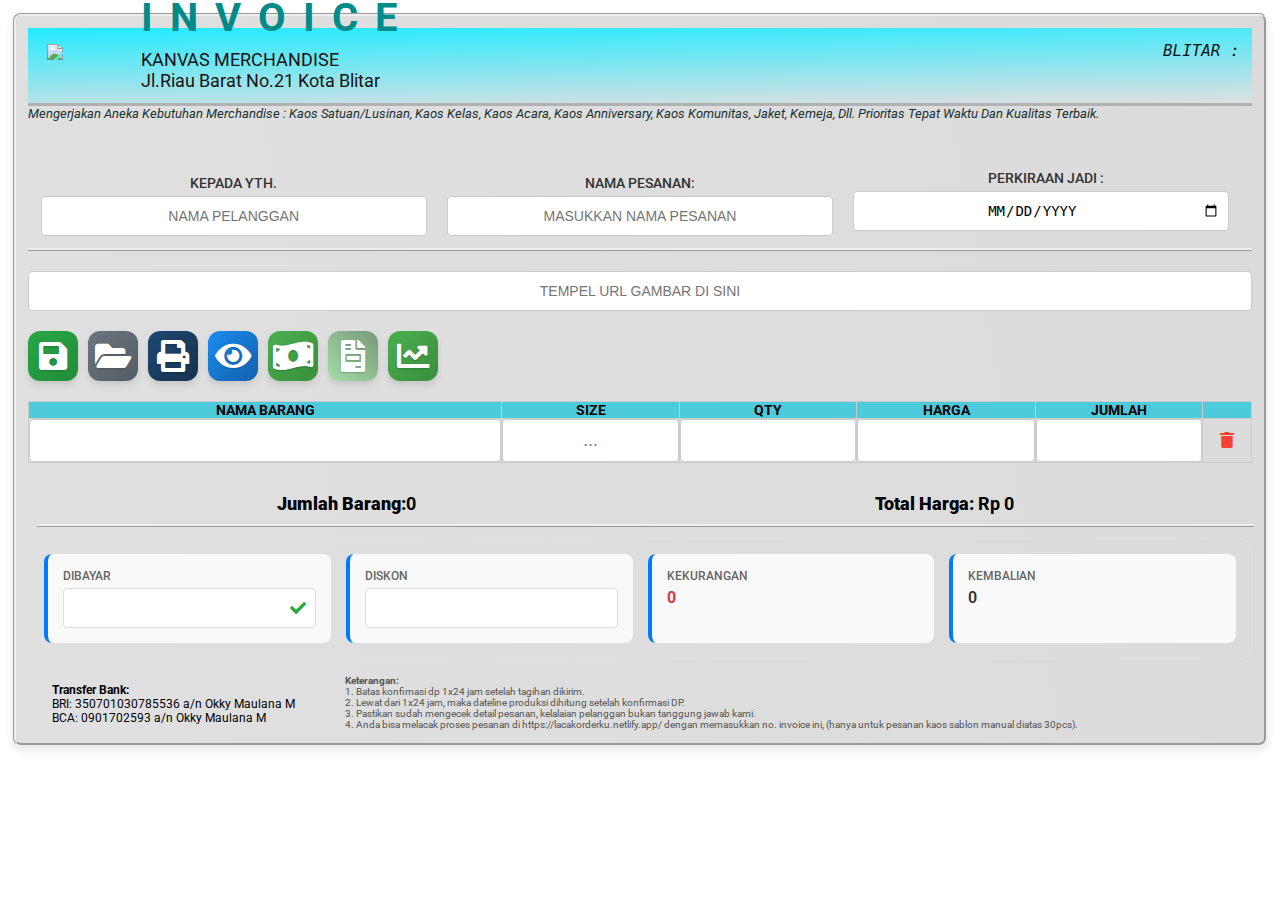
==== commit 7c36aa97: "Update index.html" ====
--- a/index.html
+++ b/index.html
@@ -929,16 +929,16 @@
     box-shadow: 0 2px 4px rgba(0, 0, 0, 0.1);
 }
 #totalIncome {
-    color: #28a745; /* Hijau untuk pemasukan */
+    color: #ffffff; /* Hijau untuk pemasukan */
 }
 #totalexpenses {
-    color: #dc3545; /* Merah untuk pengeluaran */
+    color: #ffffff; /* Merah untuk pengeluaran */
 }
 #totalProfit {
-    color: #17a2b8; /* Biru untuk SALDO */
+    color: #ffffff; /* Biru untuk SALDO */
 }
 #totalReceivable {
-    color: #ffc107; /* Kuning untuk piutang */
+    color: #ffffff; /* Kuning untuk piutang */
 }
 .debt-list {
     margin-top: 20px;
@@ -1306,6 +1306,7 @@
 .fa, .fas {
     font-weight: 900;
     float: right;
+    font-size: medium;
 }
 
 .image-upload-section {
@@ -1957,33 +1958,24 @@
 .transaction-table {
     width: 100%;
     border-collapse: collapse;
-    font-size: 14px;
+    font-size: 13px;
+    table-layout: auto;
 }
 
 /* Header Tabel */
-.transaction-table th {
-    background-color: #4dcbdd; /* Warna header */
-    color: #333;
-    font-weight: bold;
-    padding: 10px;
-    text-align: center;
-}
 
 /* Baris Tabel */
 .transaction-table td {
-    padding: 10px;
+    padding: 6px 4px;
+    border-bottom: 1px solid #eee;
     text-align: center;
-    border-bottom: 1px solid #ddd;
-}
-
-/* Warna Pembeda untuk Pemasukan dan Pengeluaran */
-.transaction-table .pemasukan {
-    background-color: #81e689; /* Hijau muda untuk pemasukan */
-}
-
-.transaction-table .pengeluaran {
-    background-color: #e49999; /* Merah muda untuk pengeluaran */
-}
+    max-width: 150px;
+    overflow: hidden;
+    text-overflow: ellipsis;
+    white-space: nowrap;
+}
+
+
 
 /* Atur lebar kolom menggunakan class + element selector */
 td:first-child, th.col-tanggal {
@@ -2007,130 +1999,7 @@
 td:first-child, th.col-aksi {
     width: 10%;
 }
-/* Chart Container */
-.chart-container {
-    display: grid;
-    grid-template-columns: repeat(auto-fit, minmax(300px, 1fr));
-    gap: 2rem;
-    margin: 2rem 0;
-    padding: 1rem;
-    background: #f8f9fa;
-    border-radius: 12px;
-    box-shadow: 0 2px 15px rgba(0, 0, 0, 0.1);
-}
-
-/* Chart Wrapper */
-.chart-wrapper {
-    position: relative;
-    padding: 1.5rem;
-    background: white;
-    border-radius: 8px;
-    box-shadow: 0 2px 8px rgba(0, 0, 0, 0.05);
-    transition: transform 0.3s ease;
-}
-
-.chart-wrapper:hover {
-    transform: translateY(-5px);
-}
-
-/* Chart Title */
-.chart-title {
-    text-align: center;
-    margin: 0 0 1.5rem 0;
-    color: #2c3e50;
-    font-size: 1.2rem;
-    font-weight: 600;
-    text-transform: uppercase;
-    letter-spacing: 0.5px;
-}
-
-/* Canvas Styling */
-.chart-canvas {
-    width: 90% !important;
-    height: 300px !important;
-    margin: 0 auto;
-}
-
-/* No Data Text */
-.no-data {
-    text-align: center;
-    font-style: italic;
-    color: #95a5a6;
-    font-size: 0.9rem;
-    margin-top: 2rem;
-}
-
-/* Legend Styling */
-.chart-legend {
-    list-style: none;
-    padding: 0;
-    margin: 1rem 0;
-    display: flex;
-    flex-wrap: wrap;
-    gap: 0.5rem;
-    justify-content: center;
-}
-
-.chart-legend li {
-    display: flex;
-    align-items: center;
-    font-size: 0.8rem;
-    padding: 0.25rem 0.5rem;
-    border-radius: 4px;
-    background: rgba(255, 255, 255, 0.8);
-    box-shadow: 0 1px 3px rgba(0, 0, 0, 0.1);
-}
-
-.chart-legend li span {
-    display: inline-block;
-    width: 12px;
-    height: 12px;
-    margin-right: 0.5rem;
-    border-radius: 50%;
-}
-
-/* Tooltip Styling */
-.chart-tooltip {
-    background: rgba(255, 255, 255, 0.95) !important;
-    border: 1px solid #eee !important;
-    border-radius: 6px !important;
-    box-shadow: 0 3px 10px rgba(0, 0, 0, 0.1) !important;
-    padding: 0.75rem 1rem !important;
-    font-family: 'Roboto', sans-serif !important;
-}
-
-.chart-tooltip .tooltip-title {
-    color: #2c3e50;
-    font-weight: 600;
-    margin-bottom: 0.25rem;
-    font-size: 0.85rem;
-}
-
-.chart-tooltip .tooltip-value {
-    color: #3498db;
-    font-weight: 500;
-    font-size: 0.9rem;
-}
-
-/* Responsive Design */
-@media (max-width: 768px) {
-    .chart-container {
-        grid-template-columns: 1fr;
-        padding: 0.5rem;
-    }
-    
-    .chart-wrapper {
-        padding: 1rem;
-    }
-    
-    .chart-canvas {
-        height: 250px !important;
-    }
-    
-    .chart-title {
-        font-size: 1rem;
-    }
-}
+
 
 /* Color Scheme */
 :root {
@@ -2154,7 +2023,7 @@
 }
 
 .search-container button {
-    padding: 8px 12px;
+    padding: 9px 19px;
     background-color: #4CAF50;
     color: white;
     border: none;
@@ -2178,6 +2047,345 @@
     padding: 2px 0;
     border-radius: 3px;
 }
+
+
+
+
+
+.chart-container {
+    width: 100%;
+    height: 300px;
+    margin-bottom: 20px;
+    background: white;
+    padding: 15px;
+    border-radius: 8px;
+    box-shadow: 0 2px 4px rgba(0,0,0,0.1);
+}
+
+.chart-period-filter {
+    display: flex;
+    justify-content: center;
+    gap: 10px;
+    margin-bottom: 15px;
+}
+
+.chart-period-filter button {
+    padding: 8px 15px;
+    border: none;
+    border-radius: 4px;
+    background: #e0e0e0;
+    cursor: pointer;
+    transition: all 0.3s;
+}
+
+.chart-period-filter button.active {
+    background: #1f4772;
+    color: white;
+}
+
+.chart-period-filter button:hover {
+    background: #d0d0d0;
+}
+
+/* Modal Laporan Keuangan */
+
+
+#reportModal h2 {
+    color: #1f4772;
+    margin-bottom: 20px;
+    display: flex;
+    align-items: center;
+    gap: 10px;
+}
+
+/* Kontrol Laporan */
+.report-controls {
+    display: flex;
+    justify-content: space-between;
+    align-items: center;
+    flex-wrap: wrap;
+    gap: 15px;
+    margin-bottom: 20px;
+}
+
+.filter-container {
+    display: flex;
+    gap: 10px;
+}
+
+.filter-container select {
+    padding: 8px 12px;
+    border: 1px solid #ddd;
+    border-radius: 6px;
+    background-color: white;
+    font-size: 14px;
+    min-width: 120px;
+}
+
+/* Tombol Periode Grafik */
+.chart-period-filter {
+    display: flex;
+    gap: 8px;
+}
+
+.chart-period-btn {
+    padding: 8px 15px;
+    border: none;
+    border-radius: 6px;
+    background: #e0e0e0;
+    color: #333;
+    cursor: pointer;
+    transition: all 0.3s;
+    display: flex;
+    align-items: center;
+    gap: 6px;
+    font-size: 14px;
+}
+
+.chart-period-btn:hover {
+    background: #d0d0d0;
+}
+
+.chart-period-btn.active {
+    background: #1f4772;
+    color: white;
+}
+
+.chart-period-btn i {
+    font-size: 14px;
+}
+
+/* Ringkasan Laporan */
+.report-summary {
+    display: grid;
+    grid-template-columns: repeat(auto-fit, minmax(220px, 1fr));
+    gap: 15px;
+    margin: 20px 0;
+}
+
+.summary-card {
+    padding: 15px;
+    border-radius: 8px;
+    display: flex;
+    align-items: center;
+    gap: 15px;
+    color: white;
+    box-shadow: 0 3px 6px rgba(0,0,0,0.1);
+}
+
+.summary-card i {
+    font-size: 24px;
+    background: rgba(255,255,255,0.2);
+    width: 50px;
+    height: 50px;
+    display: flex;
+    align-items: center;
+    justify-content: center;
+    border-radius: 50%;
+}
+
+.summary-label {
+    display: block;
+    font-size: 14px;
+    opacity: 0.9;
+}
+
+.summary-value {
+    display: block;
+    font-size: 18px;
+    font-weight: bold;
+    margin-top: 5px;
+}
+
+.summary-card.income {
+    background: linear-gradient(135deg, #28a745, #218838);
+}
+
+.summary-card.expense {
+    background: linear-gradient(135deg, #dc3545, #c82333);
+}
+
+.summary-card.profit {
+    background: linear-gradient(135deg, #17a2b8, #138496);
+}
+
+.summary-card.receivable {
+    background: linear-gradient(135deg, #ffc107, #e0a800);
+}
+
+/* Pencarian */
+.search-container {
+    margin: 20px 0;
+}
+
+.search-box {
+    position: relative;
+    max-width: 500px;
+}
+
+.search-box i {
+    position: absolute;
+    left: 12px;
+    top: 50%;
+    transform: translateY(-50%);
+    color: #777;
+}
+
+.search-box input {
+    width: 100%;
+    padding: 10px 15px 10px 40px;
+    border: 1px solid #ddd;
+    border-radius: 6px;
+    font-size: 14px;
+    transition: all 0.3s;
+}
+
+.search-box input:focus {
+    border-color: #1f4772;
+    box-shadow: 0 0 0 3px rgba(31, 71, 114, 0.1);
+}
+
+.clear-search-btn {
+    position: absolute;
+    right: -1px;
+    top: 51%;
+    transform: translateY(-50%);
+    background: none;
+    border: none;
+    color: #777;
+    cursor: pointer;
+    padding: 6px;
+}
+
+.clear-search-btn:hover {
+    color: #333;
+}
+
+/* Section Detail */
+.detail-section {
+    margin: 3px 0;
+    border-radius: 6px;
+    padding: 1px;
+    box-shadow: 0 2px 4px rgba(0,0,0,0.05);
+}
+
+.detail-section h3 {
+    color: #1f4772;
+    margin-top: 0;
+    margin-bottom: 15px;
+    display: flex;
+    align-items: center;
+    gap: 10px;
+}
+
+/* Tabel */
+.table-container {
+    overflow-x: auto;
+    margin-top: 15px;
+}
+.transaction-table th {
+    background-color: #1f4772;
+    color: white;
+    font-weight: 500;
+    padding: 8px 6px;
+    text-align: center;
+    position: sticky;
+    top: 0;
+    white-space: nowrap;
+}
+
+
+
+.transaction-table tr:hover {
+    background-color: #f8f9fa62;
+}
+
+.transaction-table .pemasukan {
+    background-color: rgba(45, 212, 84, 0.767);
+}
+
+.transaction-table .pengeluaran {
+    background-color: rgba(233, 67, 83, 0.562);
+}
+
+/* Tombol Aksi */
+.action-btn {
+    background: none;
+    border: none;
+    cursor: pointer;
+    padding: 5px;
+    font-size: 16px;
+    color: #6c757d;
+    transition: all 0.2s;
+}
+
+.action-btn:hover {
+    color: #1f4772;
+    transform: scale(1.1);
+}
+
+.action-btn.delete {
+    color: #dc3545;
+}
+
+.action-btn.delete:hover {
+    color: #c82333;
+}
+
+/* Highlight Pencarian */
+.highlight {
+    background-color: #FFEB3B;
+    color: #000;
+    padding: 2px 0;
+    border-radius: 3px;
+    font-weight: bold;
+}
+
+/* Responsive */
+@media (max-width: 768px) {
+    .report-summary {
+        grid-template-columns: 1fr 1fr;
+    }
+    
+    .summary-card {
+        padding: 12px;
+    }
+    
+    .transaction-table {
+        font-size: 13px;
+    }
+    
+    .transaction-table th, 
+    .transaction-table td {
+        padding: 8px 6px;
+    }
+}
+
+@media (max-width: 480px) {
+    .report-summary {
+        grid-template-columns: 1fr;
+    }
+    
+    .filter-container {
+        flex-direction: column;
+        width: 100%;
+    }
+    
+    .filter-container select {
+        width: 100%;
+    }
+    
+    .chart-period-filter {
+        width: 100%;
+        justify-content: space-between;
+    }
+    
+    .chart-period-btn {
+        flex: 1;
+        justify-content: center;
+    }
+}
+
 </style>
 <style>
         .disabled-form input:disabled,
@@ -2269,6 +2477,7 @@
         <button class="report-btn" onclick="showFinancialReport()">
             <i class="fas fa-chart-line"></i>
         </button>
+
     </div>
     
 
@@ -2436,51 +2645,89 @@
 </div>
 
 <div id="reportModal" class="modal">
-	<div class="modal-content">
-		<span class="close" onclick="closeReportModal()">&times;</span>
-		<h2>Laporan Keuangan</h2>
-		<!-- Filter Bulan dan Tahun -->
-		<div class="filter-container">
-			<select id="reportMonth" onchange="generateFinancialReport()">
-				<!-- Options bulan akan diisi oleh JavaScript --></select>
-			<select id="reportYear" onchange="generateFinancialReport()">
-				<!-- Options tahun akan diisi oleh JavaScript --></select>
-		</div>
-		<!-- Ringkasan Laporan -->
-		<div class="report-summary">
-			<h3>Total Pemasukan: <span id="totalIncome">Rp 0</span></h3>
-			<h3>Total Pengeluaran: <span id="totalexpenses">Rp 0</span></h3>
-			<h3>SALDO : <span id="totalProfit">Rp 0</span></h3>
-			<h3>Total Piutang: <span id="totalReceivable">Rp 0</span></h3>
-		</div>
-        <div class="chart-container">
-            <div class="chart-wrapper">
-                <h3 class="chart-title">Pemasukan</h3>
-                <canvas class="chart-canvas" id="incomeChart"></canvas>
-                <div class="no-data" id="incomeNoData" style="display: none;">Tidak ada data pemasukan</div>
+    <div class="modal-content">
+        <span class="close" onclick="closeReportModal()">&times;</span>
+        <h2><i class="fas fa-chart-line"></i> Laporan Keuangan</h2>
+        
+        <!-- Filter dan Grafik -->
+        <div class="report-controls">
+            <div class="filter-container">
+                <select id="reportMonth" onchange="generateFinancialReport()">
+                    <!-- Options bulan akan diisi oleh JavaScript -->
+                </select>
+                <select id="reportYear" onchange="generateFinancialReport()">
+                    <!-- Options tahun akan diisi oleh JavaScript -->
+                </select>
             </div>
             
-            <div class="chart-wrapper">
-                <h3 class="chart-title">Pengeluaran</h3>
-                <canvas class="chart-canvas" id="expenseChart"></canvas>
-                <div class="no-data" id="expenseNoData" style="display: none;">Tidak ada data pengeluaran</div>
+            <div class="chart-period-filter">
+                <button class="chart-period-btn active" data-period="daily">
+                    <i class="fas fa-calendar-day"></i> Harian
+                </button>
+                <button class="chart-period-btn" data-period="weekly">
+                    <i class="fas fa-calendar-week"></i> Mingguan
+                </button>
+                <button class="chart-period-btn" data-period="monthly">
+                    <i class="fas fa-calendar-alt"></i> Bulanan
+                </button>
             </div>
         </div>
+        
+        <!-- Grafik Profit -->
+        <div class="chart-container">
+            <canvas id="profitChart"></canvas>
+        </div>
+        
+        <!-- Ringkasan Laporan -->
+        <div class="report-summary">
+            <div class="summary-card income">
+                <i class="fas fa-coins"></i>
+                <div>
+                    <span class="summary-label">Pemasukan</span>
+                    <span id="totalIncome" class="summary-value">Rp 0</span>
+                </div>
+            </div>
+            <div class="summary-card expense">
+                <i class="fas fa-receipt"></i>
+                <div>
+                    <span class="summary-label">Pengeluaran</span>
+                    <span id="totalexpenses" class="summary-value">Rp 0</span>
+                </div>
+            </div>
+            <div class="summary-card profit">
+                <i class="fas fa-piggy-bank"></i>
+                <div>
+                    <span class="summary-label">Profit</span>
+                    <span id="totalProfit" class="summary-value">Rp 0</span>
+                </div>
+            </div>
+            <div class="summary-card receivable">
+                <i class="fas fa-file-invoice-dollar"></i>
+                <div>
+                    <span class="summary-label">Piutang</span>
+                    <span id="totalReceivable" class="summary-value">Rp 0</span>
+                </div>
+            </div>
+        </div>
+        
+        <!-- Pencarian -->
         <div class="search-container">
-            <input type="text" id="reportSearchInput" placeholder="Cari (pelanggan/supplier/pesanan/pengeluaran)...">
-            <button onclick="searchFinancialReport()"><i class="fa fa-search"></i></button>
-            <button onclick="clearFinancialReportSearch()"><i class="fa fa-times"></i> Reset</button>
+            <div class="search-box">
+                <i class="fas fa-search"></i>
+                <input type="text" id="reportSearchInput" placeholder="Cari transaksi..." 
+                       oninput="searchFinancialReport()">
+                <button class="clear-search-btn" onclick="clearFinancialReportSearch()">
+                    <i class="fas fa-times"></i>
+                </button>
+            </div>
         </div>
-		<!-- Tombol Lihat Detail -->
-		<div class="detail-buttons">
-			<button onclick="toggleDetail('transactionDetails')" class="detail-btn">
-			<i class="fas fa-list"></i> Lihat Detail Transaksi </button>
-			<button onclick="toggleDetail('receivableDetails')" class="detail-btn">
-			<i class="fas fa-file-invoice-dollar"></i> Lihat Detail Piutang </button>
-		</div>
-		<!-- Tabel Detail Transaksi (Awalnya Disembunyikan) -->
-		<div id="transactionDetails" class="detail-table" style="display: none;">
-            <h3>Detail Transaksi</h3>
+        
+        <!-- Tabel Detail Transaksi (Selalu Tampil) -->
+        <details class="detail-section" open>
+            <summary>
+                <h3><i class="fas fa-list"></i> Detail Transaksi</h3>
+                <span class="collapse-icon"></span>
+            </summary>
             <div class="table-container">
                 <table class="transaction-table">
                     <thead>
@@ -2499,27 +2746,34 @@
                     </tbody>
                 </table>
             </div>
-        </div>
-		<!-- Tabel Detail Piutang (Awalnya Disembunyikan) -->
-		<div id="receivableDetails" class="detail-table" style="display: none;">
-			<h3>Detail Piutang</h3>
-			<div class="table-container">
-				<table>
-				<thead>
-				<tr>
-					<th>Nama Pelanggan</th>
-					<th>No. Invoice</th>
-					<th>Tanggal</th>
-					<th>Jumlah Piutang</th>
-				</tr>
-				</thead>
-				<tbody>
-				<!-- Data piutang akan diisi oleh JavaScript --></tbody>
-				</table>
-			</div>
-		</div>
-	</div>
+        </details>
+        
+        <!-- Tabel Detail Piutang (Expandable) -->
+        <details class="detail-section">
+            <summary>
+                <h3><i class="fas fa-file-invoice-dollar"></i> Detail Piutang</h3>
+            </summary>
+            <div class="table-container">
+                <table id="receivableDetails">
+                    <thead>
+                        <tr>
+                            <th>Pelanggan</th>
+                            <th>No. Invoice</th>
+                            <th>Tanggal</th>
+                            <th>Jumlah</th>
+                            <th>Aksi</th>
+                        </tr>
+                    </thead>
+                    <tbody>
+                        <!-- Data piutang akan diisi oleh JavaScript -->
+                    </tbody>
+                </table>
+            </div>
+        </details>
+    </div>
 </div>
+        
+ 
 <!-- Bagian tabel dan tombol aksi lainnya -->
 <!-- ... --></div>
 <!-- Modal untuk Preview -->
@@ -2536,8 +2790,8 @@
 </div>
 </div>
 <script>
-    let incomeChart = null;
-    let expenseChart = null;
+    let profitChart = null;
+    let chartData = {};
         let currentCanvas = null;
         async function capturePreview() {
     const previewContent = document.getElementById('previewContent');
@@ -2575,52 +2829,111 @@
 
 async function downloadJPG() {
     try {
+        const previewContent = document.getElementById('previewContent');
+        const customerName = document.getElementById('customerName').value.replace(/\s+/g, '_');
+        const invoiceNumber = document.getElementById('invoiceNumberDisplay').textContent.replace(/\s+/g, '_');
+        
+        // Gunakan html2canvas dengan timeout lebih panjang
+        const canvas = await html2canvas(previewContent, {
+            scale: 2,
+            useCORS: true,
+            allowTaint: true,
+            logging: true,
+            backgroundColor: '#ffffff',
+            imageTimeout: 30000, // 30 detik timeout untuk gambar
+            onclone: (clonedDoc) => {
+                // Handle gambar yang gagal load
+                clonedDoc.querySelectorAll('img').forEach(img => {
+                    if (!img.complete || img.naturalWidth === 0) {
+                        img.style.display = 'none';
+                    }
+                });
+            }
+        });
+
+        // Buat nama file yang lebih baik
+        const fileName = `Invoice_${customerName || 'Tanpa_Nama'}_${invoiceNumber || 'Tanpa_No'}.jpg`;
+        
+        // Konversi ke blob untuk handling yang lebih baik
+        canvas.toBlob(function(blob) {
+            const url = URL.createObjectURL(blob);
+            const link = document.createElement('a');
+            link.download = fileName;
+            link.href = url;
+            
+            // Trigger download
+            document.body.appendChild(link);
+            link.click();
+            
+            // Cleanup
+            setTimeout(() => {
+                document.body.removeChild(link);
+                URL.revokeObjectURL(url);
+            }, 100);
+        }, 'image/jpeg', 0.92); // Kualitas 92%
+
+    } catch (error) {
+        console.error('Download error:', error);
+        
+        // Fallback jika html2canvas gagal
+        if (error.message.includes('timed out')) {
+            alert('Gagal memuat gambar. Silakan cek URL gambar atau coba lagi.');
+        } else {
+            alert('Gagal mengunduh invoice: ' + error.message);
+        }
+    }
+}
+
+async function shareToWhatsApp() {
+    try {
         // Ambil elemen previewContent
         const previewContent = document.getElementById('previewContent');
         
         // Gunakan html2canvas untuk mengambil gambar dari previewContent
         const canvas = await html2canvas(previewContent, {
-            scale: 2, // Tingkatkan skala untuk kualitas gambar yang lebih baik
-            useCORS: true, // Izinkan gambar dari sumber eksternal (jika ada)
-            logging: true, // Aktifkan logging untuk debugging
-            allowTaint: true, // Izinkan gambar yang "tainted" (jika diperlukan)
-            backgroundColor: null // Hapus latar belakang putih
+            scale: 2,
+            useCORS: true,
+            logging: true,
+            allowTaint: true,
+            backgroundColor: null
         });
 
-        // Handle gambar yang gagal dimuat
-        const images = previewContent.querySelectorAll('img');
-        images.forEach(img => {
-            if (img.naturalWidth === 0) {
-                console.warn('Gambar gagal dimuat:', img.src);
+        // Konversi canvas ke blob
+        canvas.toBlob(async function(blob) {
+            try {
+                // Buat file dari blob
+                const file = new File([blob], 'invoice.jpg', { type: 'image/jpeg' });
+                
+                // Cek apakah Web Share API didukung
+                if (navigator.share && navigator.canShare({ files: [file] })) {
+                    // Share via Web Share API (untuk mobile)
+                    await navigator.share({
+                        files: [file],
+                        title: 'Invoice Pembayaran',
+                        text: `Invoice: ${document.getElementById('invoiceNumberDisplay').textContent}\nPelanggan: ${document.getElementById('customerName').value}\nTotal: Rp ${document.getElementById('totalPrice').textContent}`
+                    });
+                } else {
+                    // Fallback untuk desktop atau browser yang tidak mendukung
+                    const url = canvas.toDataURL('image/jpeg');
+                    const whatsappUrl = `https://wa.me/?text=${encodeURIComponent(
+                        `Invoice Pembayaran\n` +
+                        `No. Invoice: ${document.getElementById('invoiceNumberDisplay').textContent}\n` +
+                        `Pelanggan: ${document.getElementById('customerName').value}\n` +
+                        `Total: Rp ${document.getElementById('totalPrice').textContent}\n` +
+                        `Lihat Invoice: ${url}`
+                    )}`;
+                    
+                    window.open(whatsappUrl, '_blank');
+                }
+            } catch (error) {
+                console.error('Error sharing:', error);
+                alert('Gagal membuka WhatsApp. Pastikan aplikasi WhatsApp terinstall.');
             }
-        });
-
-        // Buat link untuk mengunduh gambar
-        const link = document.createElement('a');
-        link.download = `INVOICE-${document.getElementById('invoiceNumberDisplay').textContent}.jpg`;
-        link.href = canvas.toDataURL('image/jpeg', 0.9); // Format JPEG dengan kualitas 90%
-        link.click();
+        }, 'image/jpeg', 0.9);
     } catch (error) {
-        console.error('Download gagal:', error);
-    }
-}
-
-async function shareToWhatsApp() {
-    const canvas = await capturePreview();
-    canvas.toBlob(blob => {
-        const file = new File([blob], 'invoice.jpg', { type: 'image/jpeg' });
-        
-        if(navigator.share) {
-            navigator.share({
-                files: [file],
-                title: 'Invoice Pembayaran',
-                text: `Pelanggan: ${document.getElementById('customerName').value}\nTotal: Rp ${document.getElementById('totalPrice').textContent}`
-            });
-        } else {
-            const url = URL.createObjectURL(blob);
-            window.open(`https://web.whatsapp.com/send?text=${encodeURIComponent('Invoice Pembayaran: ' + url)}`, '_blank');
-        }
-    }, 'image/jpeg');
+        console.error('Error generating image:', error);
+        alert('Gagal membuat gambar invoice. Silakan coba lagi.');
+    }
 }
     </script>
 <!-- Tambahkan Font Awesome untuk ikon -->
@@ -3561,8 +3874,6 @@
         let totalReceivable = 0;
         const allTransactions = [];
         const receivableDetails = [];
-        const incomeTransactions = [];
-        const expenseTransactions = [];
 
         // Validasi periode
         if (!selectedMonth || !selectedYear) {
@@ -3604,17 +3915,9 @@
                         keluar: 0,
                         oleh: invoice.customerName || 'Tanpa Nama Pelanggan',
                         jenis: 'PEMASUKAN',
-                        id: invoice.invoiceNumber
+                        id: invoice.invoiceNumber,
+                        data: invoice
                     });
-
-                    // Tambahkan data untuk chart pemasukan
-                    if (netIncome > 0) {
-                        incomeTransactions.push({
-                            label: invoice.customerName || 'Tanpa Nama',
-                            amount: netIncome,
-                            invoiceNumber: invoice.invoiceNumber
-                        });
-                    }
                 }
             } catch (error) {
                 console.error('Error processing invoice:', error);
@@ -3639,17 +3942,9 @@
                         keluar: total,
                         oleh: expense.supplier || 'Tanpa Supplier',
                         jenis: 'PENGELUARAN',
-                        firebaseKey: firebaseKey
+                        firebaseKey: firebaseKey,
+                        data: expense
                     });
-
-                    // Tambahkan data untuk chart pengeluaran
-                    if (total > 0) {
-                        expenseTransactions.push({
-                            label: expense.expenseCategory || 'Tanpa Kategori',
-                            amount: total,
-                            expenseNumber: expense.expensesNumber
-                        });
-                    }
                 }
             } catch (error) {
                 console.error('Error processing expense:', error);
@@ -3662,31 +3957,25 @@
         // Update tabel transaksi
         const transactionDetailsBody = document.querySelector('#transactionDetailsBody');
         transactionDetailsBody.innerHTML = allTransactions.map(t => `
-            <tr class="${t.jenis === 'PEMASUKAN' ? 'pemasukan' : 'pengeluaran'}">
-                <td>${t.date.toLocaleDateString('id-ID')}</td>
+            <tr class="${t.jenis === 'PEMASUKAN' ? 'pemasukan' : 'pengeluaran'}" 
+                onclick="handleTransactionClick(event, ${JSON.stringify(t).replace(/"/g, '&quot;')})">
+                <td>
+                    <span class="type-indicator"></span>
+                    ${t.date.toLocaleDateString('id-ID', { day: '2-digit', month: 'short' })}
+                </td>
                 <td>${t.noNota}</td>
-                <td>${t.deskripsi}</td>
+                <td title="${t.deskripsi}">${t.deskripsi}</td>
                 <td>${t.masuk > 0 ? formatRupiah(t.masuk) : '-'}</td>
                 <td>${t.keluar > 0 ? formatRupiah(t.keluar) : '-'}</td>
                 <td>${t.oleh}</td>
                 <td>
-                    <button onclick="${t.jenis === 'PEMASUKAN' ? `editPemasukan('${t.noNota}')` : `editexpenses('${t.firebaseKey}')`}" class="edit-btn">
-                        <i class="fas fa-edit"></i>
-                    </button>
-                    <button onclick="${t.jenis === 'PEMASUKAN' ? `deletePemasukan('${t.noNota}')` : `deleteExpense('${t.firebaseKey}')`}" class="delete-btn">
+                    <button onclick="deleteTransaction(event, ${JSON.stringify(t).replace(/"/g, '&quot;')})" 
+                        class="action-btn delete" title="Hapus">
                         <i class="fas fa-trash"></i>
                     </button>
                 </td>
             </tr>
         `).join('');
-
-        allTransactions.map(t => `
-    <tr class="${t.jenis === 'PEMASUKAN' ? 'pemasukan' : 'pengeluaran'}" 
-        data-customer="${t.oleh}" 
-        data-deskripsi="${t.deskripsi}">
-        ...
-    </tr>
-`).join('')
 
         // Update ringkasan
         const totalProfit = totalIncome - totalexpenses;
@@ -3699,251 +3988,90 @@
         const receivableTableBody = document.querySelector('#receivableDetails tbody');
         if (receivableTableBody) {
             receivableTableBody.innerHTML = receivableDetails.map(receivable => `
-                <tr>
+                <tr onclick="handleReceivableClick('${receivable.number}')">
                     <td>${receivable.customer}</td>
                     <td>${receivable.number}</td>
                     <td>${new Date(receivable.date).toLocaleDateString('id-ID')}</td>
                     <td>${formatRupiah(receivable.amount)}</td>
                     <td>
-                        <button onclick="editPemasukan('${receivable.number}')" class="edit-btn">
-                            <i class="fas fa-edit"></i>
+                        <button onclick="deletePemasukan(event, '${receivable.number}')" class="delete-btn">
+                            <i class="fas fa-trash"></i>
                         </button>
                     </td>
                 </tr>
             `).join('');
         }
 
-        // Generate charts
-        generateCharts(incomeTransactions, expenseTransactions);
-
     } catch (error) {
         console.error("Gagal membuat laporan:", error);
         alert("Terjadi kesalahan: " + error.message);
     }
 }
 
-function generateCharts(incomeData, expenseData) {
-    // Hapus chart yang sudah ada jika ada
-    if (incomeChart instanceof Chart) {
-        incomeChart.destroy();
-        incomeChart = null;
-    }
-    if (expenseChart instanceof Chart) {
-        expenseChart.destroy();
-        expenseChart = null;
-    }
-
-    // Sort data dari terbesar ke terkecil
-    const sortedIncome = [...incomeData].sort((a, b) => b.amount - a.amount);
-    const sortedExpense = [...expenseData].sort((a, b) => b.amount - a.amount);
-
-    // Ambil 5 teratas untuk masing-masing kategori
-    const topIncome = sortedIncome.slice(0, 5);
-    const topExpense = sortedExpense.slice(0, 5);
-
-    // Siapkan canvas
-    const incomeCtx = document.getElementById('incomeChart');
-    const expenseCtx = document.getElementById('expenseChart');
-
-    // Bersihkan canvas jika tidak ada data
-    if (topIncome.length === 0) {
-        incomeCtx.getContext('2d').fillText('Tidak ada data pemasukan', 10, 20);
+function handleTransactionClick(event, transaction) {
+    // Cegah trigger saat mengklik tombol delete
+    if (event.target.tagName === 'BUTTON' || event.target.tagName === 'I') {
+        return;
+    }
+    
+    if (transaction.jenis === 'PEMASUKAN') {
+        // Buka modal edit pemasukan
+        loadInvoice(transaction.noNota);
+        closeReportModal();
     } else {
-
-        // Update tampilan no data
-    document.getElementById('incomeNoData').style.display = topIncome.length === 0 ? 'block' : 'none';
-    document.getElementById('expenseNoData').style.display = topExpense.length === 0 ? 'block' : 'none';
-
-
-        // Buat chart pemasukan
-        incomeChart = new Chart(incomeCtx, {
-            type: 'doughnut',
-            data: {
-                labels: topIncome.map(item => {
-                    const shortName = item.label.length > 15 ? item.label.substring(0, 15) + '...' : item.label;
-                    return `${shortName} (${item.invoiceNumber})`;
-                }),
-                datasets: [{
-                    data: topIncome.map(item => item.amount),
-                    backgroundColor: [
-                        'rgba(54, 162, 235, 0.7)',
-                        'rgba(75, 192, 192, 0.7)',
-                        'rgba(255, 206, 86, 0.7)',
-                        'rgba(153, 102, 255, 0.7)',
-                        'rgba(255, 159, 64, 0.7)'
-                    ],
-                    borderColor: [
-                        'rgba(54, 162, 235, 1)',
-                        'rgba(75, 192, 192, 1)',
-                        'rgba(255, 206, 86, 1)',
-                        'rgba(153, 102, 255, 1)',
-                        'rgba(255, 159, 64, 1)'
-                    ],
-                    borderWidth: 1
-                }]
-            },
-            options: {
-                responsive: true,
-                maintainAspectRatio: false,
-                plugins: {
-                    legend: {
-                        position: 'right',
-                    },
-                    tooltip: {
-                        callbacks: {
-                            label: function(context) {
-                                const label = context.label || '';
-                                const value = context.raw || 0;
-                                const total = context.dataset.data.reduce((a, b) => a + b, 0);
-                                const percentage = Math.round((value / total) * 100);
-                                return `${label}: ${formatRupiah(value)} (${percentage}%)`;
-                            }
-                        }
-                    },
-
-                },
-                cutout: '60%'
-            }
-        });
-    }
-
-    if (topExpense.length === 0) {
-        expenseCtx.getContext('2d').fillText('Tidak ada data pengeluaran', 10, 20);
-    } else {
-        // Buat chart pengeluaran
-        expenseChart = new Chart(expenseCtx, {
-            type: 'doughnut',
-            data: {
-                labels: topExpense.map(item => {
-                    const shortName = item.label.length > 15 ? item.label.substring(0, 15) + '...' : item.label;
-                    return `${shortName} (${item.expenseNumber})`;
-                }),
-                datasets: [{
-                    data: topExpense.map(item => item.amount),
-                    backgroundColor: [
-                        'rgba(255, 99, 132, 0.7)',
-                        'rgba(255, 159, 64, 0.7)',
-                        'rgba(255, 206, 86, 0.7)',
-                        'rgba(153, 102, 255, 0.7)',
-                        'rgba(75, 192, 192, 0.7)'
-                    ],
-                    borderColor: [
-                        'rgba(255, 99, 132, 1)',
-                        'rgba(255, 159, 64, 1)',
-                        'rgba(255, 206, 86, 1)',
-                        'rgba(153, 102, 255, 1)',
-                        'rgba(75, 192, 192, 1)'
-                    ],
-                    borderWidth: 1
-                }]
-            },
-            options: {
-                responsive: true,
-                maintainAspectRatio: false,
-                plugins: {
-                    legend: {
-                        position: 'right',
-                    },
-                    tooltip: {
-                        callbacks: {
-                            label: function(context) {
-                                const label = context.label || '';
-                                const value = context.raw || 0;
-                                const total = context.dataset.data.reduce((a, b) => a + b, 0);
-                                const percentage = Math.round((value / total) * 100);
-                                return `${label}: ${formatRupiah(value)} (${percentage}%)`;
-                            }
-                        }
-                    },
-
-                },
-                cutout: '60%'
-            }
-        });
-    }
-}
-
-function editPemasukan(invoiceNumber) {
-    // Panggil fungsi loadInvoice untuk memuat data pemasukan
+        // Buka modal edit pengeluaran
+        editexpenses(transaction.firebaseKey);
+    }
+}
+
+function handleReceivableClick(invoiceNumber) {
+    // Buka modal edit piutang
     loadInvoice(invoiceNumber);
-    // Tutup modal laporan keuangan
     closeReportModal();
 }
 
-function deletePemasukan(invoiceNumber) {
-    if (confirm("Apakah Anda yakin ingin menghapus pemasukan ini?")) {
+function deleteTransaction(event, transaction) {
+    event.stopPropagation();
+    event.preventDefault();
+    
+    if (confirm("Apakah Anda yakin ingin menghapus transaksi ini?")) {
+        if (transaction.jenis === 'PEMASUKAN') {
+            database.ref(`invoices/${transaction.noNota}`).remove()
+                .then(() => {
+                    alert("Pemasukan berhasil dihapus!");
+                    generateFinancialReport();
+                })
+                .catch((error) => {
+                    console.error("Gagal menghapus pemasukan:", error);
+                });
+        } else {
+            database.ref(`expenses/${transaction.firebaseKey}`).remove()
+                .then(() => {
+                    alert("Pengeluaran berhasil dihapus!");
+                    generateFinancialReport();
+                })
+                .catch((error) => {
+                    console.error("Gagal menghapus pengeluaran:", error);
+                });
+        }
+    }
+}
+
+function deletePemasukan(event, invoiceNumber) {
+    event.stopPropagation();
+    event.preventDefault();
+    
+    if (confirm("Apakah Anda yakin ingin menghapus piutang ini?")) {
         database.ref(`invoices/${invoiceNumber}`).remove()
             .then(() => {
-                alert("Pemasukan berhasil dihapus!");
-                generateFinancialReport(); // Refresh laporan
+                alert("Piutang berhasil dihapus!");
+                generateFinancialReport();
             })
             .catch((error) => {
-                console.error("Gagal menghapus pemasukan:", error);
+                console.error("Gagal menghapus piutang:", error);
             });
     }
 }
-
-function editexpenses(firebaseKey) {
-    database.ref(`expenses/${firebaseKey}`).once('value').then((snapshot) => {
-        const expense = snapshot.val();
-        // Buka modal edit pengeluaran
-        openexpensesModal(false);
-        // Isi data ke form
-        document.getElementById('expensesNumber').value = expense.expensesNumber;
-        document.getElementById('expensesupplier').value = expense.supplier || '';
-        document.getElementById('expenseCategory').value = expense.expenseCategory || '';
-        document.getElementById('expensesDate').value = expense.date;
-        document.getElementById('expensesDescription').value = expense.description || '';
-        // Isi tabel barang
-        const tbody = document.querySelector('#expensesItemsTable tbody');
-        tbody.innerHTML = '';
-        if (expense.items && expense.items.length > 0) {
-            expense.items.forEach(item => {
-                const newRow = document.createElement('tr');
-                newRow.innerHTML = `
-                    <td><input type="text" class="expensesItemName" value="${item.name}"></td>
-                    <td><input type="number" class="expensesQty" min="1" value="${item.qty}"></td>
-                    <td><input type="text" class="expensesUnitPrice" value="${formatRupiah(item.unitPrice)}"></td>
-                    <td><input type="text" class="expensesItemTotal" readonly value="${formatRupiah(item.total)}"></td>
-                    <td><button type="button" onclick="removeexpensesItemRow(this)" class="delete-btn">
-                        <i class="fas fa-trash"></i>
-                    </button></td>
-                `;
-                tbody.appendChild(newRow);
-                // Tambahkan event listener untuk hitung total otomatis
-                newRow.querySelector('.expensesQty').addEventListener('input', calculateexpensesItemTotal);
-                newRow.querySelector('.expensesUnitPrice').addEventListener('input', calculateexpensesItemTotal);
-            });
-        } else {
-            // Jika tidak ada data barang, tambahkan baris kosong
-            addexpensesItemRow();
-        }
-        // Isi total keseluruhan
-        document.getElementById('expensesGrandTotal').textContent = formatRupiah(expense.grandTotal || 0);
-        // Set ID yang sedang diedit
-        currentexpensesId = firebaseKey;
-        document.getElementById('expensesModalTitle').textContent = 'Edit Pengeluaran';
-    }).catch((error) => {
-        console.error("Gagal memuat pengeluaran:", error);
-        alert("Terjadi kesalahan saat memuat data pengeluaran!");
-    });
-}
-
-
-function deleteExpense(firebaseKey) {
-    if (confirm("Apakah Anda yakin ingin menghapus pengeluaran ini?")) {
-        database.ref(`expenses/${firebaseKey}`).remove()
-            .then(() => {
-                alert("Pengeluaran berhasil dihapus!");
-                generateFinancialReport(); // Refresh laporan
-            })
-            .catch((error) => {
-                console.error("Gagal menghapus pengeluaran:", error);
-            });
-    }
-}
-
-
 
 function closeReportModal() {
     document.getElementById('reportModal').style.display = 'none';
@@ -4507,28 +4635,38 @@
 }
 function searchFinancialReport() {
     const searchQuery = document.getElementById('reportSearchInput').value.toLowerCase().trim();
+    const transactionRows = document.querySelectorAll('#transactionDetailsBody tr');
+    const receivableRows = document.querySelectorAll('#receivableDetails tbody tr');
+    
+    // Reset semua baris dan hapus highlight
+    transactionRows.forEach(row => {
+        row.style.display = '';
+        row.querySelectorAll('td:not(:last-child)').forEach(cell => {
+            cell.innerHTML = cell.textContent;
+        });
+    });
+    
+    receivableRows.forEach(row => {
+        row.style.display = '';
+        row.querySelectorAll('td:not(:last-child)').forEach(cell => {
+            cell.innerHTML = cell.textContent;
+        });
+    });
+    
+    // Jika pencarian kosong, tampilkan semua
     if (!searchQuery) return;
     
-    let anyFound = false;
+    let anyMatch = false;
     
-    // Search in transaction details
-    const transactionRows = document.querySelectorAll('#transactionDetailsBody tr');
+    // Proses pencarian di tabel transaksi
     transactionRows.forEach(row => {
         const rowText = row.textContent.toLowerCase();
-        const isMatch = rowText.includes(searchQuery);
-        
-        if (isMatch) {
-            anyFound = true;
+        if (rowText.includes(searchQuery)) {
+            anyMatch = true;
             row.style.display = '';
-            // Show action buttons
-            const actionCell = row.querySelector('td:last-child');
-            if (actionCell) actionCell.style.display = 'table-cell';
             
-            // Highlight matches
-            Array.from(row.cells).forEach((cell, index) => {
-                // Skip highlighting for action cell
-                if (index === row.cells.length - 1) return;
-                
+            // Highlight teks yang cocok
+            row.querySelectorAll('td:not(:last-child)').forEach(cell => {
                 const cellText = cell.textContent.toLowerCase();
                 if (cellText.includes(searchQuery)) {
                     cell.innerHTML = cell.textContent.replace(
@@ -4539,29 +4677,18 @@
             });
         } else {
             row.style.display = 'none';
-            // Hide action buttons for non-matching rows
-            const actionCell = row.querySelector('td:last-child');
-            if (actionCell) actionCell.style.display = 'none';
         }
     });
     
-    // Search in receivable details
-    const receivableRows = document.querySelectorAll('#receivableDetails tbody tr');
+    // Proses pencarian di tabel piutang
     receivableRows.forEach(row => {
         const rowText = row.textContent.toLowerCase();
-        const isMatch = rowText.includes(searchQuery);
-        
-        if (isMatch) {
-            anyFound = true;
+        if (rowText.includes(searchQuery)) {
+            anyMatch = true;
             row.style.display = '';
-            // Show action buttons (assuming last cell is actions)
-            const actionCell = row.querySelector('td:last-child');
-            if (actionCell) actionCell.style.display = 'table-cell';
             
-            Array.from(row.cells).forEach((cell, index) => {
-                // Skip highlighting for action cell
-                if (index === row.cells.length - 1) return;
-                
+            // Highlight teks yang cocok
+            row.querySelectorAll('td:not(:last-child)').forEach(cell => {
                 const cellText = cell.textContent.toLowerCase();
                 if (cellText.includes(searchQuery)) {
                     cell.innerHTML = cell.textContent.replace(
@@ -4572,18 +4699,51 @@
             });
         } else {
             row.style.display = 'none';
-            // Hide action buttons for non-matching rows
-            const actionCell = row.querySelector('td:last-child');
-            if (actionCell) actionCell.style.display = 'none';
         }
     });
+    
+    // Jika tidak ada hasil, tampilkan pesan
+    if (!anyMatch) {
+        const noResults = document.createElement('tr');
+        noResults.innerHTML = `
+            <td colspan="7" style="text-align: center; padding: 20px; color: #6c757d;">
+                <i class="fas fa-search" style="font-size: 24px; display: block; margin-bottom: 10px;"></i>
+                Tidak ditemukan transaksi yang sesuai dengan pencarian
+            </td>
+        `;
+        document.querySelector('#transactionDetailsBody').appendChild(noResults);
+    }
+}
+
+// Fungsi clear search
+function clearFinancialReportSearch() {
+    document.getElementById('reportSearchInput').value = '';
+    searchFinancialReport();
+}
+
+// Event listener untuk tombol periode grafik
+document.addEventListener('click', function(e) {
+    if (e.target.closest('.chart-period-btn')) {
+        const btn = e.target.closest('.chart-period-btn');
+        const period = btn.dataset.period;
+        
+        // Update active button
+        document.querySelectorAll('.chart-period-btn').forEach(b => {
+            b.classList.remove('active');
+        });
+        btn.classList.add('active');
+        
+        // Update chart
+        updateChart(period);
+    }
+});
     
     // Update no results message
     const noResultsMsg = document.getElementById('noResultsMessage');
     if (noResultsMsg) {
         noResultsMsg.style.display = anyFound ? 'none' : 'block';
     }
-}
+
 
 // Update the clearFinancialReportSearch function
 function clearFinancialReportSearch() {
@@ -4606,6 +4766,263 @@
     if (noResultsMsg) noResultsMsg.style.display = 'none';
 }
 
+async function prepareChartData() {
+    const [invoicesSnapshot, expensesSnapshot] = await Promise.all([
+        database.ref('invoices').once('value'),
+        database.ref('expenses').once('value')
+    ]);
+
+    const invoices = invoicesSnapshot.val() || {};
+    const expenses = expensesSnapshot.val() || {};
+    
+    // Inisialisasi struktur data
+    chartData = {
+        daily: { labels: [], income: [], expense: [], profit: [] },
+        weekly: { labels: [], income: [], expense: [], profit: [] },
+        monthly: { labels: [], income: [], expense: [], profit: [] }
+    };
+
+    // Proses data harian
+    const dailyData = {};
+    Object.values(invoices).forEach(invoice => {
+        try {
+            const date = new Date(invoice.date);
+            const dateKey = date.toISOString().split('T')[0];
+            
+            if (!dailyData[dateKey]) {
+                dailyData[dateKey] = { income: 0, expense: 0 };
+            }
+            
+            const total = parseInt(invoice.totalPrice?.replace(/[^0-9]/g, '')) || 0;
+            const paid = parseInt(invoice.amountPaid?.replace(/[^0-9]/g, '')) || 0;
+            const discount = parseInt(invoice.discount?.replace(/[^0-9]/g, '')) || 0;
+            const netIncome = paid - discount;
+            
+            dailyData[dateKey].income += netIncome;
+        } catch (error) {
+            console.error('Error processing invoice:', error);
+        }
+    });
+
+    Object.entries(expenses).forEach(([id, expense]) => {
+        try {
+            const date = new Date(expense.date);
+            const dateKey = date.toISOString().split('T')[0];
+            
+            if (!dailyData[dateKey]) {
+                dailyData[dateKey] = { income: 0, expense: 0 };
+            }
+            
+            const total = expense.grandTotal || 0;
+            dailyData[dateKey].expense += total;
+        } catch (error) {
+            console.error('Error processing expense:', error);
+        }
+    });
+
+    // Format data harian
+    const sortedDailyDates = Object.keys(dailyData).sort();
+    sortedDailyDates.forEach(date => {
+        const day = new Date(date);
+        const label = day.toLocaleDateString('id-ID', { day: 'numeric', month: 'short' });
+        
+        chartData.daily.labels.push(label);
+        chartData.daily.income.push(dailyData[date].income);
+        chartData.daily.expense.push(dailyData[date].expense);
+        chartData.daily.profit.push(dailyData[date].income - dailyData[date].expense);
+    });
+
+    // Proses data mingguan (7 hari terakhir)
+    const weeklyData = {};
+    const today = new Date();
+    for (let i = 6; i >= 0; i--) {
+        const date = new Date(today);
+        date.setDate(date.getDate() - i);
+        const dateKey = date.toISOString().split('T')[0];
+        
+        weeklyData[dateKey] = dailyData[dateKey] || { income: 0, expense: 0 };
+    }
+
+    // Format data mingguan
+    Object.keys(weeklyData).sort().forEach(date => {
+        const day = new Date(date);
+        const label = day.toLocaleDateString('id-ID', { weekday: 'short', day: 'numeric' });
+        
+        chartData.weekly.labels.push(label);
+        chartData.weekly.income.push(weeklyData[date].income);
+        chartData.weekly.expense.push(weeklyData[date].expense);
+        chartData.weekly.profit.push(weeklyData[date].income - weeklyData[date].expense);
+    });
+
+    // Proses data bulanan (12 bulan terakhir)
+    const monthlyData = {};
+    const currentMonth = today.getMonth();
+    const currentYear = today.getFullYear();
+    
+    for (let i = 11; i >= 0; i--) {
+        const month = (currentMonth - i) % 12;
+        const year = currentYear + Math.floor((currentMonth - i) / 12);
+        const monthKey = `${year}-${String(month + 1).padStart(2, '0')}`;
+        
+        monthlyData[monthKey] = { income: 0, expense: 0 };
+    }
+
+    Object.values(invoices).forEach(invoice => {
+        try {
+            const date = new Date(invoice.date);
+            const monthKey = `${date.getFullYear()}-${String(date.getMonth() + 1).padStart(2, '0')}`;
+            
+            if (monthlyData[monthKey]) {
+                const total = parseInt(invoice.totalPrice?.replace(/[^0-9]/g, '')) || 0;
+                const paid = parseInt(invoice.amountPaid?.replace(/[^0-9]/g, '')) || 0;
+                const discount = parseInt(invoice.discount?.replace(/[^0-9]/g, '')) || 0;
+                const netIncome = paid - discount;
+                
+                monthlyData[monthKey].income += netIncome;
+            }
+        } catch (error) {
+            console.error('Error processing invoice:', error);
+        }
+    });
+
+    Object.entries(expenses).forEach(([id, expense]) => {
+        try {
+            const date = new Date(expense.date);
+            const monthKey = `${date.getFullYear()}-${String(date.getMonth() + 1).padStart(2, '0')}`;
+            
+            if (monthlyData[monthKey]) {
+                const total = expense.grandTotal || 0;
+                monthlyData[monthKey].expense += total;
+            }
+        } catch (error) {
+            console.error('Error processing expense:', error);
+        }
+    });
+
+    // Format data bulanan
+    Object.keys(monthlyData).sort().forEach(monthKey => {
+        const [year, month] = monthKey.split('-');
+        const monthName = new Date(year, month - 1).toLocaleDateString('id-ID', { month: 'short' });
+        const label = `${monthName} ${year}`;
+        
+        chartData.monthly.labels.push(label);
+        chartData.monthly.income.push(monthlyData[monthKey].income);
+        chartData.monthly.expense.push(monthlyData[monthKey].expense);
+        chartData.monthly.profit.push(monthlyData[monthKey].income - monthlyData[monthKey].expense);
+    });
+}
+
+function initProfitChart() {
+    const ctx = document.getElementById('profitChart').getContext('2d');
+    
+    profitChart = new Chart(ctx, {
+        type: 'line',
+        data: {
+            labels: chartData.daily.labels,
+            datasets: [
+                {
+                    label: 'Pemasukan',
+                    data: chartData.daily.income,
+                    borderColor: '#28a745',
+                    backgroundColor: 'rgba(40, 167, 69, 0.1)',
+                    borderWidth: 2,
+                    tension: 0.3,
+                    fill: true
+                },
+                {
+                    label: 'Pengeluaran',
+                    data: chartData.daily.expense,
+                    borderColor: '#dc3545',
+                    backgroundColor: 'rgba(220, 53, 69, 0.1)',
+                    borderWidth: 2,
+                    tension: 0.3,
+                    fill: true
+                },
+                {
+                    label: 'Profit',
+                    data: chartData.daily.profit,
+                    borderColor: '#1f4772',
+                    backgroundColor: 'rgba(31, 71, 114, 0.1)',
+                    borderWidth: 3,
+                    tension: 0.3,
+                    fill: true
+                }
+            ]
+        },
+        options: {
+            responsive: true,
+            maintainAspectRatio: false,
+            plugins: {
+                title: {
+                    display: true,
+                    text: 'Grafik Profit Harian',
+                    font: {
+                        size: 16
+                    }
+                },
+                tooltip: {
+                    callbacks: {
+                        label: function(context) {
+                            return `${context.dataset.label}: Rp ${context.raw.toLocaleString('id-ID')}`;
+                        }
+                    }
+                }
+            },
+            scales: {
+                y: {
+                    beginAtZero: false,
+                    ticks: {
+                        callback: function(value) {
+                            return 'Rp ' + value.toLocaleString('id-ID');
+                        }
+                    }
+                }
+            }
+        }
+    });
+}
+
+function updateChart(period) {
+    if (!profitChart || !chartData[period]) return;
+    
+    // Update active button
+    document.querySelectorAll('.chart-period-filter button').forEach(btn => {
+        btn.classList.toggle('active', btn.textContent.toLowerCase() === period);
+    });
+    
+    // Update chart data
+    profitChart.data.labels = chartData[period].labels;
+    profitChart.data.datasets[0].data = chartData[period].income;
+    profitChart.data.datasets[1].data = chartData[period].expense;
+    profitChart.data.datasets[2].data = chartData[period].profit;
+    
+    // Update title based on period
+    let periodText = '';
+    switch(period) {
+        case 'daily': periodText = 'Harian'; break;
+        case 'weekly': periodText = 'Mingguan'; break;
+        case 'monthly': periodText = 'Bulanan'; break;
+    }
+    profitChart.options.plugins.title.text = `Grafik Profit ${periodText}`;
+    
+    profitChart.update();
+}
+
+// Panggil fungsi ini saat membuka modal laporan
+async function showFinancialReport() {
+    initializeDateFilters();
+    await prepareChartData();
+    
+    if (!profitChart) {
+        initProfitChart();
+    } else {
+        updateChart('daily');
+    }
+    
+    generateFinancialReport();
+    document.getElementById('reportModal').style.display = 'block';
+}
+
 </script>
 </body>
 </html>
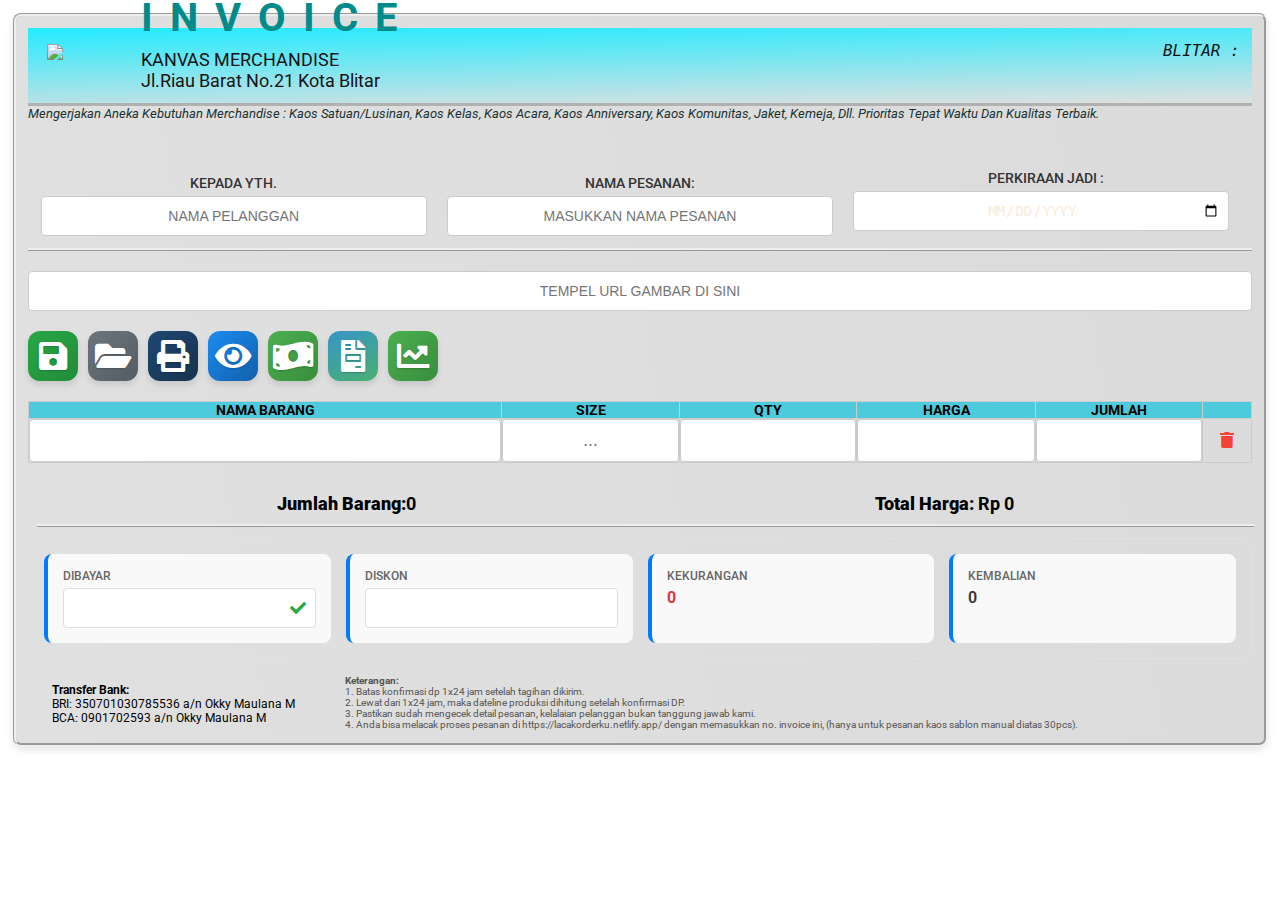
==== commit 2b9efeec: "Update index.html" ====
--- a/index.html
+++ b/index.html
@@ -9,6 +9,7 @@
 <script src="https://html2canvas.hertzen.com/dist/html2canvas.min.js"></script>
 <script src="https://cdnjs.cloudflare.com/ajax/libs/xlsx/0.16.9/xlsx.full.min.js"></script>
 <script src="https://cdn.jsdelivr.net/npm/chart.js"></script>
+<script src="https://cdn.sheetjs.com/xlsx-0.19.3/package/dist/xlsx.full.min.js"></script>
 <style>
 body {
     font-family: 'Roboto', sans-serif;
@@ -559,6 +560,7 @@
     padding: 10px;
     font-size: 16px;
     text-align-last: center;
+    COLOR: antiquewhite;
 }
 /* Disable zoom on input focus */
 input, select, textarea {
@@ -566,10 +568,9 @@
 }
 /* Ensure buttons are easily tappable */
 button {
-    background: linear-gradient(222deg, #647863 0%, #a4dda7 100%);
-    border: hidden;
+    background: linear-gradient(154deg, #3894c9 0%, #4eb953 100%);
     text-transform: uppercase;
-    BORDER-RADIUS: 20%;
+    FONT-WEIGHT: 600;
 }
 /* Adjust logo size for mobile */
 .logo {
@@ -2384,6 +2385,13 @@
         flex: 1;
         justify-content: center;
     }
+}
+/* Tambahkan gaya untuk tombol export */
+..export-btn {
+    background: LINEAR-GRADIENT;
+}
+.export-btn:hover { 
+    background: #165a34 !important; 
 }
 
 </style>
@@ -2709,6 +2717,13 @@
                 </div>
             </div>
         </div>
+        <div class="tooltip">
+            <button class="export-btn" onclick="exportToExcel()">
+                <i class="fas fa-file-excel"></i>
+                <span id="export-btn" class=>SIMPAN KE EXCELL</span>
+            </button>
+            <span class="tooltiptext">Export ke Excel</span>
+        </div>
         
         <!-- Pencarian -->
         <div class="search-container">
@@ -5022,6 +5037,132 @@
     generateFinancialReport();
     document.getElementById('reportModal').style.display = 'block';
 }
+function exportToExcel() {
+    try {
+        // Ambil data dari tabel
+        const table = document.querySelector('.transaction-table');
+        const rows = table.querySelectorAll('tbody tr');
+        
+        // Ambil bulan dan tahun yang dipilih
+        const monthSelect = document.getElementById('reportMonth');
+        const yearSelect = document.getElementById('reportYear');
+        const month = monthSelect.options[monthSelect.selectedIndex].text.toUpperCase();
+        const year = yearSelect.value;
+        
+        // Hitung total masuk dan keluar
+        let totalMasuk = 0;
+        let totalKeluar = 0;
+        
+        rows.forEach(row => {
+            const masukCell = row.cells[3].textContent;
+            const keluarCell = row.cells[4].textContent;
+            
+            if (masukCell !== '-') {
+                totalMasuk += parseCurrency(masukCell);
+            }
+            if (keluarCell !== '-') {
+                totalKeluar += parseCurrency(keluarCell);
+            }
+        });
+        
+        const profit = totalMasuk - totalKeluar;
+        
+        // Buat array untuk data Excel
+        const excelData = [
+            [`LAPORAN KEUANGAN BULAN ${month} TAHUN ${year}`.toUpperCase()],
+            [], // Baris kosong
+            ['TANGGAL', 'NO NOTA', 'DESKRIPSI', 'MASUK', 'KELUAR', 'OLEH'].map(h => h.toUpperCase()),
+            ...Array.from(rows).map(row => [
+                row.cells[0].textContent.trim().toUpperCase(),
+                row.cells[1].textContent.toUpperCase(),
+                row.cells[2].textContent.toUpperCase(),
+                row.cells[3].textContent !== '-' ? parseCurrency(row.cells[3].textContent) : 0,
+                row.cells[4].textContent !== '-' ? parseCurrency(row.cells[4].textContent) : 0,
+                row.cells[5].textContent.toUpperCase()
+            ]),
+            [], // Baris kosong
+            ['', '', '', '----------------------------', '----------------------------', ''].map(h => h.toUpperCase()),
+            ['', '', 'TOTAL'.toUpperCase(), totalMasuk, totalKeluar, ''],
+            [], // Baris kosong
+            ['PROFIT = ' + profit]
+        ];
+        
+        // Buat worksheet
+        const ws = XLSX.utils.aoa_to_sheet(excelData);
+        
+        // Atur lebar kolom
+        ws['!cols'] = [
+            { wch: 15 }, // Tanggal
+            { wch: 15 }, // No Nota
+            { wch: 30 }, // Deskripsi
+            { wch: 15 }, // Masuk
+            { wch: 15 }, // Keluar
+            { wch: 20 }  // Oleh
+        ];
+        
+        // Format angka sebagai currency tanpa simbol (decimal places = 0)
+        const range = XLSX.utils.decode_range(ws['!ref']);
+        for (let R = 3; R <= range.e.r; ++R) {
+            // Format kolom Masuk (D) dan Keluar (E)
+            ['D', 'E'].forEach(col => {
+                const cell = ws[col + R];
+                if (cell && cell.t === 'n') {
+                    cell.z = '#,##0;[Red]-#,##0'; // Format number dengan pemisah ribuan
+                }
+            });
+        }
+        
+        // Format total dan profit
+        const totalRow = range.e.r - 2;
+        const profitRow = range.e.r;
+        
+        // Format total masuk (D) dan keluar (E)
+        ['D', 'E'].forEach(col => {
+            const cell = ws[col + totalRow];
+            if (cell) {
+                cell.z = '#,##0;[Red]-#,##0';
+                cell.s = { font: { bold: true } }; // Tebalkan total
+            }
+        });
+        
+        // Format profit
+        const profitCell = ws['D' + profitRow];
+        if (profitCell) {
+            profitCell.z = '#,##0;[Red]-#,##0';
+            profitCell.s = { font: { bold: true, color: { rgb: "0000FF" } } }; // Biru dan tebal
+        }
+        
+        // Buat semua teks uppercase dan font Arial
+        for (let R = range.s.r; R <= range.e.r; ++R) {
+            for (let C = range.s.c; C <= range.e.c; ++C) {
+                const cell = ws[XLSX.utils.encode_cell({r:R,c:C})];
+                if (cell && cell.t === 's') { // Hanya untuk teks
+                    cell.v = cell.v.toUpperCase();
+                    if (!cell.s) cell.s = {};
+                    cell.s.font = cell.s.font || {};
+                    cell.s.font.name = 'Arial';
+                }
+            }
+        }
+        
+        // Buat workbook
+        const wb = XLSX.utils.book_new();
+        XLSX.utils.book_append_sheet(wb, ws, "LAPORAN");
+        
+        // Export ke file Excel
+        const fileName = `LAPORAN KEUANGAN ${month} ${year}.xlsx`;
+        XLSX.writeFile(wb, fileName);
+        
+    } catch (error) {
+        console.error("Gagal export ke Excel:", error);
+        alert("Terjadi kesalahan saat export ke Excel");
+    }
+}
+
+// Fungsi untuk parse currency ke number
+function parseCurrency(currencyString) {
+    return parseInt(currencyString.replace(/[^0-9]/g, '')) || 0;
+}
 
 </script>
 </body>
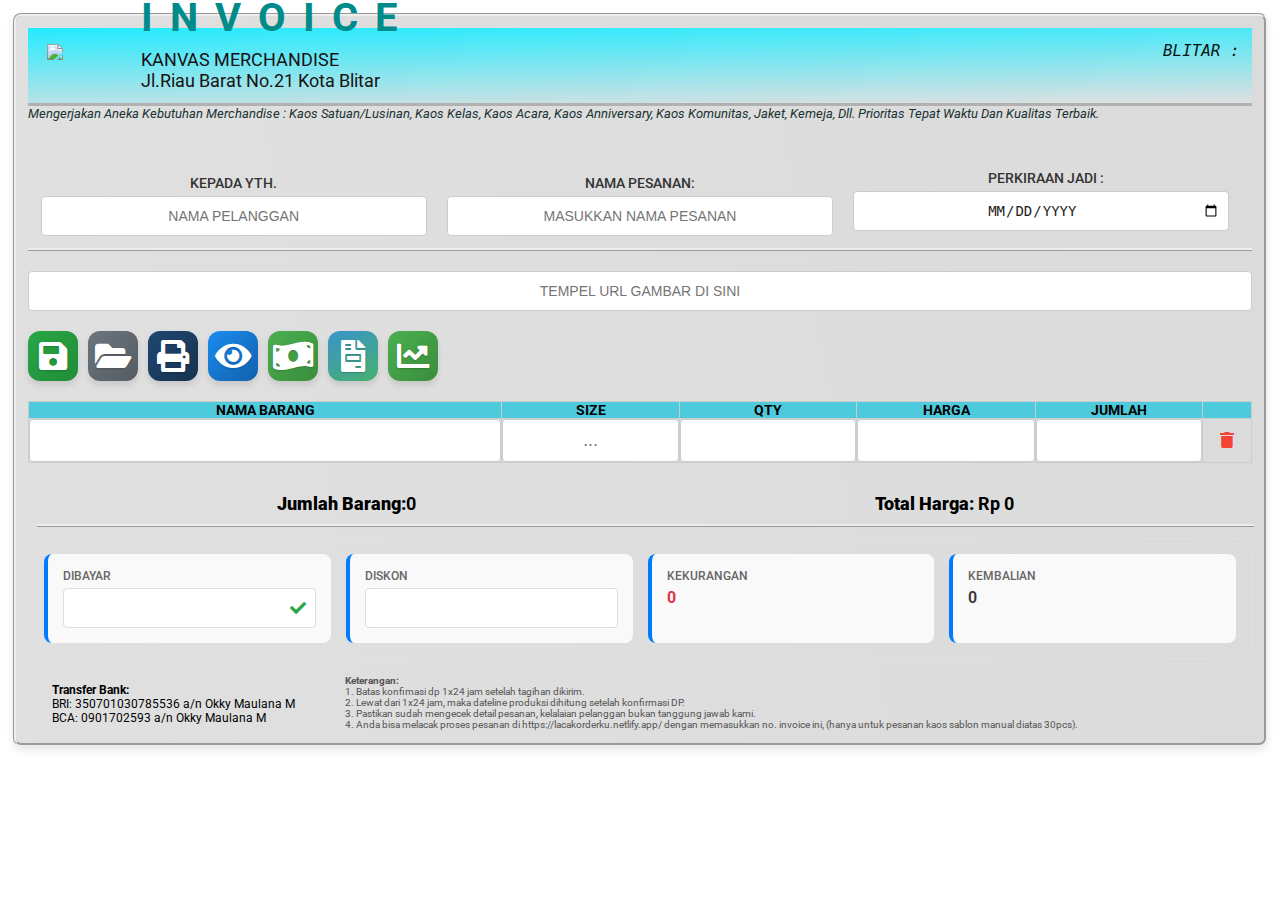
==== commit ee3daf74: "Update index.html" ====
--- a/index.html
+++ b/index.html
@@ -1,3 +1,4 @@
+
 <!DOCTYPE html>
 <html lang="id">
 <head>
@@ -560,7 +561,7 @@
     padding: 10px;
     font-size: 16px;
     text-align-last: center;
-    COLOR: antiquewhite;
+    COLOR: #1f1d1b;
 }
 /* Disable zoom on input focus */
 input, select, textarea {
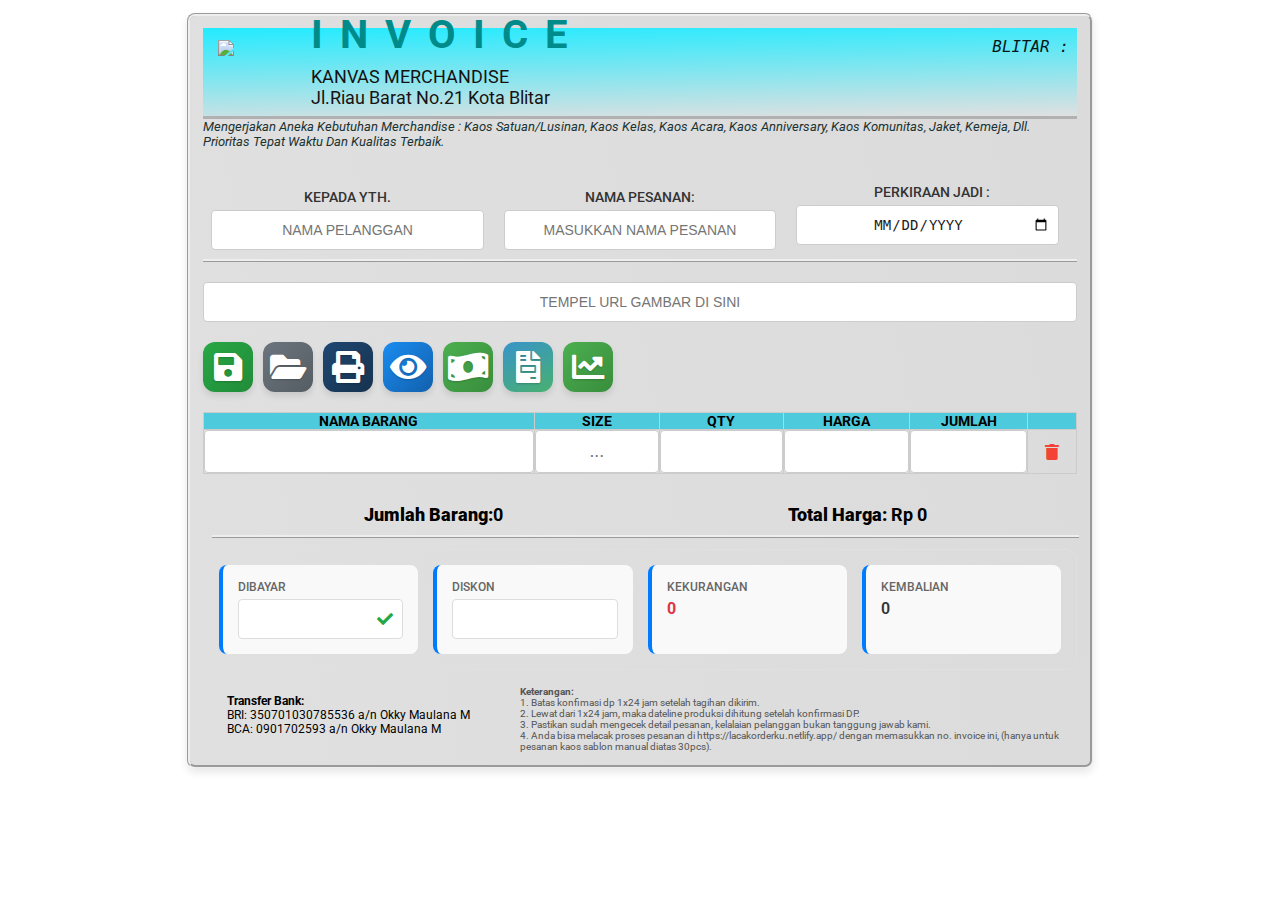
==== commit 39ce8ea9: "Update index.html" ====
--- a/index.html
+++ b/index.html
@@ -1,3 +1,4 @@
+
 
 <!DOCTYPE html>
 <html lang="id">
@@ -19,7 +20,7 @@
     display: block;
 }
 .invoice {
-    width: 100%;
+    width: 906px;
     max-width: -webkit-fill-available;
     margin: 0 auto;
     padding: 1%;
@@ -380,7 +381,7 @@
 }
 /* Style untuk modal preview */
 #previewModal .modal-content {
-    max-width: 90%;
+    max-width: 906px;
     background: #fff;
     border-radius: 15px;
     overflow: hidden;
@@ -389,8 +390,7 @@
     transform: scale(0.98);
     transition: transform 0.3s;
     display: inline-block;
-    margin-left: 8%;
-    margin-right: 8%;
+    margin-left: 19%;
 }
 #previewContent:hover {
     transform: scale(1);
@@ -2394,6 +2394,29 @@
 .export-btn:hover { 
     background: #165a34 !important; 
 }
+
+.closepreview {
+    position: absolute;
+    color: #d5d5d5;
+    float: right;
+    font-size: 55px;
+    font-weight: bold;
+    cursor: pointer;
+    transition: color 0.2s ease;
+    left: 1000px;
+}
+
+.closepreview:hover {
+    position: absolute;
+    color: #e63636;
+    float: right;
+    font-size: 60px;
+    font-weight: bold;
+    cursor: pointer;
+    transition: color 0.5s ease;
+    left: 1000px;
+}
+
 
 </style>
 <style>
@@ -2795,7 +2818,7 @@
 <!-- Modal untuk Preview -->
 <div id="previewModal" class="modal">
 <div class="modal-content">
-	<span class="close" onclick="closePreviewModal()">&times;</span>
+	<span class="closepreview" onclick="closePreviewModal()">&times;</span>
 	<div class="share-buttons">
 		<button class="share-btn whatsapp" onclick="shareToWhatsApp()">
 		<i class="fab fa-whatsapp"></i> Share ke WA </button>
